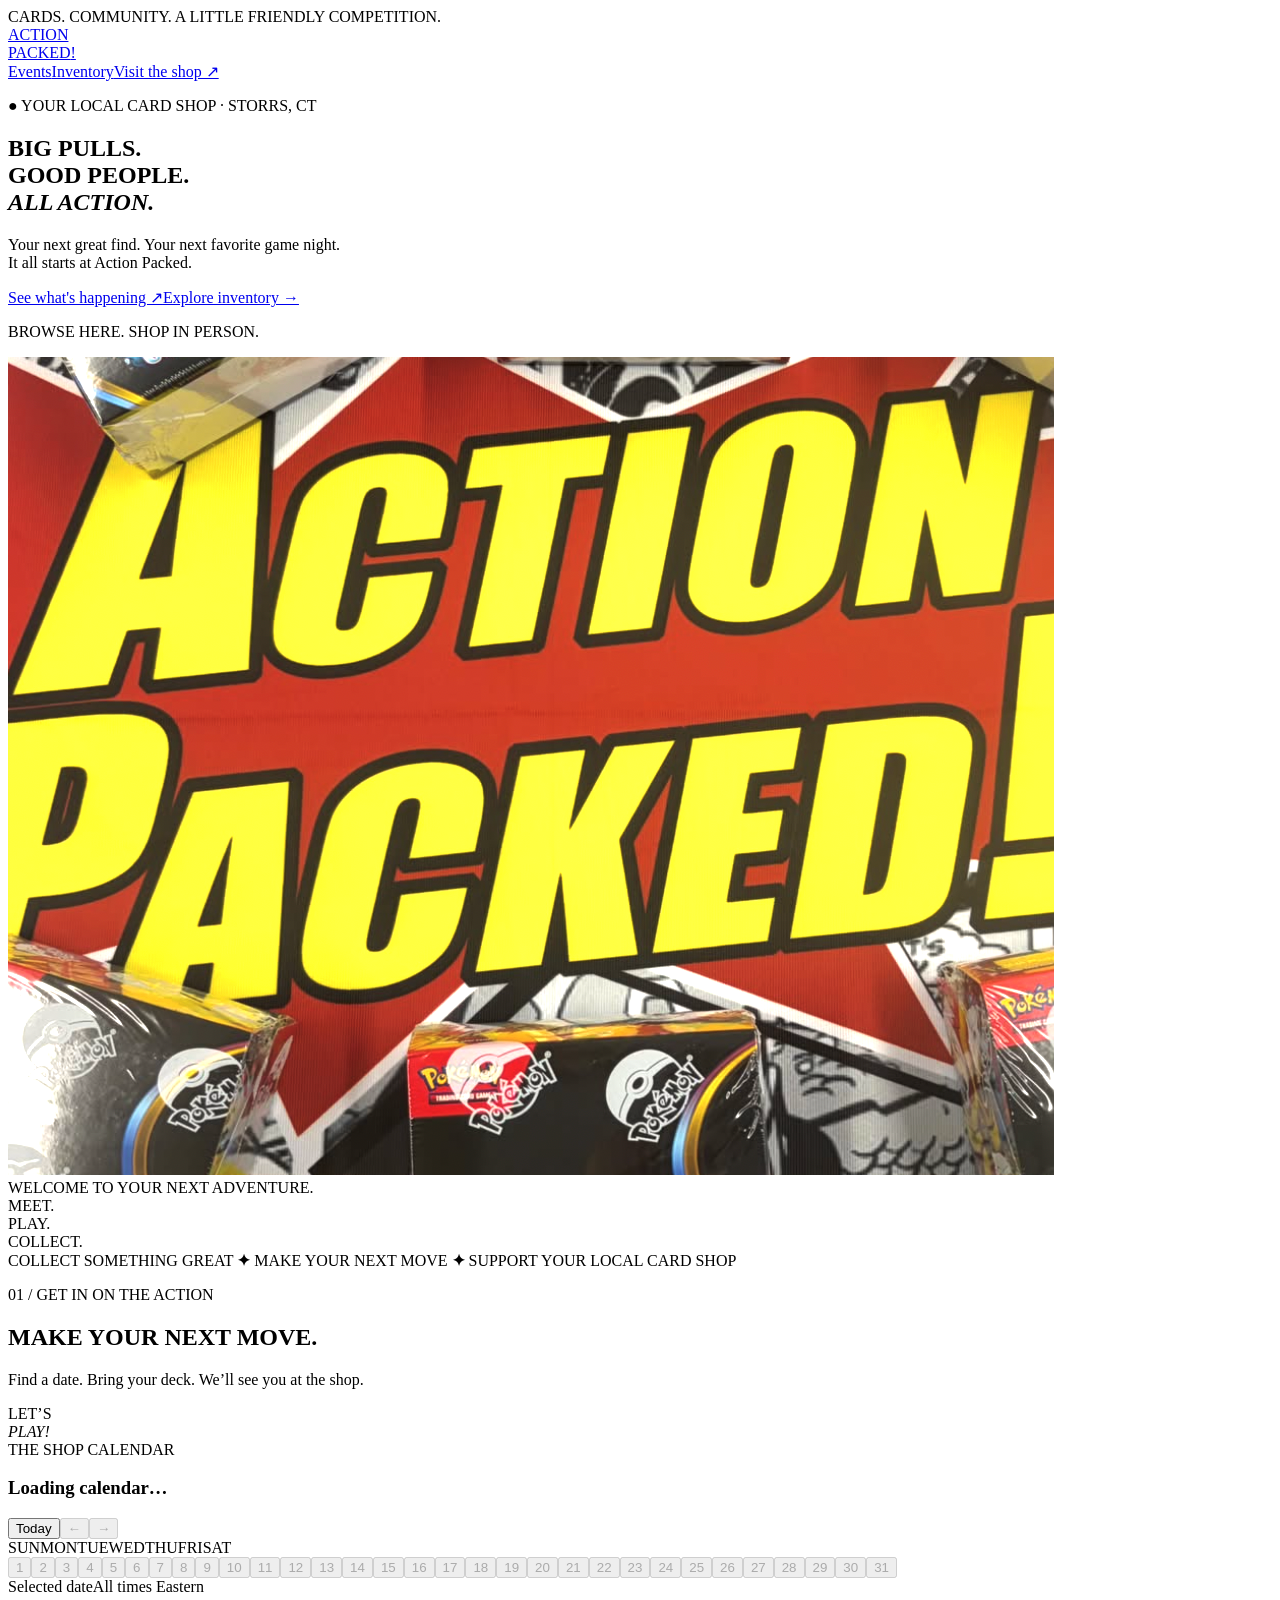
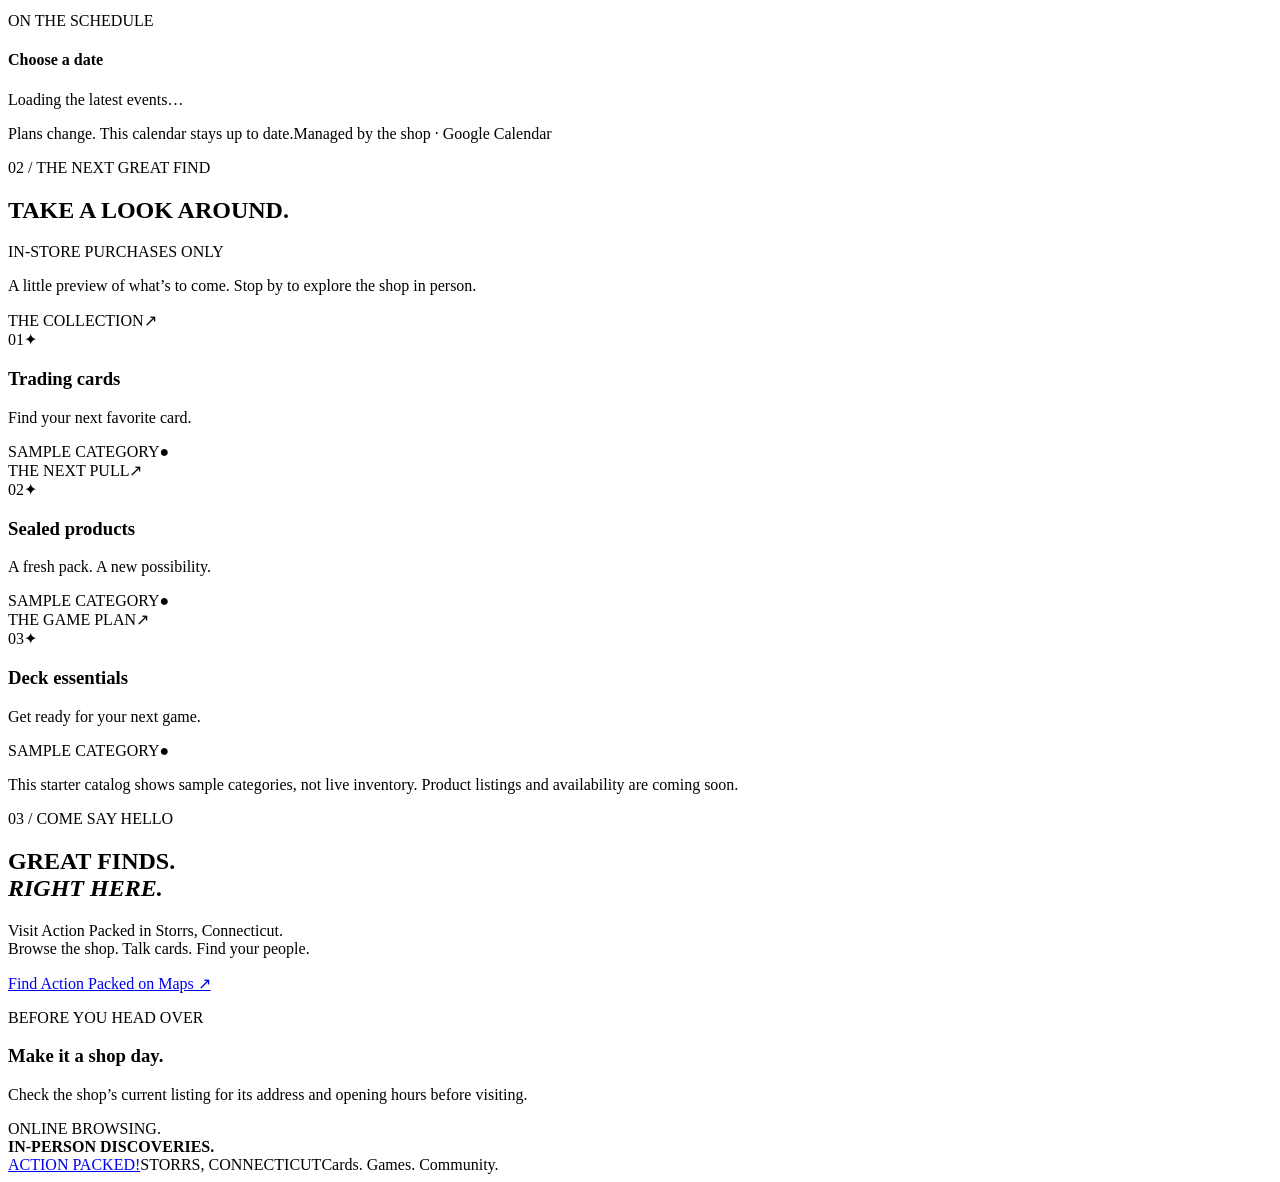
==== public/index.html @ 1ec79d37 "calendar updates" ====
<!DOCTYPE html><html lang="en"><head><meta charSet="utf-8"/><meta name="viewport" content="width=device-width, initial-scale=1"/><link rel="preload" href="/shop.png" as="image"/><link rel="stylesheet" href="/_next/static/css/index.qTgQZl8l.css" data-rsc-css-href="/_next/static/css/index.qTgQZl8l.css" data-precedence="vite-rsc/importer-resources"/><link rel="modulepreload" fetchPriority="low" href="/_next/static/chunks/index-DHJjW2wP.js"/><script src="/_next/static/chunks/rolldown-runtime-C60lm6uB.js" type="module" async=""></script><script src="/_next/static/chunks/framework-D_rUT4EX.js" type="module" async=""></script><link rel="modulepreload" href="/_next/static/chunks/layout-segment-context-zR0-nk5J.js" crossorigin=""/><link rel="modulepreload" href="/_next/static/chunks/event-calendar-CamvcmbI.js" crossorigin=""/><title>Action Packed | Cards &amp; Community in Storrs, CT</title><meta name="description" content="Explore shop events and our inventory preview at Action Packed in Storrs, Connecticut. Visit to shop in person."/><script>Object.assign(((self[Symbol.for("vinext.navigationRuntime")]??={bootstrap:{routeManifest:null},functions:{}}).bootstrap.rsc??={rsc:[]}),{params:{},nav:{"pathname":"/","searchParams":[]}})</script><link rel="modulepreload" href="/_next/static/chunks/index-DHJjW2wP.js" />
</head><body><div class="topline">CARDS. COMMUNITY. A LITTLE FRIENDLY COMPETITION.</div><header><a href="#" class="logo">ACTION<br/>PACKED<span>!</span></a><nav><a href="#events">Events</a><a href="#inventory">Inventory</a><a class="navbutton" href="#visit">Visit the shop ↗</a></nav></header><main><section class="hero"><div><p class="eyebrow">● YOUR LOCAL CARD SHOP · STORRS, CT</p><h1>BIG PULLS.<br/>GOOD PEOPLE.<br/><em>ALL ACTION.</em></h1><p class="intro">Your next great find. Your next favorite game night.<br/>It all starts at Action Packed.</p><div class="actions"><a class="button" href="#events">See what&#x27;s happening ↗</a><a class="textlink" href="#inventory">Explore inventory →</a></div><p class="eyebrow bottomnote">BROWSE HERE. SHOP IN PERSON.</p></div><div class="art"><div class="photo"><img src="/shop.png" alt="Action Packed’s red and yellow shop sign surrounded by trading card products"/><div>WELCOME TO YOUR NEXT ADVENTURE.</div></div><div class="sticker">MEET.<br/>PLAY.<br/>COLLECT.</div></div></section><div class="ticker" aria-hidden="true">COLLECT SOMETHING GREAT <b>✦</b> MAKE YOUR NEXT MOVE <b>✦</b> SUPPORT YOUR LOCAL CARD SHOP</div><section id="events" class="section calendar-section"><p class="eyebrow">01 / GET IN ON THE ACTION</p><div class="calendar-intro"><div><h2>MAKE YOUR NEXT MOVE.</h2><p>Find a date. Bring your deck. We’ll see you at the shop.</p></div><span class="calendar-stamp">LET’S<br/><em>PLAY!</em></span></div><div class="calendar-shell"><div class="calendar-toolbar"><div><span class="calendar-kicker">THE SHOP CALENDAR</span><h3 aria-live="polite">Loading calendar…</h3></div><div class="calendar-controls"><button type="button">Today</button><button type="button" aria-label="Previous month" disabled="">←</button><button type="button" aria-label="Next month" disabled="">→</button></div></div><div class="calendar-body"><div class="month-panel" aria-busy="true"><div class="weekdays" aria-hidden="true"><span>SUN</span><span>MON</span><span>TUE</span><span>WED</span><span>THU</span><span>FRI</span><span>SAT</span></div><div class="month-grid"><div class="blank-day"></div><div class="blank-day"></div><div class="blank-day"></div><div class="blank-day"></div><button type="button" disabled="" aria-pressed="false" aria-label="" class="calendar-day  "><span class="day-number">1</span></button><button type="button" disabled="" aria-pressed="false" aria-label="" class="calendar-day  "><span class="day-number">2</span></button><button type="button" disabled="" aria-pressed="false" aria-label="" class="calendar-day  "><span class="day-number">3</span></button><button type="button" disabled="" aria-pressed="false" aria-label="" class="calendar-day  "><span class="day-number">4</span></button><button type="button" disabled="" aria-pressed="false" aria-label="" class="calendar-day  "><span class="day-number">5</span></button><button type="button" disabled="" aria-pressed="false" aria-label="" class="calendar-day  "><span class="day-number">6</span></button><button type="button" disabled="" aria-pressed="false" aria-label="" class="calendar-day  "><span class="day-number">7</span></button><button type="button" disabled="" aria-pressed="false" aria-label="" class="calendar-day  "><span class="day-number">8</span></button><button type="button" disabled="" aria-pressed="false" aria-label="" class="calendar-day  "><span class="day-number">9</span></button><button type="button" disabled="" aria-pressed="false" aria-label="" class="calendar-day  "><span class="day-number">10</span></button><button type="button" disabled="" aria-pressed="false" aria-label="" class="calendar-day  "><span class="day-number">11</span></button><button type="button" disabled="" aria-pressed="false" aria-label="" class="calendar-day  "><span class="day-number">12</span></button><button type="button" disabled="" aria-pressed="false" aria-label="" class="calendar-day  "><span class="day-number">13</span></button><button type="button" disabled="" aria-pressed="false" aria-label="" class="calendar-day  "><span class="day-number">14</span></button><button type="button" disabled="" aria-pressed="false" aria-label="" class="calendar-day  "><span class="day-number">15</span></button><button type="button" disabled="" aria-pressed="false" aria-label="" class="calendar-day  "><span class="day-number">16</span></button><button type="button" disabled="" aria-pressed="false" aria-label="" class="calendar-day  "><span class="day-number">17</span></button><button type="button" disabled="" aria-pressed="false" aria-label="" class="calendar-day  "><span class="day-number">18</span></button><button type="button" disabled="" aria-pressed="false" aria-label="" class="calendar-day  "><span class="day-number">19</span></button><button type="button" disabled="" aria-pressed="false" aria-label="" class="calendar-day  "><span class="day-number">20</span></button><button type="button" disabled="" aria-pressed="false" aria-label="" class="calendar-day  "><span class="day-number">21</span></button><button type="button" disabled="" aria-pressed="false" aria-label="" class="calendar-day  "><span class="day-number">22</span></button><button type="button" disabled="" aria-pressed="false" aria-label="" class="calendar-day  "><span class="day-number">23</span></button><button type="button" disabled="" aria-pressed="false" aria-label="" class="calendar-day  "><span class="day-number">24</span></button><button type="button" disabled="" aria-pressed="false" aria-label="" class="calendar-day  "><span class="day-number">25</span></button><button type="button" disabled="" aria-pressed="false" aria-label="" class="calendar-day  "><span class="day-number">26</span></button><button type="button" disabled="" aria-pressed="false" aria-label="" class="calendar-day  "><span class="day-number">27</span></button><button type="button" disabled="" aria-pressed="false" aria-label="" class="calendar-day  "><span class="day-number">28</span></button><button type="button" disabled="" aria-pressed="false" aria-label="" class="calendar-day  "><span class="day-number">29</span></button><button type="button" disabled="" aria-pressed="false" aria-label="" class="calendar-day  "><span class="day-number">30</span></button><button type="button" disabled="" aria-pressed="false" aria-label="" class="calendar-day  "><span class="day-number">31</span></button></div><div class="calendar-legend"><span><i></i> Selected date</span><span>All times Eastern</span></div></div><div class="day-panel"><p class="eyebrow">ON THE SCHEDULE</p><h4>Choose a date</h4><div aria-live="polite"><p class="calendar-message">Loading the latest events…</p></div></div></div><div class="calendar-footer"><span>Plans change. This calendar stays up to date.</span><span>Managed by the shop · Google Calendar</span></div></div></section><section id="inventory" class="section inventory"><p class="eyebrow">02 / THE NEXT GREAT FIND</p><div class="heading"><h2>TAKE A LOOK AROUND.</h2><span class="pill">IN-STORE PURCHASES ONLY</span></div><p>A little preview of what’s to come. Stop by to explore the shop in person.</p><div class="grid"><article><div class="card-label">THE COLLECTION<span>↗</span></div><div class="number">0<!-- -->1<span>✦</span></div><h3>Trading cards</h3><p>Find your next favorite card.</p><div class="card-footer">SAMPLE CATEGORY<span>●</span></div></article><article><div class="card-label">THE NEXT PULL<span>↗</span></div><div class="number">0<!-- -->2<span>✦</span></div><h3>Sealed products</h3><p>A fresh pack. A new possibility.</p><div class="card-footer">SAMPLE CATEGORY<span>●</span></div></article><article><div class="card-label">THE GAME PLAN<span>↗</span></div><div class="number">0<!-- -->3<span>✦</span></div><h3>Deck essentials</h3><p>Get ready for your next game.</p><div class="card-footer">SAMPLE CATEGORY<span>●</span></div></article></div><p class="inventory-note">This starter catalog shows sample categories, not live inventory. Product listings and availability are coming soon.</p></section><section id="visit" class="section visit"><div><p class="eyebrow">03 / COME SAY HELLO</p><h2>GREAT FINDS.<br/><em>RIGHT HERE.</em></h2><p>Visit Action Packed in Storrs, Connecticut.<br/>Browse the shop. Talk cards. Find your people.</p><a class="button black" href="https://www.google.com/maps/search/?api=1&amp;query=Action+Packed+Storrs+Connecticut" target="_blank" rel="noopener noreferrer">Find Action Packed on Maps ↗</a></div><aside><p class="eyebrow">BEFORE YOU HEAD OVER</p><h3>Make it a shop day.</h3><p>Check the shop’s current listing for its address and opening hours before visiting.</p><div class="aside-bottom">ONLINE BROWSING.<br/><strong>IN-PERSON DISCOVERIES.</strong></div></aside></section></main><footer><a class="footer-logo" href="#">ACTION PACKED!</a><span>STORRS, CONNECTICUT</span><span>Cards. Games. Community.</span></footer><script type="module" src="/_next/static/chunks/index-DHJjW2wP.js" id="_R_" async=""></script><script>((self[Symbol.for("vinext.navigationRuntime")]??={bootstrap:{routeManifest:null},functions:{}}).bootstrap.rsc??={rsc:[]}).rsc.push("0:{\"page:/\":\"$L1\",\"layout:/\":\"$L2\",\"route:/\":\"$L3\",\"__route\":\"route:/\",\"__interceptionContext\":null,\"__layoutIds\":[\"layout:/\"],\"__rootLayout\":\"/\",\"__bfcacheSegmentIdentities\":{\"layout:/\":\"[\\\"layout\\\",\\\"layout:/\\\",\\\"root-boundary:/\\\",\\\"\\\"]\",\"page:/\":\"[\\\"page\\\",\\\"page:/\\\",\\\"root-boundary:/\\\",\\\"\\\"]\"},\"__srcPage\":[\"page\"],\"__layoutFlags\":{\"layout:/\":\"s\"},\"__artifactCompatibility\":{\"schemaVersion\":1,\"graphVersion\":\"app-route-graph:1177fd80f83fa7b0\",\"deploymentVersion\":\"5780fe11-387e-4ee1-a308-7f719c9c3a45\",\"appElementsSchemaVersion\":1,\"rscPayloadSchemaVersion\":1,\"rootBoundaryId\":\"/\",\"renderEpoch\":null}}\n")</script><script>((self[Symbol.for("vinext.navigationRuntime")]??={bootstrap:{routeManifest:null},functions:{}}).bootstrap.rsc??={rsc:[]}).rsc.push("4:I[\"8c0f216c4604\",[],\"Children\",1]\n")</script><script>((self[Symbol.for("vinext.navigationRuntime")]??={bootstrap:{routeManifest:null},functions:{}}).bootstrap.rsc??={rsc:[]}).rsc.push("5:I[\"593f344dc510\",[],\"GlobalErrorBoundary\",1]\n")</script><script>((self[Symbol.for("vinext.navigationRuntime")]??={bootstrap:{routeManifest:null},functions:{}}).bootstrap.rsc??={rsc:[]}).rsc.push("6:I[\"0b874ad30386\",[],\"default\",1]\n")</script><script>((self[Symbol.for("vinext.navigationRuntime")]??={bootstrap:{routeManifest:null},functions:{}}).bootstrap.rsc??={rsc:[]}).rsc.push("7:I[\"593f344dc510\",[],\"ErrorBoundary\",1]\n")</script><script>((self[Symbol.for("vinext.navigationRuntime")]??={bootstrap:{routeManifest:null},functions:{}}).bootstrap.rsc??={rsc:[]}).rsc.push("8:I[\"15c18cfaeeff\",[],\"LayoutSegmentProvider\",1]\n")</script><script>((self[Symbol.for("vinext.navigationRuntime")]??={bootstrap:{routeManifest:null},functions:{}}).bootstrap.rsc??={rsc:[]}).rsc.push("9:I[\"8c0f216c4604\",[],\"Slot\",1]\n")</script><script>((self[Symbol.for("vinext.navigationRuntime")]??={bootstrap:{routeManifest:null},functions:{}}).bootstrap.rsc??={rsc:[]}).rsc.push("a:I[\"593f344dc510\",[],\"NotFoundBoundary\",1]\n")</script><script>((self[Symbol.for("vinext.navigationRuntime")]??={bootstrap:{routeManifest:null},functions:{}}).bootstrap.rsc??={rsc:[]}).rsc.push("b:I[\"9276801271d6\",[],\"AppRouterScrollTarget\",1]\n")</script><script>((self[Symbol.for("vinext.navigationRuntime")]??={bootstrap:{routeManifest:null},functions:{}}).bootstrap.rsc??={rsc:[]}).rsc.push("c:I[\"593f344dc510\",[],\"RedirectBoundary\",1]\n")</script><script>((self[Symbol.for("vinext.navigationRuntime")]??={bootstrap:{routeManifest:null},functions:{}}).bootstrap.rsc??={rsc:[]}).rsc.push(":HL[\"/_next/static/css/index.qTgQZl8l.css\",\"style\"     ]\n")</script><script>((self[Symbol.for("vinext.navigationRuntime")]??={bootstrap:{routeManifest:null},functions:{}}).bootstrap.rsc??={rsc:[]}).rsc.push("2:[[[\"$\",\"link\",\"css:/_next/static/css/index.qTgQZl8l.css\",{\"rel\":\"stylesheet\",\"precedence\":\"vite-rsc/importer-resources\",\"href\":\"/_next/static/css/index.qTgQZl8l.css\",\"data-rsc-css-href\":\"/_next/static/css/index.qTgQZl8l.css\"}],\"$undefined\"],[\"$\",\"html\",null,{\"lang\":\"en\",\"children\":[\"$\",\"body\",null,{\"children\":[\"$\",\"$L4\",null,{}]}]}]]\n")</script><script>((self[Symbol.for("vinext.navigationRuntime")]??={bootstrap:{routeManifest:null},functions:{}}).bootstrap.rsc??={rsc:[]}).rsc.push("3:[[[\"$\",\"meta\",null,{\"charSet\":\"utf-8\"}],[[\"$\",\"title\",\"0\",{\"children\":\"Action Packed | Cards \u0026 Community in Storrs, CT\"}],[\"$\",\"meta\",\"1\",{\"name\":\"description\",\"content\":\"Explore shop events and our inventory preview at Action Packed in Storrs, Connecticut. Visit to shop in person.\"}]],[[\"$\",\"meta\",\"0\",{\"name\":\"viewport\",\"content\":\"width=device-width, initial-scale=1\"}]]],[\"$\",\"$L5\",null,{\"fallback\":\"$6\",\"children\":[\"$\",\"$L7\",null,{\"fallback\":\"$6\",\"children\":[\"$\",\"$L8\",null,{\"providerId\":\"layout:/\",\"segmentMap\":{\"children\":[]},\"children\":[\"$\",\"$L9\",null,{\"id\":\"layout:/\",\"parallelSlots\":\"$undefined\",\"children\":[\"$\",\"$La\",null,{\"resetKey\":\"\",\"fallback\":[[\"$\",\"title\",null,{\"children\":\"404: This page could not be found.\"}],[\"$\",\"div\",null,{\"style\":{\"fontFamily\":\"system-ui,\\\"Segoe UI\\\",Roboto,Helvetica,Arial,sans-serif,\\\"Apple Color Emoji\\\",\\\"Segoe UI Emoji\\\"\",\"height\":\"100vh\",\"textAlign\":\"center\",\"display\":\"flex\",\"flexDirection\":\"column\",\"alignItems\":\"center\",\"justifyContent\":\"center\"},\"children\":[\"$\",\"div\",null,{\"children\":[[\"$\",\"style\",null,{\"dangerouslySetInnerHTML\":{\"__html\":\"body{color:#000;background:#fff;margin:0}.next-error-h1{border-right:1px solid rgba(0,0,0,.3)}@media (prefers-color-scheme:dark){body{color:#fff;background:#000}.next-error-h1{border-right:1px solid rgba(255,255,255,.3)}}\"}}],[\"$\",\"h1\",null,{\"className\":\"next-error-h1\",\"style\":{\"display\":\"inline-block\",\"margin\":\"0 20px 0 0\",\"padding\":\"0 23px 0 0\",\"fontSize\":24,\"fontWeight\":500,\"verticalAlign\":\"top\",\"lineHeight\":\"49px\"},\"children\":404}],[\"$\",\"div\",null,{\"style\":{\"display\":\"inline-block\"},\"children\":[\"$\",\"h2\",null,{\"style\":{\"fontSize\":14,\"fontWeight\":400,\"lineHeight\":\"49px\",\"margin\":0},\"children\":\"This page could not be found.\"}]}]]}]}]],\"children\":[\"$\",\"$Lb\",null,{\"children\":[\"$\",\"$Lc\",null,{\"children\":[[\"$\",\"$L8\",null,{\"providerId\":\"page:/\",\"segmentMap\":{\"children\":[\"__PAGE__\"]},\"children\":[\"$\",\"$L9\",null,{\"id\":\"page:/\"}]}],null]}]}]}]}]}]}]}],null,null]\n")</script><script>((self[Symbol.for("vinext.navigationRuntime")]??={bootstrap:{routeManifest:null},functions:{}}).bootstrap.rsc??={rsc:[]}).rsc.push("d:I[\"7183f9733702\",[],\"default\",1]\n")</script><script>((self[Symbol.for("vinext.navigationRuntime")]??={bootstrap:{routeManifest:null},functions:{}}).bootstrap.rsc??={rsc:[]}).rsc.push(":HL[\"/shop.png\",\"image\"]\n")</script><script>((self[Symbol.for("vinext.navigationRuntime")]??={bootstrap:{routeManifest:null},functions:{}}).bootstrap.rsc??={rsc:[]}).rsc.push("1:[[\"$\",\"div\",null,{\"className\":\"topline\",\"children\":\"CARDS. COMMUNITY. A LITTLE FRIENDLY COMPETITION.\"}],[\"$\",\"header\",null,{\"children\":[[\"$\",\"a\",null,{\"href\":\"#\",\"className\":\"logo\",\"children\":[\"ACTION\",[\"$\",\"br\",null,{}],\"PACKED\",[\"$\",\"span\",null,{\"children\":\"!\"}]]}],[\"$\",\"nav\",null,{\"children\":[[\"$\",\"a\",null,{\"href\":\"#events\",\"children\":\"Events\"}],[\"$\",\"a\",null,{\"href\":\"#inventory\",\"children\":\"Inventory\"}],[\"$\",\"a\",null,{\"className\":\"navbutton\",\"href\":\"#visit\",\"children\":\"Visit the shop ↗\"}]]}]]}],[\"$\",\"main\",null,{\"children\":[[\"$\",\"section\",null,{\"className\":\"hero\",\"children\":[[\"$\",\"div\",null,{\"children\":[[\"$\",\"p\",null,{\"className\":\"eyebrow\",\"children\":\"● YOUR LOCAL CARD SHOP · STORRS, CT\"}],[\"$\",\"h1\",null,{\"children\":[\"BIG PULLS.\",[\"$\",\"br\",null,{}],\"GOOD PEOPLE.\",[\"$\",\"br\",null,{}],[\"$\",\"em\",null,{\"children\":\"ALL ACTION.\"}]]}],[\"$\",\"p\",null,{\"className\":\"intro\",\"children\":[\"Your next great find. Your next favorite game night.\",[\"$\",\"br\",null,{}],\"It all starts at Action Packed.\"]}],[\"$\",\"div\",null,{\"className\":\"actions\",\"children\":[[\"$\",\"a\",null,{\"className\":\"button\",\"href\":\"#events\",\"children\":\"See what's happening ↗\"}],[\"$\",\"a\",null,{\"className\":\"textlink\",\"href\":\"#inventory\",\"children\":\"Explore inventory →\"}]]}],[\"$\",\"p\",null,{\"className\":\"eyebrow bottomnote\",\"children\":\"BROWSE HERE. SHOP IN PERSON.\"}]]}],[\"$\",\"div\",null,{\"className\":\"art\",\"children\":[[\"$\",\"div\",null,{\"className\":\"photo\",\"children\":[[\"$\",\"img\",null,{\"src\":\"/shop.png\",\"alt\":\"Action Packed’s red and yellow shop sign surrounded by trading card products\"}],[\"$\",\"div\",null,{\"children\":\"WELCOME TO YOUR NEXT ADVENTURE.\"}]]}],[\"$\",\"div\",null,{\"className\":\"sticker\",\"children\":[\"MEET.\",[\"$\",\"br\",null,{}],\"PLAY.\",[\"$\",\"br\",null,{}],\"COLLECT.\"]}]]}]]}],[\"$\",\"div\",null,{\"className\":\"ticker\",\"aria-hidden\":\"true\",\"children\":[\"COLLECT SOMETHING GREAT \",[\"$\",\"b\",null,{\"children\":\"✦\"}],\" MAKE YOUR NEXT MOVE \",[\"$\",\"b\",null,{\"children\":\"✦\"}],\" SUPPORT YOUR LOCAL CARD SHOP\"]}],[\"$\",\"$Ld\",null,{}],[\"$\",\"section\",null,{\"id\":\"inventory\",\"className\":\"section inventory\",\"children\":[[\"$\",\"p\",null,{\"className\":\"eyebrow\",\"children\":\"02 / THE NEXT GREAT FIND\"}],[\"$\",\"div\",null,{\"className\":\"heading\",\"children\":[[\"$\",\"h2\",null,{\"children\":\"TAKE A LOOK AROUND.\"}],[\"$\",\"span\",null,{\"className\":\"pill\",\"children\":\"IN-STORE PURCHASES ONLY\"}]]}],[\"$\",\"p\",null,{\"children\":\"A little preview of what’s to come. Stop by to explore the shop in person.\"}],[\"$\",\"div\",null,{\"className\":\"grid\",\"children\":[[\"$\",\"article\",\"Trading cards\",{\"children\":[[\"$\",\"div\",null,{\"className\":\"card-label\",\"children\":[\"THE COLLECTION\",[\"$\",\"span\",null,{\"children\":\"↗\"}]]}],[\"$\",\"div\",null,{\"className\":\"number\",\"children\":[\"0\",1,[\"$\",\"span\",null,{\"children\":\"✦\"}]]}],[\"$\",\"h3\",null,{\"children\":\"Trading cards\"}],[\"$\",\"p\",null,{\"children\":\"Find your next favorite card.\"}],[\"$\",\"div\",null,{\"className\":\"card-footer\",\"children\":[\"SAMPLE CATEGORY\",[\"$\",\"span\",null,{\"children\":\"●\"}]]}]]}],[\"$\",\"article\",\"Sealed products\",{\"children\":[[\"$\",\"div\",null,{\"className\":\"card-label\",\"children\":[\"THE NEXT PULL\",[\"$\",\"span\",null,{\"children\":\"↗\"}]]}],[\"$\",\"div\",null,{\"className\":\"number\",\"children\":[\"0\",2,[\"$\",\"span\",null,{\"children\":\"✦\"}]]}],[\"$\",\"h3\",null,{\"children\":\"Sealed products\"}],[\"$\",\"p\",null,{\"children\":\"A fresh pack. A new possibility.\"}],[\"$\",\"div\",null,{\"className\":\"card-footer\",\"children\":[\"SAMPLE CATEGORY\",[\"$\",\"span\",null,{\"children\":\"●\"}]]}]]}],[\"$\",\"article\",\"Deck essentials\",{\"children\":[[\"$\",\"div\",null,{\"className\":\"card-label\",\"children\":[\"THE GAME PLAN\",[\"$\",\"span\",null,{\"children\":\"↗\"}]]}],[\"$\",\"div\",null,{\"className\":\"number\",\"children\":[\"0\",3,[\"$\",\"span\",null,{\"children\":\"✦\"}]]}],[\"$\",\"h3\",null,{\"children\":\"Deck essentials\"}],[\"$\",\"p\",null,{\"children\":\"Get ready for your next game.\"}],[\"$\",\"div\",null,{\"className\":\"card-footer\",\"children\":[\"SAMPLE CATEGORY\",[\"$\",\"span\",null,{\"children\":\"●\"}]]}]]}]]}],[\"$\",\"p\",null,{\"className\":\"inventory-note\",\"children\":\"This starter catalog shows sample categories, not live inventory. Product listings and availability are coming soon.\"}]]}],[\"$\",\"section\",null,{\"id\":\"visit\",\"className\":\"section visit\",\"children\":[[\"$\",\"div\",null,{\"children\":[[\"$\",\"p\",null,{\"className\":\"eyebrow\",\"children\":\"03 / COME SAY HELLO\"}],[\"$\",\"h2\",null,{\"children\":[\"GREAT FINDS.\",[\"$\",\"br\",null,{}],[\"$\",\"em\",null,{\"children\":\"RIGHT HERE.\"}]]}],[\"$\",\"p\",null,{\"children\":[\"Visit Action Packed in Storrs, Connecticut.\",[\"$\",\"br\",null,{}],\"Browse the shop. Talk cards. Find your people.\"]}],[\"$\",\"a\",null,{\"className\":\"button black\",\"href\":\"https://www.google.com/maps/search/?api=1\u0026query=Action+Packed+Storrs+Connecticut\",\"target\":\"_blank\",\"rel\":\"noopener noreferrer\",\"children\":\"Find Action Packed on Maps ↗\"}]]}],[\"$\",\"aside\",null,{\"children\":[[\"$\",\"p\",null,{\"className\":\"eyebrow\",\"children\":\"BEFORE YOU HEAD OVER\"}],\"$Le\",\"$Lf\",\"$L10\"]}]]}]]}],\"$L11\"]\n")</script><script>((self[Symbol.for("vinext.navigationRuntime")]??={bootstrap:{routeManifest:null},functions:{}}).bootstrap.rsc??={rsc:[]}).rsc.push("e:[\"$\",\"h3\",null,{\"children\":\"Make it a shop day.\"}]\n")</script><script>((self[Symbol.for("vinext.navigationRuntime")]??={bootstrap:{routeManifest:null},functions:{}}).bootstrap.rsc??={rsc:[]}).rsc.push("f:[\"$\",\"p\",null,{\"children\":\"Check the shop’s current listing for its address and opening hours before visiting.\"}]\n")</script><script>((self[Symbol.for("vinext.navigationRuntime")]??={bootstrap:{routeManifest:null},functions:{}}).bootstrap.rsc??={rsc:[]}).rsc.push("10:[\"$\",\"div\",null,{\"className\":\"aside-bottom\",\"children\":[\"ONLINE BROWSING.\",[\"$\",\"br\",null,{}],[\"$\",\"strong\",null,{\"children\":\"IN-PERSON DISCOVERIES.\"}]]}]\n")</script><script>((self[Symbol.for("vinext.navigationRuntime")]??={bootstrap:{routeManifest:null},functions:{}}).bootstrap.rsc??={rsc:[]}).rsc.push("11:[\"$\",\"footer\",null,{\"children\":[[\"$\",\"a\",null,{\"className\":\"footer-logo\",\"href\":\"#\",\"children\":\"ACTION PACKED!\"}],[\"$\",\"span\",null,{\"children\":\"STORRS, CONNECTICUT\"}],[\"$\",\"span\",null,{\"children\":\"Cards. Games. Community.\"}]]}]\n")</script><script>Object.assign(((self[Symbol.for("vinext.navigationRuntime")]??={bootstrap:{routeManifest:null},functions:{}}).bootstrap.rsc??={rsc:[]}),{"initialCacheKind":"static"});((self[Symbol.for("vinext.navigationRuntime")]??={bootstrap:{routeManifest:null},functions:{}}).bootstrap.rsc??={rsc:[]}).done=true</script></body></html>
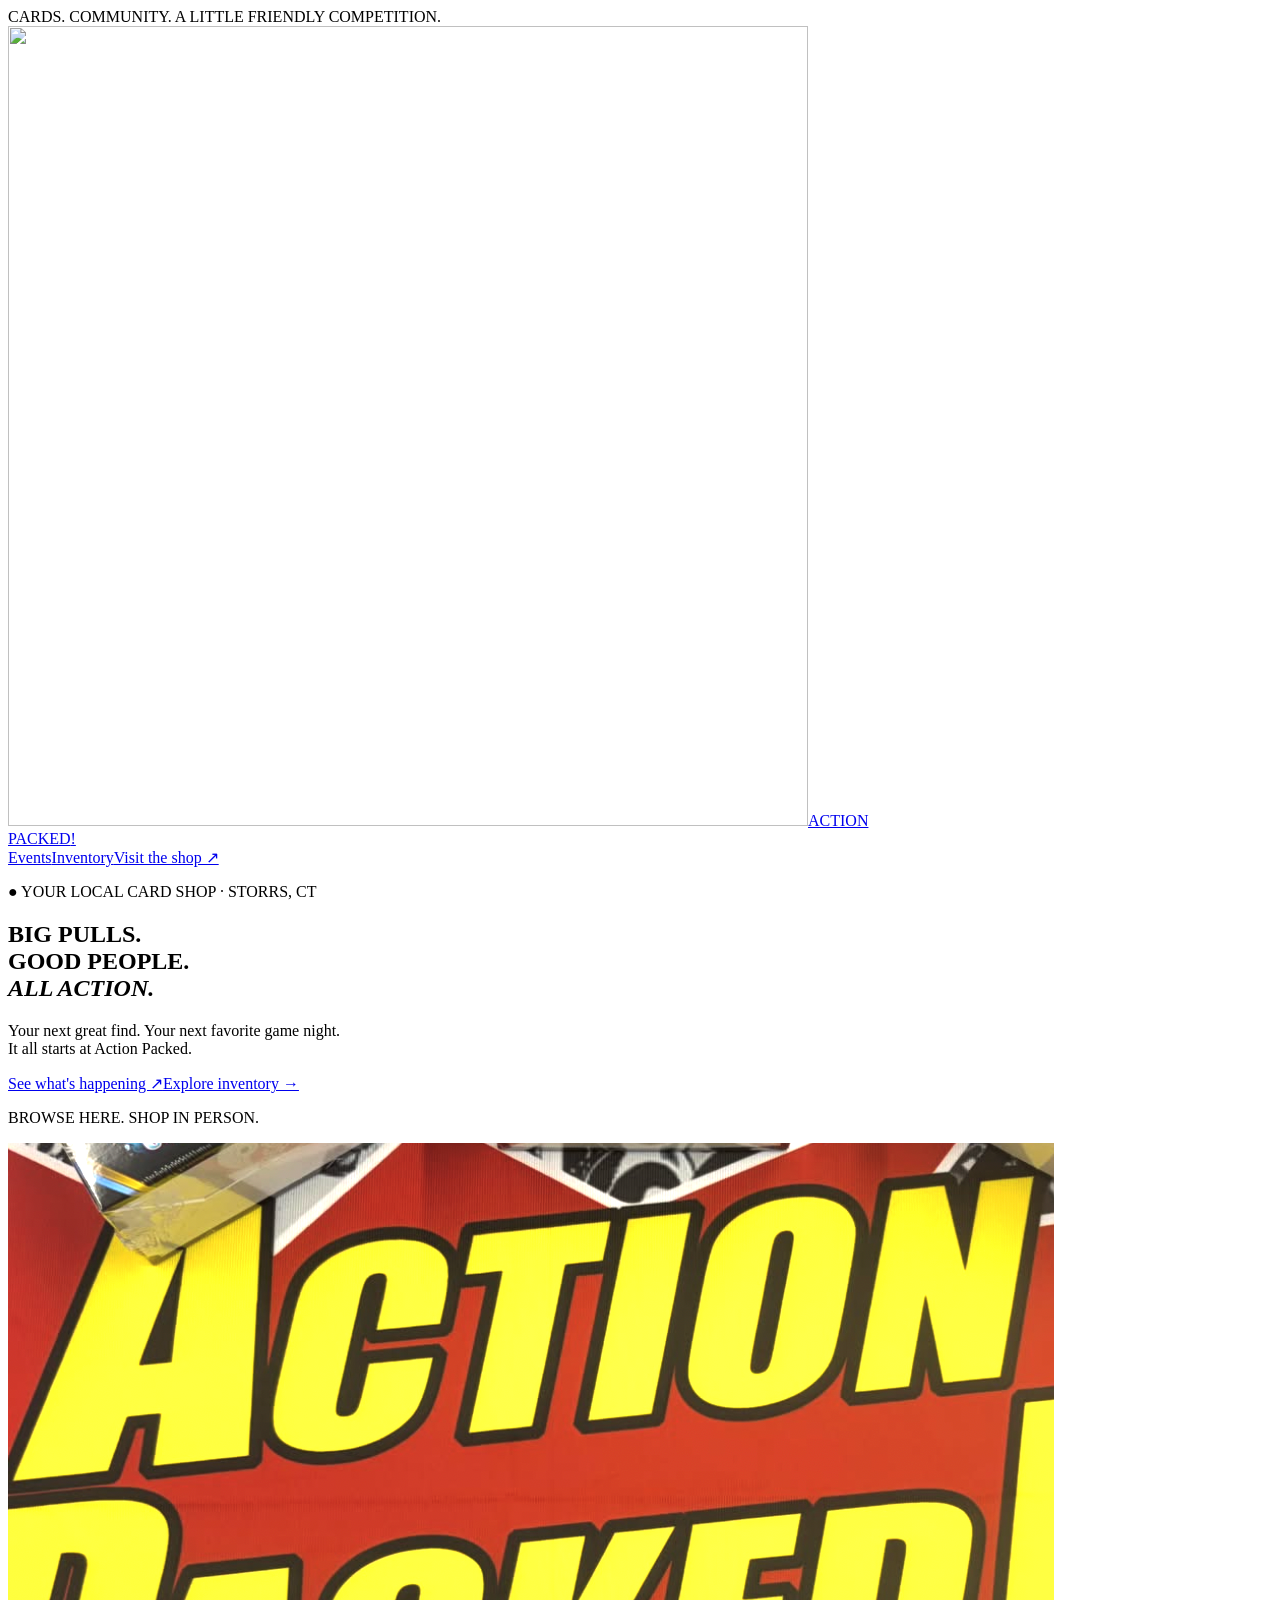
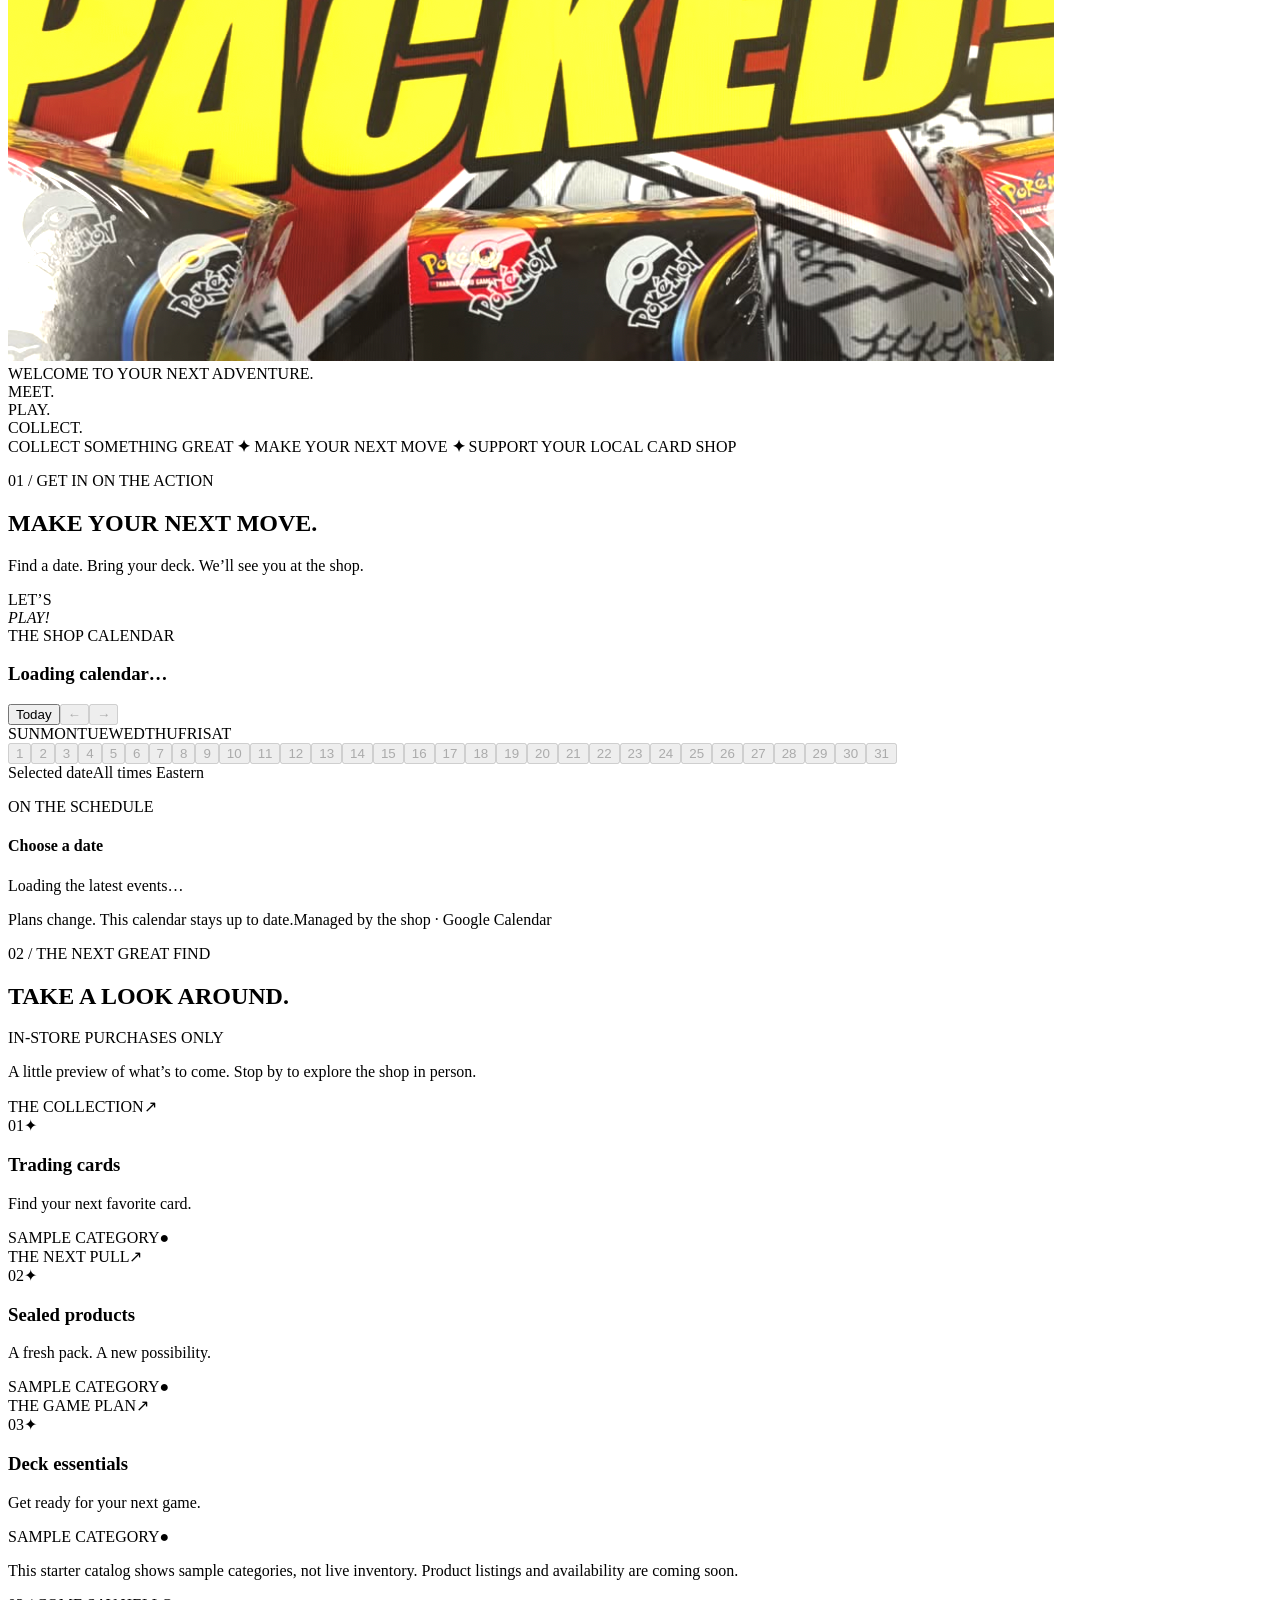
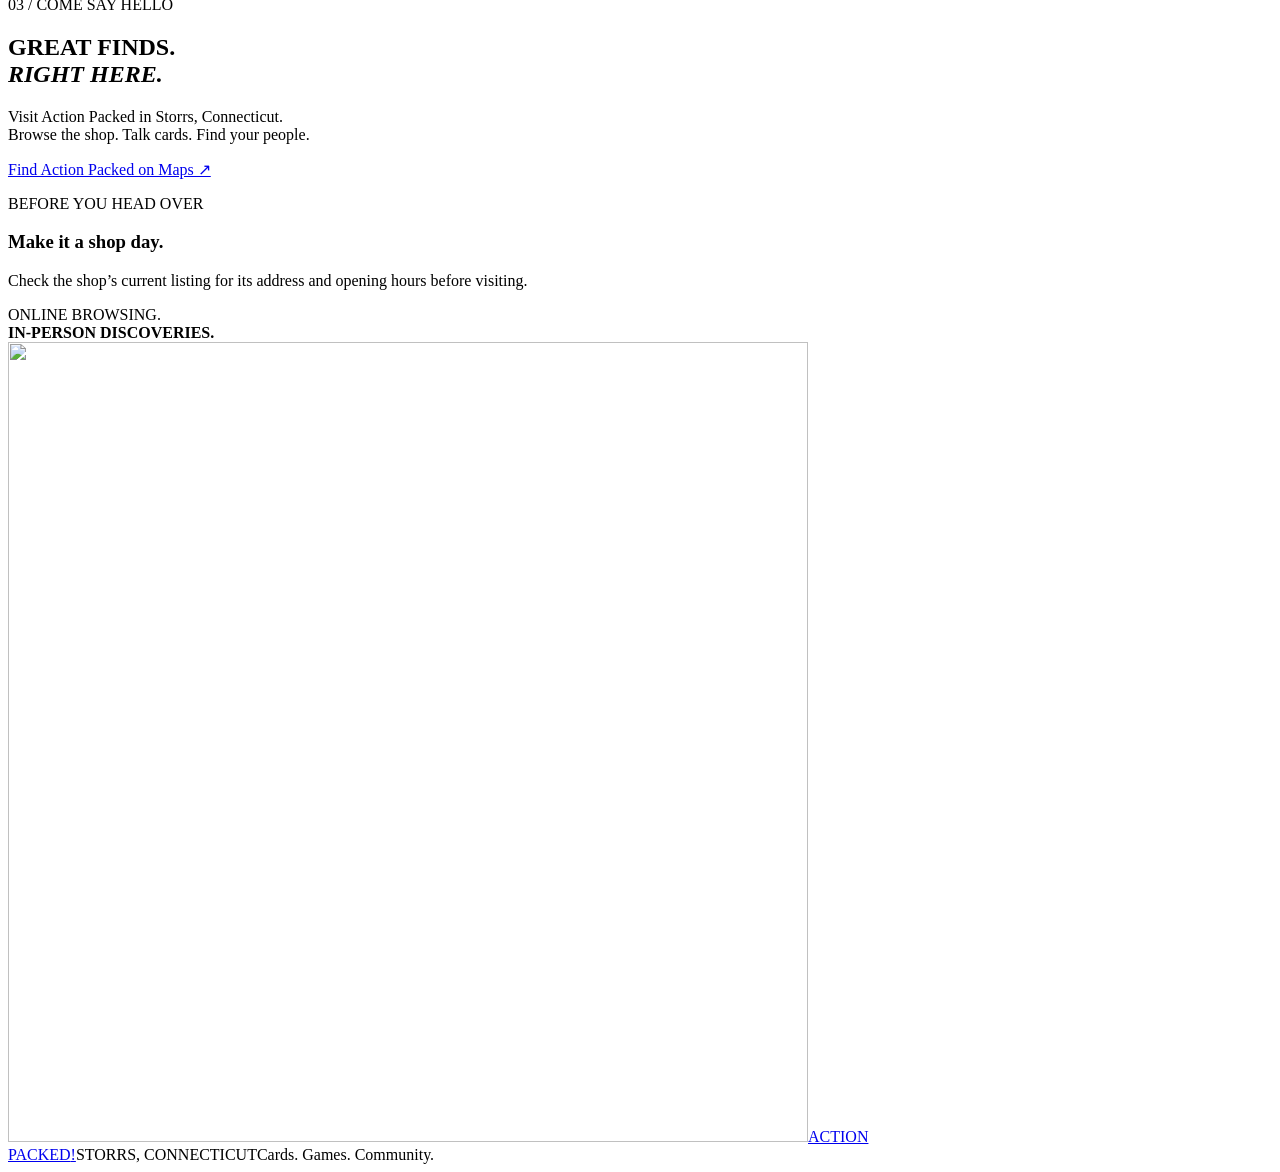
==== commit e1f24b63: "logo add" ====
--- a/public/index.html
+++ b/public/index.html
@@ -1,2 +1,604 @@
-<!DOCTYPE html><html lang="en"><head><meta charSet="utf-8"/><meta name="viewport" content="width=device-width, initial-scale=1"/><link rel="preload" href="/shop.png" as="image"/><link rel="stylesheet" href="/_next/static/css/index.qTgQZl8l.css" data-rsc-css-href="/_next/static/css/index.qTgQZl8l.css" data-precedence="vite-rsc/importer-resources"/><link rel="modulepreload" fetchPriority="low" href="/_next/static/chunks/index-DHJjW2wP.js"/><script src="/_next/static/chunks/rolldown-runtime-C60lm6uB.js" type="module" async=""></script><script src="/_next/static/chunks/framework-D_rUT4EX.js" type="module" async=""></script><link rel="modulepreload" href="/_next/static/chunks/layout-segment-context-zR0-nk5J.js" crossorigin=""/><link rel="modulepreload" href="/_next/static/chunks/event-calendar-CamvcmbI.js" crossorigin=""/><title>Action Packed | Cards &amp; Community in Storrs, CT</title><meta name="description" content="Explore shop events and our inventory preview at Action Packed in Storrs, Connecticut. Visit to shop in person."/><script>Object.assign(((self[Symbol.for("vinext.navigationRuntime")]??={bootstrap:{routeManifest:null},functions:{}}).bootstrap.rsc??={rsc:[]}),{params:{},nav:{"pathname":"/","searchParams":[]}})</script><link rel="modulepreload" href="/_next/static/chunks/index-DHJjW2wP.js" />
-</head><body><div class="topline">CARDS. COMMUNITY. A LITTLE FRIENDLY COMPETITION.</div><header><a href="#" class="logo">ACTION<br/>PACKED<span>!</span></a><nav><a href="#events">Events</a><a href="#inventory">Inventory</a><a class="navbutton" href="#visit">Visit the shop ↗</a></nav></header><main><section class="hero"><div><p class="eyebrow">● YOUR LOCAL CARD SHOP · STORRS, CT</p><h1>BIG PULLS.<br/>GOOD PEOPLE.<br/><em>ALL ACTION.</em></h1><p class="intro">Your next great find. Your next favorite game night.<br/>It all starts at Action Packed.</p><div class="actions"><a class="button" href="#events">See what&#x27;s happening ↗</a><a class="textlink" href="#inventory">Explore inventory →</a></div><p class="eyebrow bottomnote">BROWSE HERE. SHOP IN PERSON.</p></div><div class="art"><div class="photo"><img src="/shop.png" alt="Action Packed’s red and yellow shop sign surrounded by trading card products"/><div>WELCOME TO YOUR NEXT ADVENTURE.</div></div><div class="sticker">MEET.<br/>PLAY.<br/>COLLECT.</div></div></section><div class="ticker" aria-hidden="true">COLLECT SOMETHING GREAT <b>✦</b> MAKE YOUR NEXT MOVE <b>✦</b> SUPPORT YOUR LOCAL CARD SHOP</div><section id="events" class="section calendar-section"><p class="eyebrow">01 / GET IN ON THE ACTION</p><div class="calendar-intro"><div><h2>MAKE YOUR NEXT MOVE.</h2><p>Find a date. Bring your deck. We’ll see you at the shop.</p></div><span class="calendar-stamp">LET’S<br/><em>PLAY!</em></span></div><div class="calendar-shell"><div class="calendar-toolbar"><div><span class="calendar-kicker">THE SHOP CALENDAR</span><h3 aria-live="polite">Loading calendar…</h3></div><div class="calendar-controls"><button type="button">Today</button><button type="button" aria-label="Previous month" disabled="">←</button><button type="button" aria-label="Next month" disabled="">→</button></div></div><div class="calendar-body"><div class="month-panel" aria-busy="true"><div class="weekdays" aria-hidden="true"><span>SUN</span><span>MON</span><span>TUE</span><span>WED</span><span>THU</span><span>FRI</span><span>SAT</span></div><div class="month-grid"><div class="blank-day"></div><div class="blank-day"></div><div class="blank-day"></div><div class="blank-day"></div><button type="button" disabled="" aria-pressed="false" aria-label="" class="calendar-day  "><span class="day-number">1</span></button><button type="button" disabled="" aria-pressed="false" aria-label="" class="calendar-day  "><span class="day-number">2</span></button><button type="button" disabled="" aria-pressed="false" aria-label="" class="calendar-day  "><span class="day-number">3</span></button><button type="button" disabled="" aria-pressed="false" aria-label="" class="calendar-day  "><span class="day-number">4</span></button><button type="button" disabled="" aria-pressed="false" aria-label="" class="calendar-day  "><span class="day-number">5</span></button><button type="button" disabled="" aria-pressed="false" aria-label="" class="calendar-day  "><span class="day-number">6</span></button><button type="button" disabled="" aria-pressed="false" aria-label="" class="calendar-day  "><span class="day-number">7</span></button><button type="button" disabled="" aria-pressed="false" aria-label="" class="calendar-day  "><span class="day-number">8</span></button><button type="button" disabled="" aria-pressed="false" aria-label="" class="calendar-day  "><span class="day-number">9</span></button><button type="button" disabled="" aria-pressed="false" aria-label="" class="calendar-day  "><span class="day-number">10</span></button><button type="button" disabled="" aria-pressed="false" aria-label="" class="calendar-day  "><span class="day-number">11</span></button><button type="button" disabled="" aria-pressed="false" aria-label="" class="calendar-day  "><span class="day-number">12</span></button><button type="button" disabled="" aria-pressed="false" aria-label="" class="calendar-day  "><span class="day-number">13</span></button><button type="button" disabled="" aria-pressed="false" aria-label="" class="calendar-day  "><span class="day-number">14</span></button><button type="button" disabled="" aria-pressed="false" aria-label="" class="calendar-day  "><span class="day-number">15</span></button><button type="button" disabled="" aria-pressed="false" aria-label="" class="calendar-day  "><span class="day-number">16</span></button><button type="button" disabled="" aria-pressed="false" aria-label="" class="calendar-day  "><span class="day-number">17</span></button><button type="button" disabled="" aria-pressed="false" aria-label="" class="calendar-day  "><span class="day-number">18</span></button><button type="button" disabled="" aria-pressed="false" aria-label="" class="calendar-day  "><span class="day-number">19</span></button><button type="button" disabled="" aria-pressed="false" aria-label="" class="calendar-day  "><span class="day-number">20</span></button><button type="button" disabled="" aria-pressed="false" aria-label="" class="calendar-day  "><span class="day-number">21</span></button><button type="button" disabled="" aria-pressed="false" aria-label="" class="calendar-day  "><span class="day-number">22</span></button><button type="button" disabled="" aria-pressed="false" aria-label="" class="calendar-day  "><span class="day-number">23</span></button><button type="button" disabled="" aria-pressed="false" aria-label="" class="calendar-day  "><span class="day-number">24</span></button><button type="button" disabled="" aria-pressed="false" aria-label="" class="calendar-day  "><span class="day-number">25</span></button><button type="button" disabled="" aria-pressed="false" aria-label="" class="calendar-day  "><span class="day-number">26</span></button><button type="button" disabled="" aria-pressed="false" aria-label="" class="calendar-day  "><span class="day-number">27</span></button><button type="button" disabled="" aria-pressed="false" aria-label="" class="calendar-day  "><span class="day-number">28</span></button><button type="button" disabled="" aria-pressed="false" aria-label="" class="calendar-day  "><span class="day-number">29</span></button><button type="button" disabled="" aria-pressed="false" aria-label="" class="calendar-day  "><span class="day-number">30</span></button><button type="button" disabled="" aria-pressed="false" aria-label="" class="calendar-day  "><span class="day-number">31</span></button></div><div class="calendar-legend"><span><i></i> Selected date</span><span>All times Eastern</span></div></div><div class="day-panel"><p class="eyebrow">ON THE SCHEDULE</p><h4>Choose a date</h4><div aria-live="polite"><p class="calendar-message">Loading the latest events…</p></div></div></div><div class="calendar-footer"><span>Plans change. This calendar stays up to date.</span><span>Managed by the shop · Google Calendar</span></div></div></section><section id="inventory" class="section inventory"><p class="eyebrow">02 / THE NEXT GREAT FIND</p><div class="heading"><h2>TAKE A LOOK AROUND.</h2><span class="pill">IN-STORE PURCHASES ONLY</span></div><p>A little preview of what’s to come. Stop by to explore the shop in person.</p><div class="grid"><article><div class="card-label">THE COLLECTION<span>↗</span></div><div class="number">0<!-- -->1<span>✦</span></div><h3>Trading cards</h3><p>Find your next favorite card.</p><div class="card-footer">SAMPLE CATEGORY<span>●</span></div></article><article><div class="card-label">THE NEXT PULL<span>↗</span></div><div class="number">0<!-- -->2<span>✦</span></div><h3>Sealed products</h3><p>A fresh pack. A new possibility.</p><div class="card-footer">SAMPLE CATEGORY<span>●</span></div></article><article><div class="card-label">THE GAME PLAN<span>↗</span></div><div class="number">0<!-- -->3<span>✦</span></div><h3>Deck essentials</h3><p>Get ready for your next game.</p><div class="card-footer">SAMPLE CATEGORY<span>●</span></div></article></div><p class="inventory-note">This starter catalog shows sample categories, not live inventory. Product listings and availability are coming soon.</p></section><section id="visit" class="section visit"><div><p class="eyebrow">03 / COME SAY HELLO</p><h2>GREAT FINDS.<br/><em>RIGHT HERE.</em></h2><p>Visit Action Packed in Storrs, Connecticut.<br/>Browse the shop. Talk cards. Find your people.</p><a class="button black" href="https://www.google.com/maps/search/?api=1&amp;query=Action+Packed+Storrs+Connecticut" target="_blank" rel="noopener noreferrer">Find Action Packed on Maps ↗</a></div><aside><p class="eyebrow">BEFORE YOU HEAD OVER</p><h3>Make it a shop day.</h3><p>Check the shop’s current listing for its address and opening hours before visiting.</p><div class="aside-bottom">ONLINE BROWSING.<br/><strong>IN-PERSON DISCOVERIES.</strong></div></aside></section></main><footer><a class="footer-logo" href="#">ACTION PACKED!</a><span>STORRS, CONNECTICUT</span><span>Cards. Games. Community.</span></footer><script type="module" src="/_next/static/chunks/index-DHJjW2wP.js" id="_R_" async=""></script><script>((self[Symbol.for("vinext.navigationRuntime")]??={bootstrap:{routeManifest:null},functions:{}}).bootstrap.rsc??={rsc:[]}).rsc.push("0:{\"page:/\":\"$L1\",\"layout:/\":\"$L2\",\"route:/\":\"$L3\",\"__route\":\"route:/\",\"__interceptionContext\":null,\"__layoutIds\":[\"layout:/\"],\"__rootLayout\":\"/\",\"__bfcacheSegmentIdentities\":{\"layout:/\":\"[\\\"layout\\\",\\\"layout:/\\\",\\\"root-boundary:/\\\",\\\"\\\"]\",\"page:/\":\"[\\\"page\\\",\\\"page:/\\\",\\\"root-boundary:/\\\",\\\"\\\"]\"},\"__srcPage\":[\"page\"],\"__layoutFlags\":{\"layout:/\":\"s\"},\"__artifactCompatibility\":{\"schemaVersion\":1,\"graphVersion\":\"app-route-graph:1177fd80f83fa7b0\",\"deploymentVersion\":\"5780fe11-387e-4ee1-a308-7f719c9c3a45\",\"appElementsSchemaVersion\":1,\"rscPayloadSchemaVersion\":1,\"rootBoundaryId\":\"/\",\"renderEpoch\":null}}\n")</script><script>((self[Symbol.for("vinext.navigationRuntime")]??={bootstrap:{routeManifest:null},functions:{}}).bootstrap.rsc??={rsc:[]}).rsc.push("4:I[\"8c0f216c4604\",[],\"Children\",1]\n")</script><script>((self[Symbol.for("vinext.navigationRuntime")]??={bootstrap:{routeManifest:null},functions:{}}).bootstrap.rsc??={rsc:[]}).rsc.push("5:I[\"593f344dc510\",[],\"GlobalErrorBoundary\",1]\n")</script><script>((self[Symbol.for("vinext.navigationRuntime")]??={bootstrap:{routeManifest:null},functions:{}}).bootstrap.rsc??={rsc:[]}).rsc.push("6:I[\"0b874ad30386\",[],\"default\",1]\n")</script><script>((self[Symbol.for("vinext.navigationRuntime")]??={bootstrap:{routeManifest:null},functions:{}}).bootstrap.rsc??={rsc:[]}).rsc.push("7:I[\"593f344dc510\",[],\"ErrorBoundary\",1]\n")</script><script>((self[Symbol.for("vinext.navigationRuntime")]??={bootstrap:{routeManifest:null},functions:{}}).bootstrap.rsc??={rsc:[]}).rsc.push("8:I[\"15c18cfaeeff\",[],\"LayoutSegmentProvider\",1]\n")</script><script>((self[Symbol.for("vinext.navigationRuntime")]??={bootstrap:{routeManifest:null},functions:{}}).bootstrap.rsc??={rsc:[]}).rsc.push("9:I[\"8c0f216c4604\",[],\"Slot\",1]\n")</script><script>((self[Symbol.for("vinext.navigationRuntime")]??={bootstrap:{routeManifest:null},functions:{}}).bootstrap.rsc??={rsc:[]}).rsc.push("a:I[\"593f344dc510\",[],\"NotFoundBoundary\",1]\n")</script><script>((self[Symbol.for("vinext.navigationRuntime")]??={bootstrap:{routeManifest:null},functions:{}}).bootstrap.rsc??={rsc:[]}).rsc.push("b:I[\"9276801271d6\",[],\"AppRouterScrollTarget\",1]\n")</script><script>((self[Symbol.for("vinext.navigationRuntime")]??={bootstrap:{routeManifest:null},functions:{}}).bootstrap.rsc??={rsc:[]}).rsc.push("c:I[\"593f344dc510\",[],\"RedirectBoundary\",1]\n")</script><script>((self[Symbol.for("vinext.navigationRuntime")]??={bootstrap:{routeManifest:null},functions:{}}).bootstrap.rsc??={rsc:[]}).rsc.push(":HL[\"/_next/static/css/index.qTgQZl8l.css\",\"style\"     ]\n")</script><script>((self[Symbol.for("vinext.navigationRuntime")]??={bootstrap:{routeManifest:null},functions:{}}).bootstrap.rsc??={rsc:[]}).rsc.push("2:[[[\"$\",\"link\",\"css:/_next/static/css/index.qTgQZl8l.css\",{\"rel\":\"stylesheet\",\"precedence\":\"vite-rsc/importer-resources\",\"href\":\"/_next/static/css/index.qTgQZl8l.css\",\"data-rsc-css-href\":\"/_next/static/css/index.qTgQZl8l.css\"}],\"$undefined\"],[\"$\",\"html\",null,{\"lang\":\"en\",\"children\":[\"$\",\"body\",null,{\"children\":[\"$\",\"$L4\",null,{}]}]}]]\n")</script><script>((self[Symbol.for("vinext.navigationRuntime")]??={bootstrap:{routeManifest:null},functions:{}}).bootstrap.rsc??={rsc:[]}).rsc.push("3:[[[\"$\",\"meta\",null,{\"charSet\":\"utf-8\"}],[[\"$\",\"title\",\"0\",{\"children\":\"Action Packed | Cards \u0026 Community in Storrs, CT\"}],[\"$\",\"meta\",\"1\",{\"name\":\"description\",\"content\":\"Explore shop events and our inventory preview at Action Packed in Storrs, Connecticut. Visit to shop in person.\"}]],[[\"$\",\"meta\",\"0\",{\"name\":\"viewport\",\"content\":\"width=device-width, initial-scale=1\"}]]],[\"$\",\"$L5\",null,{\"fallback\":\"$6\",\"children\":[\"$\",\"$L7\",null,{\"fallback\":\"$6\",\"children\":[\"$\",\"$L8\",null,{\"providerId\":\"layout:/\",\"segmentMap\":{\"children\":[]},\"children\":[\"$\",\"$L9\",null,{\"id\":\"layout:/\",\"parallelSlots\":\"$undefined\",\"children\":[\"$\",\"$La\",null,{\"resetKey\":\"\",\"fallback\":[[\"$\",\"title\",null,{\"children\":\"404: This page could not be found.\"}],[\"$\",\"div\",null,{\"style\":{\"fontFamily\":\"system-ui,\\\"Segoe UI\\\",Roboto,Helvetica,Arial,sans-serif,\\\"Apple Color Emoji\\\",\\\"Segoe UI Emoji\\\"\",\"height\":\"100vh\",\"textAlign\":\"center\",\"display\":\"flex\",\"flexDirection\":\"column\",\"alignItems\":\"center\",\"justifyContent\":\"center\"},\"children\":[\"$\",\"div\",null,{\"children\":[[\"$\",\"style\",null,{\"dangerouslySetInnerHTML\":{\"__html\":\"body{color:#000;background:#fff;margin:0}.next-error-h1{border-right:1px solid rgba(0,0,0,.3)}@media (prefers-color-scheme:dark){body{color:#fff;background:#000}.next-error-h1{border-right:1px solid rgba(255,255,255,.3)}}\"}}],[\"$\",\"h1\",null,{\"className\":\"next-error-h1\",\"style\":{\"display\":\"inline-block\",\"margin\":\"0 20px 0 0\",\"padding\":\"0 23px 0 0\",\"fontSize\":24,\"fontWeight\":500,\"verticalAlign\":\"top\",\"lineHeight\":\"49px\"},\"children\":404}],[\"$\",\"div\",null,{\"style\":{\"display\":\"inline-block\"},\"children\":[\"$\",\"h2\",null,{\"style\":{\"fontSize\":14,\"fontWeight\":400,\"lineHeight\":\"49px\",\"margin\":0},\"children\":\"This page could not be found.\"}]}]]}]}]],\"children\":[\"$\",\"$Lb\",null,{\"children\":[\"$\",\"$Lc\",null,{\"children\":[[\"$\",\"$L8\",null,{\"providerId\":\"page:/\",\"segmentMap\":{\"children\":[\"__PAGE__\"]},\"children\":[\"$\",\"$L9\",null,{\"id\":\"page:/\"}]}],null]}]}]}]}]}]}]}],null,null]\n")</script><script>((self[Symbol.for("vinext.navigationRuntime")]??={bootstrap:{routeManifest:null},functions:{}}).bootstrap.rsc??={rsc:[]}).rsc.push("d:I[\"7183f9733702\",[],\"default\",1]\n")</script><script>((self[Symbol.for("vinext.navigationRuntime")]??={bootstrap:{routeManifest:null},functions:{}}).bootstrap.rsc??={rsc:[]}).rsc.push(":HL[\"/shop.png\",\"image\"]\n")</script><script>((self[Symbol.for("vinext.navigationRuntime")]??={bootstrap:{routeManifest:null},functions:{}}).bootstrap.rsc??={rsc:[]}).rsc.push("1:[[\"$\",\"div\",null,{\"className\":\"topline\",\"children\":\"CARDS. COMMUNITY. A LITTLE FRIENDLY COMPETITION.\"}],[\"$\",\"header\",null,{\"children\":[[\"$\",\"a\",null,{\"href\":\"#\",\"className\":\"logo\",\"children\":[\"ACTION\",[\"$\",\"br\",null,{}],\"PACKED\",[\"$\",\"span\",null,{\"children\":\"!\"}]]}],[\"$\",\"nav\",null,{\"children\":[[\"$\",\"a\",null,{\"href\":\"#events\",\"children\":\"Events\"}],[\"$\",\"a\",null,{\"href\":\"#inventory\",\"children\":\"Inventory\"}],[\"$\",\"a\",null,{\"className\":\"navbutton\",\"href\":\"#visit\",\"children\":\"Visit the shop ↗\"}]]}]]}],[\"$\",\"main\",null,{\"children\":[[\"$\",\"section\",null,{\"className\":\"hero\",\"children\":[[\"$\",\"div\",null,{\"children\":[[\"$\",\"p\",null,{\"className\":\"eyebrow\",\"children\":\"● YOUR LOCAL CARD SHOP · STORRS, CT\"}],[\"$\",\"h1\",null,{\"children\":[\"BIG PULLS.\",[\"$\",\"br\",null,{}],\"GOOD PEOPLE.\",[\"$\",\"br\",null,{}],[\"$\",\"em\",null,{\"children\":\"ALL ACTION.\"}]]}],[\"$\",\"p\",null,{\"className\":\"intro\",\"children\":[\"Your next great find. Your next favorite game night.\",[\"$\",\"br\",null,{}],\"It all starts at Action Packed.\"]}],[\"$\",\"div\",null,{\"className\":\"actions\",\"children\":[[\"$\",\"a\",null,{\"className\":\"button\",\"href\":\"#events\",\"children\":\"See what's happening ↗\"}],[\"$\",\"a\",null,{\"className\":\"textlink\",\"href\":\"#inventory\",\"children\":\"Explore inventory →\"}]]}],[\"$\",\"p\",null,{\"className\":\"eyebrow bottomnote\",\"children\":\"BROWSE HERE. SHOP IN PERSON.\"}]]}],[\"$\",\"div\",null,{\"className\":\"art\",\"children\":[[\"$\",\"div\",null,{\"className\":\"photo\",\"children\":[[\"$\",\"img\",null,{\"src\":\"/shop.png\",\"alt\":\"Action Packed’s red and yellow shop sign surrounded by trading card products\"}],[\"$\",\"div\",null,{\"children\":\"WELCOME TO YOUR NEXT ADVENTURE.\"}]]}],[\"$\",\"div\",null,{\"className\":\"sticker\",\"children\":[\"MEET.\",[\"$\",\"br\",null,{}],\"PLAY.\",[\"$\",\"br\",null,{}],\"COLLECT.\"]}]]}]]}],[\"$\",\"div\",null,{\"className\":\"ticker\",\"aria-hidden\":\"true\",\"children\":[\"COLLECT SOMETHING GREAT \",[\"$\",\"b\",null,{\"children\":\"✦\"}],\" MAKE YOUR NEXT MOVE \",[\"$\",\"b\",null,{\"children\":\"✦\"}],\" SUPPORT YOUR LOCAL CARD SHOP\"]}],[\"$\",\"$Ld\",null,{}],[\"$\",\"section\",null,{\"id\":\"inventory\",\"className\":\"section inventory\",\"children\":[[\"$\",\"p\",null,{\"className\":\"eyebrow\",\"children\":\"02 / THE NEXT GREAT FIND\"}],[\"$\",\"div\",null,{\"className\":\"heading\",\"children\":[[\"$\",\"h2\",null,{\"children\":\"TAKE A LOOK AROUND.\"}],[\"$\",\"span\",null,{\"className\":\"pill\",\"children\":\"IN-STORE PURCHASES ONLY\"}]]}],[\"$\",\"p\",null,{\"children\":\"A little preview of what’s to come. Stop by to explore the shop in person.\"}],[\"$\",\"div\",null,{\"className\":\"grid\",\"children\":[[\"$\",\"article\",\"Trading cards\",{\"children\":[[\"$\",\"div\",null,{\"className\":\"card-label\",\"children\":[\"THE COLLECTION\",[\"$\",\"span\",null,{\"children\":\"↗\"}]]}],[\"$\",\"div\",null,{\"className\":\"number\",\"children\":[\"0\",1,[\"$\",\"span\",null,{\"children\":\"✦\"}]]}],[\"$\",\"h3\",null,{\"children\":\"Trading cards\"}],[\"$\",\"p\",null,{\"children\":\"Find your next favorite card.\"}],[\"$\",\"div\",null,{\"className\":\"card-footer\",\"children\":[\"SAMPLE CATEGORY\",[\"$\",\"span\",null,{\"children\":\"●\"}]]}]]}],[\"$\",\"article\",\"Sealed products\",{\"children\":[[\"$\",\"div\",null,{\"className\":\"card-label\",\"children\":[\"THE NEXT PULL\",[\"$\",\"span\",null,{\"children\":\"↗\"}]]}],[\"$\",\"div\",null,{\"className\":\"number\",\"children\":[\"0\",2,[\"$\",\"span\",null,{\"children\":\"✦\"}]]}],[\"$\",\"h3\",null,{\"children\":\"Sealed products\"}],[\"$\",\"p\",null,{\"children\":\"A fresh pack. A new possibility.\"}],[\"$\",\"div\",null,{\"className\":\"card-footer\",\"children\":[\"SAMPLE CATEGORY\",[\"$\",\"span\",null,{\"children\":\"●\"}]]}]]}],[\"$\",\"article\",\"Deck essentials\",{\"children\":[[\"$\",\"div\",null,{\"className\":\"card-label\",\"children\":[\"THE GAME PLAN\",[\"$\",\"span\",null,{\"children\":\"↗\"}]]}],[\"$\",\"div\",null,{\"className\":\"number\",\"children\":[\"0\",3,[\"$\",\"span\",null,{\"children\":\"✦\"}]]}],[\"$\",\"h3\",null,{\"children\":\"Deck essentials\"}],[\"$\",\"p\",null,{\"children\":\"Get ready for your next game.\"}],[\"$\",\"div\",null,{\"className\":\"card-footer\",\"children\":[\"SAMPLE CATEGORY\",[\"$\",\"span\",null,{\"children\":\"●\"}]]}]]}]]}],[\"$\",\"p\",null,{\"className\":\"inventory-note\",\"children\":\"This starter catalog shows sample categories, not live inventory. Product listings and availability are coming soon.\"}]]}],[\"$\",\"section\",null,{\"id\":\"visit\",\"className\":\"section visit\",\"children\":[[\"$\",\"div\",null,{\"children\":[[\"$\",\"p\",null,{\"className\":\"eyebrow\",\"children\":\"03 / COME SAY HELLO\"}],[\"$\",\"h2\",null,{\"children\":[\"GREAT FINDS.\",[\"$\",\"br\",null,{}],[\"$\",\"em\",null,{\"children\":\"RIGHT HERE.\"}]]}],[\"$\",\"p\",null,{\"children\":[\"Visit Action Packed in Storrs, Connecticut.\",[\"$\",\"br\",null,{}],\"Browse the shop. Talk cards. Find your people.\"]}],[\"$\",\"a\",null,{\"className\":\"button black\",\"href\":\"https://www.google.com/maps/search/?api=1\u0026query=Action+Packed+Storrs+Connecticut\",\"target\":\"_blank\",\"rel\":\"noopener noreferrer\",\"children\":\"Find Action Packed on Maps ↗\"}]]}],[\"$\",\"aside\",null,{\"children\":[[\"$\",\"p\",null,{\"className\":\"eyebrow\",\"children\":\"BEFORE YOU HEAD OVER\"}],\"$Le\",\"$Lf\",\"$L10\"]}]]}]]}],\"$L11\"]\n")</script><script>((self[Symbol.for("vinext.navigationRuntime")]??={bootstrap:{routeManifest:null},functions:{}}).bootstrap.rsc??={rsc:[]}).rsc.push("e:[\"$\",\"h3\",null,{\"children\":\"Make it a shop day.\"}]\n")</script><script>((self[Symbol.for("vinext.navigationRuntime")]??={bootstrap:{routeManifest:null},functions:{}}).bootstrap.rsc??={rsc:[]}).rsc.push("f:[\"$\",\"p\",null,{\"children\":\"Check the shop’s current listing for its address and opening hours before visiting.\"}]\n")</script><script>((self[Symbol.for("vinext.navigationRuntime")]??={bootstrap:{routeManifest:null},functions:{}}).bootstrap.rsc??={rsc:[]}).rsc.push("10:[\"$\",\"div\",null,{\"className\":\"aside-bottom\",\"children\":[\"ONLINE BROWSING.\",[\"$\",\"br\",null,{}],[\"$\",\"strong\",null,{\"children\":\"IN-PERSON DISCOVERIES.\"}]]}]\n")</script><script>((self[Symbol.for("vinext.navigationRuntime")]??={bootstrap:{routeManifest:null},functions:{}}).bootstrap.rsc??={rsc:[]}).rsc.push("11:[\"$\",\"footer\",null,{\"children\":[[\"$\",\"a\",null,{\"className\":\"footer-logo\",\"href\":\"#\",\"children\":\"ACTION PACKED!\"}],[\"$\",\"span\",null,{\"children\":\"STORRS, CONNECTICUT\"}],[\"$\",\"span\",null,{\"children\":\"Cards. Games. Community.\"}]]}]\n")</script><script>Object.assign(((self[Symbol.for("vinext.navigationRuntime")]??={bootstrap:{routeManifest:null},functions:{}}).bootstrap.rsc??={rsc:[]}),{"initialCacheKind":"static"});((self[Symbol.for("vinext.navigationRuntime")]??={bootstrap:{routeManifest:null},functions:{}}).bootstrap.rsc??={rsc:[]}).done=true</script></body></html>+<!doctype html>
+<html lang="en">
+  <head>
+    <meta charset="utf-8" />
+    <meta name="viewport" content="width=device-width, initial-scale=1" />
+    <link rel="preload" href="/shop.png" as="image" />
+    <link
+      rel="stylesheet"
+      href="/_next/static/css/index.ba6828fe4f.css"
+      data-rsc-css-href="/_next/static/css/index.ba6828fe4f.css"
+      data-precedence="vite-rsc/importer-resources"
+    />
+    <link rel="modulepreload" fetchpriority="low" href="/_next/static/chunks/index-DHJjW2wP.js" />
+    <script src="/_next/static/chunks/rolldown-runtime-C60lm6uB.js" type="module" async=""></script>
+    <script src="/_next/static/chunks/framework-D_rUT4EX.js" type="module" async=""></script>
+    <link
+      rel="modulepreload"
+      href="/_next/static/chunks/layout-segment-context-zR0-nk5J.js"
+      crossorigin=""
+    />
+    <link
+      rel="modulepreload"
+      href="/_next/static/chunks/event-calendar-CamvcmbI.js"
+      crossorigin=""
+    />
+    <title>Action Packed | Cards &amp; Community in Storrs, CT</title>
+    <meta
+      name="description"
+      content="Explore shop events and our inventory preview at Action Packed in Storrs, Connecticut. Visit to shop in person."
+    />
+    <script>
+      Object.assign(
+        ((self[Symbol.for("vinext.navigationRuntime")] ??= {
+          bootstrap: { routeManifest: null },
+          functions: {},
+        }).bootstrap.rsc ??= { rsc: [] }),
+        { params: {}, nav: { pathname: "/", searchParams: [] } },
+      );
+    </script>
+    <link rel="modulepreload" href="/_next/static/chunks/index-DHJjW2wP.js" />
+  </head>
+  <body>
+    <div class="topline">CARDS. COMMUNITY. A LITTLE FRIENDLY COMPETITION.</div>
+    <header>
+      <a href="#" class="logo" aria-label="Action Packed home"><span class="brand-mark"><img src="/action-packed-logo.png" alt="" width="800" height="800" /></span><span class="brand-wordmark">ACTION<br />PACKED<span>!</span></span></a>
+      <nav>
+        <a href="#events">Events</a><a href="#inventory">Inventory</a
+        ><a class="navbutton" href="#visit">Visit the shop ↗</a>
+      </nav>
+    </header>
+    <main>
+      <section class="hero">
+        <div>
+          <p class="eyebrow">● YOUR LOCAL CARD SHOP · STORRS, CT</p>
+          <h1>BIG PULLS.<br />GOOD PEOPLE.<br /><em>ALL ACTION.</em></h1>
+          <p class="intro">
+            Your next great find. Your next favorite game night.<br />It all starts at Action
+            Packed.
+          </p>
+          <div class="actions">
+            <a class="button" href="#events">See what&#x27;s happening ↗</a
+            ><a class="textlink" href="#inventory">Explore inventory →</a>
+          </div>
+          <p class="eyebrow bottomnote">BROWSE HERE. SHOP IN PERSON.</p>
+        </div>
+        <div class="art">
+          <div class="photo">
+            <img
+              src="/shop.png"
+              alt="Action Packed’s red and yellow shop sign surrounded by trading card products"
+            />
+            <div>WELCOME TO YOUR NEXT ADVENTURE.</div>
+          </div>
+          <div class="sticker">MEET.<br />PLAY.<br />COLLECT.</div>
+        </div>
+      </section>
+      <div class="ticker" aria-hidden="true">
+        COLLECT SOMETHING GREAT <b>✦</b> MAKE YOUR NEXT MOVE <b>✦</b> SUPPORT YOUR LOCAL CARD SHOP
+      </div>
+      <section id="events" class="section calendar-section">
+        <p class="eyebrow">01 / GET IN ON THE ACTION</p>
+        <div class="calendar-intro">
+          <div>
+            <h2>MAKE YOUR NEXT MOVE.</h2>
+            <p>Find a date. Bring your deck. We’ll see you at the shop.</p>
+          </div>
+          <span class="calendar-stamp">LET’S<br /><em>PLAY!</em></span>
+        </div>
+        <div class="calendar-shell">
+          <div class="calendar-toolbar">
+            <div>
+              <span class="calendar-kicker">THE SHOP CALENDAR</span>
+              <h3 aria-live="polite">Loading calendar…</h3>
+            </div>
+            <div class="calendar-controls">
+              <button type="button">Today</button
+              ><button type="button" aria-label="Previous month" disabled="">←</button
+              ><button type="button" aria-label="Next month" disabled="">→</button>
+            </div>
+          </div>
+          <div class="calendar-body">
+            <div class="month-panel" aria-busy="true">
+              <div class="weekdays" aria-hidden="true">
+                <span>SUN</span><span>MON</span><span>TUE</span><span>WED</span><span>THU</span
+                ><span>FRI</span><span>SAT</span>
+              </div>
+              <div class="month-grid">
+                <div class="blank-day"></div>
+                <div class="blank-day"></div>
+                <div class="blank-day"></div>
+                <div class="blank-day"></div>
+                <button
+                  type="button"
+                  disabled=""
+                  aria-pressed="false"
+                  aria-label=""
+                  class="calendar-day"
+                >
+                  <span class="day-number">1</span></button
+                ><button
+                  type="button"
+                  disabled=""
+                  aria-pressed="false"
+                  aria-label=""
+                  class="calendar-day"
+                >
+                  <span class="day-number">2</span></button
+                ><button
+                  type="button"
+                  disabled=""
+                  aria-pressed="false"
+                  aria-label=""
+                  class="calendar-day"
+                >
+                  <span class="day-number">3</span></button
+                ><button
+                  type="button"
+                  disabled=""
+                  aria-pressed="false"
+                  aria-label=""
+                  class="calendar-day"
+                >
+                  <span class="day-number">4</span></button
+                ><button
+                  type="button"
+                  disabled=""
+                  aria-pressed="false"
+                  aria-label=""
+                  class="calendar-day"
+                >
+                  <span class="day-number">5</span></button
+                ><button
+                  type="button"
+                  disabled=""
+                  aria-pressed="false"
+                  aria-label=""
+                  class="calendar-day"
+                >
+                  <span class="day-number">6</span></button
+                ><button
+                  type="button"
+                  disabled=""
+                  aria-pressed="false"
+                  aria-label=""
+                  class="calendar-day"
+                >
+                  <span class="day-number">7</span></button
+                ><button
+                  type="button"
+                  disabled=""
+                  aria-pressed="false"
+                  aria-label=""
+                  class="calendar-day"
+                >
+                  <span class="day-number">8</span></button
+                ><button
+                  type="button"
+                  disabled=""
+                  aria-pressed="false"
+                  aria-label=""
+                  class="calendar-day"
+                >
+                  <span class="day-number">9</span></button
+                ><button
+                  type="button"
+                  disabled=""
+                  aria-pressed="false"
+                  aria-label=""
+                  class="calendar-day"
+                >
+                  <span class="day-number">10</span></button
+                ><button
+                  type="button"
+                  disabled=""
+                  aria-pressed="false"
+                  aria-label=""
+                  class="calendar-day"
+                >
+                  <span class="day-number">11</span></button
+                ><button
+                  type="button"
+                  disabled=""
+                  aria-pressed="false"
+                  aria-label=""
+                  class="calendar-day"
+                >
+                  <span class="day-number">12</span></button
+                ><button
+                  type="button"
+                  disabled=""
+                  aria-pressed="false"
+                  aria-label=""
+                  class="calendar-day"
+                >
+                  <span class="day-number">13</span></button
+                ><button
+                  type="button"
+                  disabled=""
+                  aria-pressed="false"
+                  aria-label=""
+                  class="calendar-day"
+                >
+                  <span class="day-number">14</span></button
+                ><button
+                  type="button"
+                  disabled=""
+                  aria-pressed="false"
+                  aria-label=""
+                  class="calendar-day"
+                >
+                  <span class="day-number">15</span></button
+                ><button
+                  type="button"
+                  disabled=""
+                  aria-pressed="false"
+                  aria-label=""
+                  class="calendar-day"
+                >
+                  <span class="day-number">16</span></button
+                ><button
+                  type="button"
+                  disabled=""
+                  aria-pressed="false"
+                  aria-label=""
+                  class="calendar-day"
+                >
+                  <span class="day-number">17</span></button
+                ><button
+                  type="button"
+                  disabled=""
+                  aria-pressed="false"
+                  aria-label=""
+                  class="calendar-day"
+                >
+                  <span class="day-number">18</span></button
+                ><button
+                  type="button"
+                  disabled=""
+                  aria-pressed="false"
+                  aria-label=""
+                  class="calendar-day"
+                >
+                  <span class="day-number">19</span></button
+                ><button
+                  type="button"
+                  disabled=""
+                  aria-pressed="false"
+                  aria-label=""
+                  class="calendar-day"
+                >
+                  <span class="day-number">20</span></button
+                ><button
+                  type="button"
+                  disabled=""
+                  aria-pressed="false"
+                  aria-label=""
+                  class="calendar-day"
+                >
+                  <span class="day-number">21</span></button
+                ><button
+                  type="button"
+                  disabled=""
+                  aria-pressed="false"
+                  aria-label=""
+                  class="calendar-day"
+                >
+                  <span class="day-number">22</span></button
+                ><button
+                  type="button"
+                  disabled=""
+                  aria-pressed="false"
+                  aria-label=""
+                  class="calendar-day"
+                >
+                  <span class="day-number">23</span></button
+                ><button
+                  type="button"
+                  disabled=""
+                  aria-pressed="false"
+                  aria-label=""
+                  class="calendar-day"
+                >
+                  <span class="day-number">24</span></button
+                ><button
+                  type="button"
+                  disabled=""
+                  aria-pressed="false"
+                  aria-label=""
+                  class="calendar-day"
+                >
+                  <span class="day-number">25</span></button
+                ><button
+                  type="button"
+                  disabled=""
+                  aria-pressed="false"
+                  aria-label=""
+                  class="calendar-day"
+                >
+                  <span class="day-number">26</span></button
+                ><button
+                  type="button"
+                  disabled=""
+                  aria-pressed="false"
+                  aria-label=""
+                  class="calendar-day"
+                >
+                  <span class="day-number">27</span></button
+                ><button
+                  type="button"
+                  disabled=""
+                  aria-pressed="false"
+                  aria-label=""
+                  class="calendar-day"
+                >
+                  <span class="day-number">28</span></button
+                ><button
+                  type="button"
+                  disabled=""
+                  aria-pressed="false"
+                  aria-label=""
+                  class="calendar-day"
+                >
+                  <span class="day-number">29</span></button
+                ><button
+                  type="button"
+                  disabled=""
+                  aria-pressed="false"
+                  aria-label=""
+                  class="calendar-day"
+                >
+                  <span class="day-number">30</span></button
+                ><button
+                  type="button"
+                  disabled=""
+                  aria-pressed="false"
+                  aria-label=""
+                  class="calendar-day"
+                >
+                  <span class="day-number">31</span>
+                </button>
+              </div>
+              <div class="calendar-legend">
+                <span><i></i> Selected date</span><span>All times Eastern</span>
+              </div>
+            </div>
+            <div class="day-panel">
+              <p class="eyebrow">ON THE SCHEDULE</p>
+              <h4>Choose a date</h4>
+              <div aria-live="polite">
+                <p class="calendar-message">Loading the latest events…</p>
+              </div>
+            </div>
+          </div>
+          <div class="calendar-footer">
+            <span>Plans change. This calendar stays up to date.</span
+            ><span>Managed by the shop · Google Calendar</span>
+          </div>
+        </div>
+      </section>
+      <section id="inventory" class="section inventory">
+        <p class="eyebrow">02 / THE NEXT GREAT FIND</p>
+        <div class="heading">
+          <h2>TAKE A LOOK AROUND.</h2>
+          <span class="pill">IN-STORE PURCHASES ONLY</span>
+        </div>
+        <p>A little preview of what’s to come. Stop by to explore the shop in person.</p>
+        <div class="grid">
+          <article>
+            <div class="card-label">THE COLLECTION<span>↗</span></div>
+            <div class="number">0<!-- -->1<span>✦</span></div>
+            <h3>Trading cards</h3>
+            <p>Find your next favorite card.</p>
+            <div class="card-footer">SAMPLE CATEGORY<span>●</span></div>
+          </article>
+          <article>
+            <div class="card-label">THE NEXT PULL<span>↗</span></div>
+            <div class="number">0<!-- -->2<span>✦</span></div>
+            <h3>Sealed products</h3>
+            <p>A fresh pack. A new possibility.</p>
+            <div class="card-footer">SAMPLE CATEGORY<span>●</span></div>
+          </article>
+          <article>
+            <div class="card-label">THE GAME PLAN<span>↗</span></div>
+            <div class="number">0<!-- -->3<span>✦</span></div>
+            <h3>Deck essentials</h3>
+            <p>Get ready for your next game.</p>
+            <div class="card-footer">SAMPLE CATEGORY<span>●</span></div>
+          </article>
+        </div>
+        <p class="inventory-note">
+          This starter catalog shows sample categories, not live inventory. Product listings and
+          availability are coming soon.
+        </p>
+      </section>
+      <section id="visit" class="section visit">
+        <div>
+          <p class="eyebrow">03 / COME SAY HELLO</p>
+          <h2>GREAT FINDS.<br /><em>RIGHT HERE.</em></h2>
+          <p>
+            Visit Action Packed in Storrs, Connecticut.<br />Browse the shop. Talk cards. Find your
+            people.
+          </p>
+          <a
+            class="button black"
+            href="https://www.google.com/maps/search/?api=1&amp;query=Action+Packed+Storrs+Connecticut"
+            target="_blank"
+            rel="noopener noreferrer"
+            >Find Action Packed on Maps ↗</a
+          >
+        </div>
+        <aside>
+          <p class="eyebrow">BEFORE YOU HEAD OVER</p>
+          <h3>Make it a shop day.</h3>
+          <p>Check the shop’s current listing for its address and opening hours before visiting.</p>
+          <div class="aside-bottom">
+            ONLINE BROWSING.<br /><strong>IN-PERSON DISCOVERIES.</strong>
+          </div>
+        </aside>
+      </section>
+    </main>
+    <footer>
+      <a class="footer-logo" href="#" aria-label="Action Packed home"><span class="brand-mark"><img src="/action-packed-logo.png" alt="" width="800" height="800" /></span><span class="brand-wordmark">ACTION<br />PACKED<span>!</span></span></a><span>STORRS, CONNECTICUT</span
+      ><span>Cards. Games. Community.</span>
+    </footer>
+    <script type="module" src="/_next/static/chunks/index-DHJjW2wP.js" id="_R_" async=""></script>
+    <script>
+      ((self[Symbol.for("vinext.navigationRuntime")] ??= {
+        bootstrap: { routeManifest: null },
+        functions: {},
+      }).bootstrap.rsc ??= { rsc: [] }).rsc.push(
+        '0:{"page:/":"$L1","layout:/":"$L2","route:/":"$L3","__route":"route:/","__interceptionContext":null,"__layoutIds":["layout:/"],"__rootLayout":"/","__bfcacheSegmentIdentities":{"layout:/":"[\\"layout\\",\\"layout:/\\",\\"root-boundary:/\\",\\"\\"]","page:/":"[\\"page\\",\\"page:/\\",\\"root-boundary:/\\",\\"\\"]"},"__srcPage":["page"],"__layoutFlags":{"layout:/":"s"},"__artifactCompatibility":{"schemaVersion":1,"graphVersion":"app-route-graph:1177fd80f83fa7b0","deploymentVersion":"5780fe11-387e-4ee1-a308-7f719c9c3a45","appElementsSchemaVersion":1,"rscPayloadSchemaVersion":1,"rootBoundaryId":"/","renderEpoch":null}}\n',
+      );
+    </script>
+    <script>
+      ((self[Symbol.for("vinext.navigationRuntime")] ??= {
+        bootstrap: { routeManifest: null },
+        functions: {},
+      }).bootstrap.rsc ??= { rsc: [] }).rsc.push('4:I["8c0f216c4604",[],"Children",1]\n');
+    </script>
+    <script>
+      ((self[Symbol.for("vinext.navigationRuntime")] ??= {
+        bootstrap: { routeManifest: null },
+        functions: {},
+      }).bootstrap.rsc ??= { rsc: [] }).rsc.push(
+        '5:I["593f344dc510",[],"GlobalErrorBoundary",1]\n',
+      );
+    </script>
+    <script>
+      ((self[Symbol.for("vinext.navigationRuntime")] ??= {
+        bootstrap: { routeManifest: null },
+        functions: {},
+      }).bootstrap.rsc ??= { rsc: [] }).rsc.push('6:I["0b874ad30386",[],"default",1]\n');
+    </script>
+    <script>
+      ((self[Symbol.for("vinext.navigationRuntime")] ??= {
+        bootstrap: { routeManifest: null },
+        functions: {},
+      }).bootstrap.rsc ??= { rsc: [] }).rsc.push('7:I["593f344dc510",[],"ErrorBoundary",1]\n');
+    </script>
+    <script>
+      ((self[Symbol.for("vinext.navigationRuntime")] ??= {
+        bootstrap: { routeManifest: null },
+        functions: {},
+      }).bootstrap.rsc ??= { rsc: [] }).rsc.push(
+        '8:I["15c18cfaeeff",[],"LayoutSegmentProvider",1]\n',
+      );
+    </script>
+    <script>
+      ((self[Symbol.for("vinext.navigationRuntime")] ??= {
+        bootstrap: { routeManifest: null },
+        functions: {},
+      }).bootstrap.rsc ??= { rsc: [] }).rsc.push('9:I["8c0f216c4604",[],"Slot",1]\n');
+    </script>
+    <script>
+      ((self[Symbol.for("vinext.navigationRuntime")] ??= {
+        bootstrap: { routeManifest: null },
+        functions: {},
+      }).bootstrap.rsc ??= { rsc: [] }).rsc.push('a:I["593f344dc510",[],"NotFoundBoundary",1]\n');
+    </script>
+    <script>
+      ((self[Symbol.for("vinext.navigationRuntime")] ??= {
+        bootstrap: { routeManifest: null },
+        functions: {},
+      }).bootstrap.rsc ??= { rsc: [] }).rsc.push(
+        'b:I["9276801271d6",[],"AppRouterScrollTarget",1]\n',
+      );
+    </script>
+    <script>
+      ((self[Symbol.for("vinext.navigationRuntime")] ??= {
+        bootstrap: { routeManifest: null },
+        functions: {},
+      }).bootstrap.rsc ??= { rsc: [] }).rsc.push('c:I["593f344dc510",[],"RedirectBoundary",1]\n');
+    </script>
+    <script>
+      ((self[Symbol.for("vinext.navigationRuntime")] ??= {
+        bootstrap: { routeManifest: null },
+        functions: {},
+      }).bootstrap.rsc ??= { rsc: [] }).rsc.push(
+        ':HL["/_next/static/css/index.ba6828fe4f.css","style"     ]\n',
+      );
+    </script>
+    <script>
+      ((self[Symbol.for("vinext.navigationRuntime")] ??= {
+        bootstrap: { routeManifest: null },
+        functions: {},
+      }).bootstrap.rsc ??= { rsc: [] }).rsc.push(
+        '2:[[["$","link","css:/_next/static/css/index.ba6828fe4f.css",{"rel":"stylesheet","precedence":"vite-rsc/importer-resources","href":"/_next/static/css/index.ba6828fe4f.css","data-rsc-css-href":"/_next/static/css/index.ba6828fe4f.css"}],"$undefined"],["$","html",null,{"lang":"en","children":["$","body",null,{"children":["$","$L4",null,{}]}]}]]\n',
+      );
+    </script>
+    <script>
+      ((self[Symbol.for("vinext.navigationRuntime")] ??= {
+        bootstrap: { routeManifest: null },
+        functions: {},
+      }).bootstrap.rsc ??= { rsc: [] }).rsc.push(
+        '3:[[["$","meta",null,{"charSet":"utf-8"}],[["$","title","0",{"children":"Action Packed | Cards \u0026 Community in Storrs, CT"}],["$","meta","1",{"name":"description","content":"Explore shop events and our inventory preview at Action Packed in Storrs, Connecticut. Visit to shop in person."}]],[["$","meta","0",{"name":"viewport","content":"width=device-width, initial-scale=1"}]]],["$","$L5",null,{"fallback":"$6","children":["$","$L7",null,{"fallback":"$6","children":["$","$L8",null,{"providerId":"layout:/","segmentMap":{"children":[]},"children":["$","$L9",null,{"id":"layout:/","parallelSlots":"$undefined","children":["$","$La",null,{"resetKey":"","fallback":[["$","title",null,{"children":"404: This page could not be found."}],["$","div",null,{"style":{"fontFamily":"system-ui,\\"Segoe UI\\",Roboto,Helvetica,Arial,sans-serif,\\"Apple Color Emoji\\",\\"Segoe UI Emoji\\"","height":"100vh","textAlign":"center","display":"flex","flexDirection":"column","alignItems":"center","justifyContent":"center"},"children":["$","div",null,{"children":[["$","style",null,{"dangerouslySetInnerHTML":{"__html":"body{color:#000;background:#fff;margin:0}.next-error-h1{border-right:1px solid rgba(0,0,0,.3)}@media (prefers-color-scheme:dark){body{color:#fff;background:#000}.next-error-h1{border-right:1px solid rgba(255,255,255,.3)}}"}}],["$","h1",null,{"className":"next-error-h1","style":{"display":"inline-block","margin":"0 20px 0 0","padding":"0 23px 0 0","fontSize":24,"fontWeight":500,"verticalAlign":"top","lineHeight":"49px"},"children":404}],["$","div",null,{"style":{"display":"inline-block"},"children":["$","h2",null,{"style":{"fontSize":14,"fontWeight":400,"lineHeight":"49px","margin":0},"children":"This page could not be found."}]}]]}]}]],"children":["$","$Lb",null,{"children":["$","$Lc",null,{"children":[["$","$L8",null,{"providerId":"page:/","segmentMap":{"children":["__PAGE__"]},"children":["$","$L9",null,{"id":"page:/"}]}],null]}]}]}]}]}]}]}],null,null]\n',
+      );
+    </script>
+    <script>
+      ((self[Symbol.for("vinext.navigationRuntime")] ??= {
+        bootstrap: { routeManifest: null },
+        functions: {},
+      }).bootstrap.rsc ??= { rsc: [] }).rsc.push('d:I["7183f9733702",[],"default",1]\n');
+    </script>
+    <script>
+      ((self[Symbol.for("vinext.navigationRuntime")] ??= {
+        bootstrap: { routeManifest: null },
+        functions: {},
+      }).bootstrap.rsc ??= { rsc: [] }).rsc.push(':HL["/shop.png","image"]\n');
+    </script>
+    <script>
+      ((self[Symbol.for("vinext.navigationRuntime")] ??= {
+        bootstrap: { routeManifest: null },
+        functions: {},
+      }).bootstrap.rsc ??= { rsc: [] }).rsc.push(
+        '1:[["$","div",null,{"className":"topline","children":"CARDS. COMMUNITY. A LITTLE FRIENDLY COMPETITION."}],["$","header",null,{"children":[["$","a",null,{"href":"#","className":"logo","aria-label":"Action Packed home","children":[["$","span",null,{"className":"brand-mark","children":["$","img",null,{"src":"/action-packed-logo.png","alt":"","width":800,"height":800}]}],["$","span",null,{"className":"brand-wordmark","children":["ACTION",["$","br",null,{}],"PACKED",["$","span",null,{"children":"!"}]]}]]}],["$","nav",null,{"children":[["$","a",null,{"href":"#events","children":"Events"}],["$","a",null,{"href":"#inventory","children":"Inventory"}],["$","a",null,{"className":"navbutton","href":"#visit","children":"Visit the shop ↗"}]]}]]}],["$","main",null,{"children":[["$","section",null,{"className":"hero","children":[["$","div",null,{"children":[["$","p",null,{"className":"eyebrow","children":"● YOUR LOCAL CARD SHOP · STORRS, CT"}],["$","h1",null,{"children":["BIG PULLS.",["$","br",null,{}],"GOOD PEOPLE.",["$","br",null,{}],["$","em",null,{"children":"ALL ACTION."}]]}],["$","p",null,{"className":"intro","children":["Your next great find. Your next favorite game night.",["$","br",null,{}],"It all starts at Action Packed."]}],["$","div",null,{"className":"actions","children":[["$","a",null,{"className":"button","href":"#events","children":"See what\'s happening ↗"}],["$","a",null,{"className":"textlink","href":"#inventory","children":"Explore inventory →"}]]}],["$","p",null,{"className":"eyebrow bottomnote","children":"BROWSE HERE. SHOP IN PERSON."}]]}],["$","div",null,{"className":"art","children":[["$","div",null,{"className":"photo","children":[["$","img",null,{"src":"/shop.png","alt":"Action Packed’s red and yellow shop sign surrounded by trading card products"}],["$","div",null,{"children":"WELCOME TO YOUR NEXT ADVENTURE."}]]}],["$","div",null,{"className":"sticker","children":["MEET.",["$","br",null,{}],"PLAY.",["$","br",null,{}],"COLLECT."]}]]}]]}],["$","div",null,{"className":"ticker","aria-hidden":"true","children":["COLLECT SOMETHING GREAT ",["$","b",null,{"children":"✦"}]," MAKE YOUR NEXT MOVE ",["$","b",null,{"children":"✦"}]," SUPPORT YOUR LOCAL CARD SHOP"]}],["$","$Ld",null,{}],["$","section",null,{"id":"inventory","className":"section inventory","children":[["$","p",null,{"className":"eyebrow","children":"02 / THE NEXT GREAT FIND"}],["$","div",null,{"className":"heading","children":[["$","h2",null,{"children":"TAKE A LOOK AROUND."}],["$","span",null,{"className":"pill","children":"IN-STORE PURCHASES ONLY"}]]}],["$","p",null,{"children":"A little preview of what’s to come. Stop by to explore the shop in person."}],["$","div",null,{"className":"grid","children":[["$","article","Trading cards",{"children":[["$","div",null,{"className":"card-label","children":["THE COLLECTION",["$","span",null,{"children":"↗"}]]}],["$","div",null,{"className":"number","children":["0",1,["$","span",null,{"children":"✦"}]]}],["$","h3",null,{"children":"Trading cards"}],["$","p",null,{"children":"Find your next favorite card."}],["$","div",null,{"className":"card-footer","children":["SAMPLE CATEGORY",["$","span",null,{"children":"●"}]]}]]}],["$","article","Sealed products",{"children":[["$","div",null,{"className":"card-label","children":["THE NEXT PULL",["$","span",null,{"children":"↗"}]]}],["$","div",null,{"className":"number","children":["0",2,["$","span",null,{"children":"✦"}]]}],["$","h3",null,{"children":"Sealed products"}],["$","p",null,{"children":"A fresh pack. A new possibility."}],["$","div",null,{"className":"card-footer","children":["SAMPLE CATEGORY",["$","span",null,{"children":"●"}]]}]]}],["$","article","Deck essentials",{"children":[["$","div",null,{"className":"card-label","children":["THE GAME PLAN",["$","span",null,{"children":"↗"}]]}],["$","div",null,{"className":"number","children":["0",3,["$","span",null,{"children":"✦"}]]}],["$","h3",null,{"children":"Deck essentials"}],["$","p",null,{"children":"Get ready for your next game."}],["$","div",null,{"className":"card-footer","children":["SAMPLE CATEGORY",["$","span",null,{"children":"●"}]]}]]}]]}],["$","p",null,{"className":"inventory-note","children":"This starter catalog shows sample categories, not live inventory. Product listings and availability are coming soon."}]]}],["$","section",null,{"id":"visit","className":"section visit","children":[["$","div",null,{"children":[["$","p",null,{"className":"eyebrow","children":"03 / COME SAY HELLO"}],["$","h2",null,{"children":["GREAT FINDS.",["$","br",null,{}],["$","em",null,{"children":"RIGHT HERE."}]]}],["$","p",null,{"children":["Visit Action Packed in Storrs, Connecticut.",["$","br",null,{}],"Browse the shop. Talk cards. Find your people."]}],["$","a",null,{"className":"button black","href":"https://www.google.com/maps/search/?api=1\u0026query=Action+Packed+Storrs+Connecticut","target":"_blank","rel":"noopener noreferrer","children":"Find Action Packed on Maps ↗"}]]}],["$","aside",null,{"children":[["$","p",null,{"className":"eyebrow","children":"BEFORE YOU HEAD OVER"}],"$Le","$Lf","$L10"]}]]}]]}],"$L11"]\n',
+      );
+    </script>
+    <script>
+      ((self[Symbol.for("vinext.navigationRuntime")] ??= {
+        bootstrap: { routeManifest: null },
+        functions: {},
+      }).bootstrap.rsc ??= { rsc: [] }).rsc.push(
+        'e:["$","h3",null,{"children":"Make it a shop day."}]\n',
+      );
+    </script>
+    <script>
+      ((self[Symbol.for("vinext.navigationRuntime")] ??= {
+        bootstrap: { routeManifest: null },
+        functions: {},
+      }).bootstrap.rsc ??= { rsc: [] }).rsc.push(
+        'f:["$","p",null,{"children":"Check the shop’s current listing for its address and opening hours before visiting."}]\n',
+      );
+    </script>
+    <script>
+      ((self[Symbol.for("vinext.navigationRuntime")] ??= {
+        bootstrap: { routeManifest: null },
+        functions: {},
+      }).bootstrap.rsc ??= { rsc: [] }).rsc.push(
+        '10:["$","div",null,{"className":"aside-bottom","children":["ONLINE BROWSING.",["$","br",null,{}],["$","strong",null,{"children":"IN-PERSON DISCOVERIES."}]]}]\n',
+      );
+    </script>
+    <script>
+      ((self[Symbol.for("vinext.navigationRuntime")] ??= {
+        bootstrap: { routeManifest: null },
+        functions: {},
+      }).bootstrap.rsc ??= { rsc: [] }).rsc.push(
+        '11:["$","footer",null,{"children":[["$","a",null,{"className":"footer-logo","href":"#","aria-label":"Action Packed home","children":[["$","span",null,{"className":"brand-mark","children":["$","img",null,{"src":"/action-packed-logo.png","alt":"","width":800,"height":800}]}],["$","span",null,{"className":"brand-wordmark","children":["ACTION",["$","br",null,{}],"PACKED",["$","span",null,{"children":"!"}]]}]]}],["$","span",null,{"children":"STORRS, CONNECTICUT"}],["$","span",null,{"children":"Cards. Games. Community."}]]}]\n',
+      );
+    </script>
+    <script>
+      Object.assign(
+        ((self[Symbol.for("vinext.navigationRuntime")] ??= {
+          bootstrap: { routeManifest: null },
+          functions: {},
+        }).bootstrap.rsc ??= { rsc: [] }),
+        { initialCacheKind: "static" },
+      );
+      ((self[Symbol.for("vinext.navigationRuntime")] ??= {
+        bootstrap: { routeManifest: null },
+        functions: {},
+      }).bootstrap.rsc ??= { rsc: [] }).done = true;
+    </script>
+  </body>
+</html>
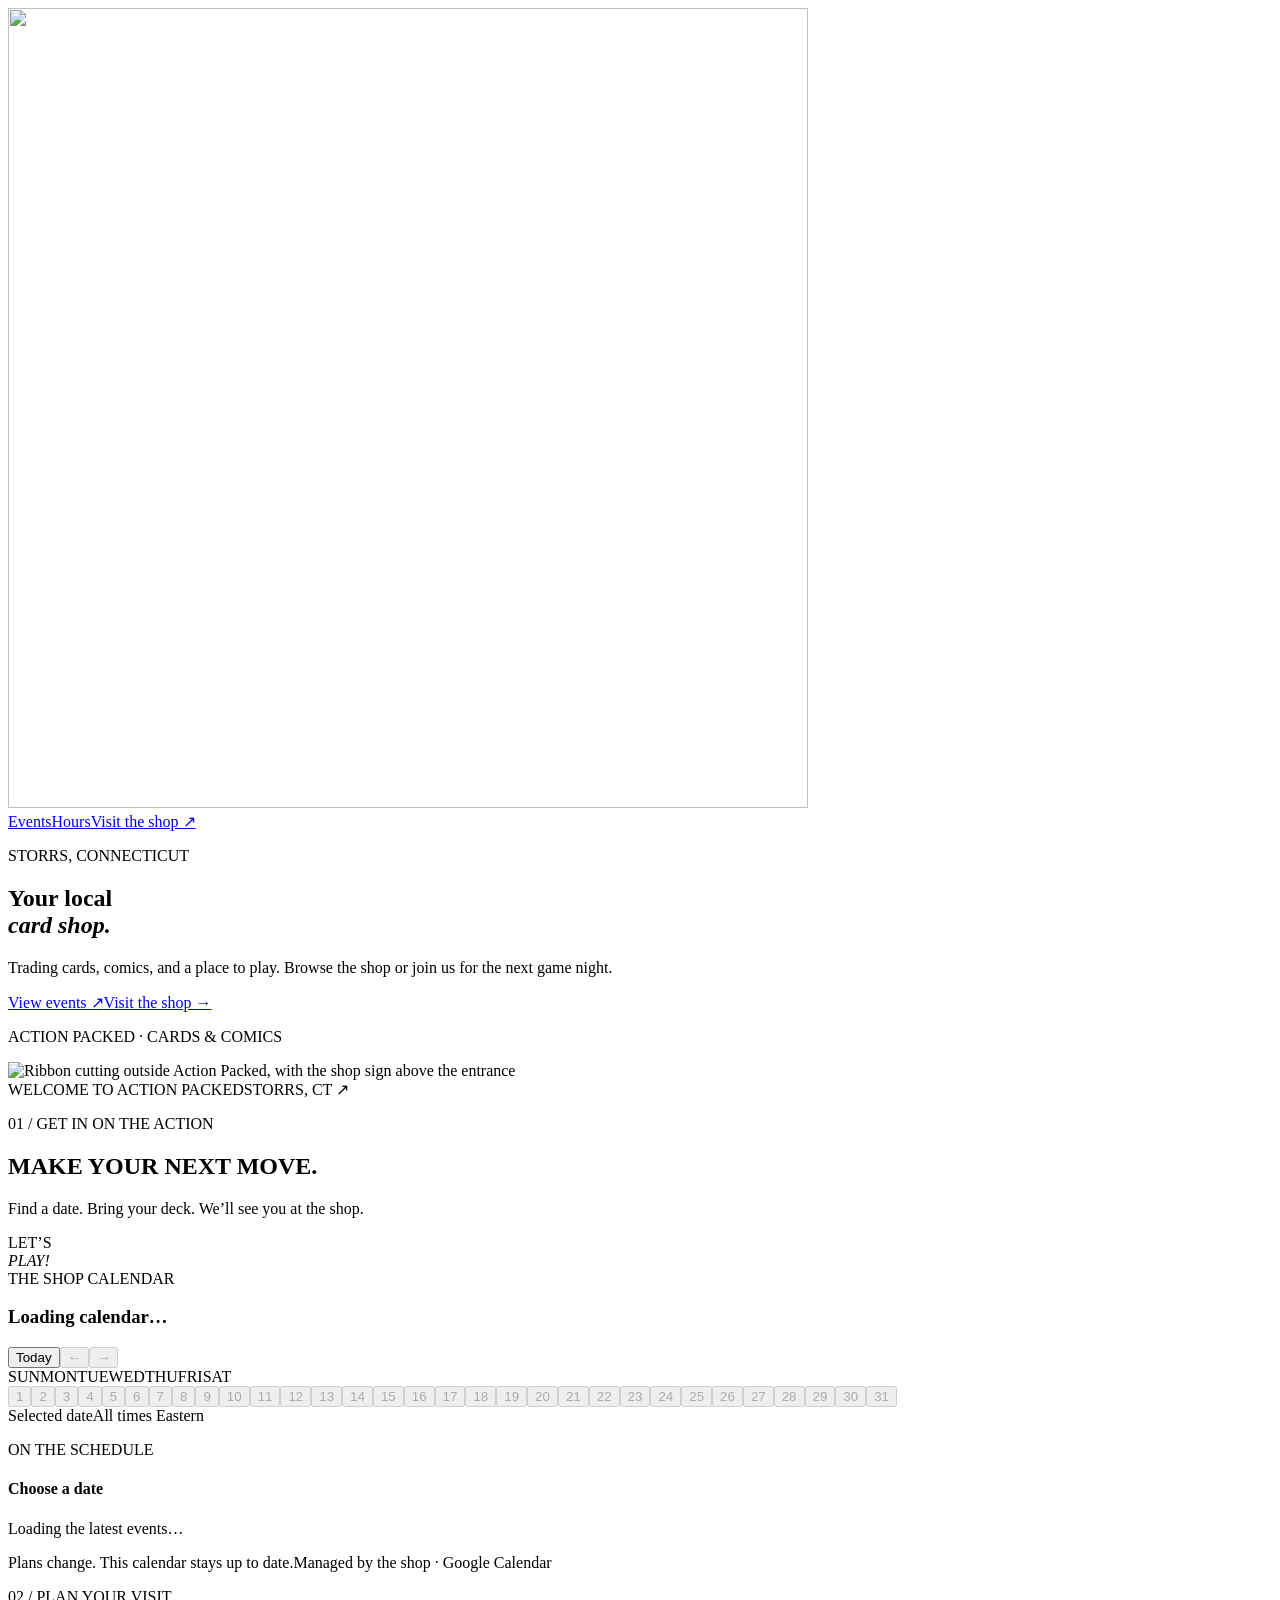
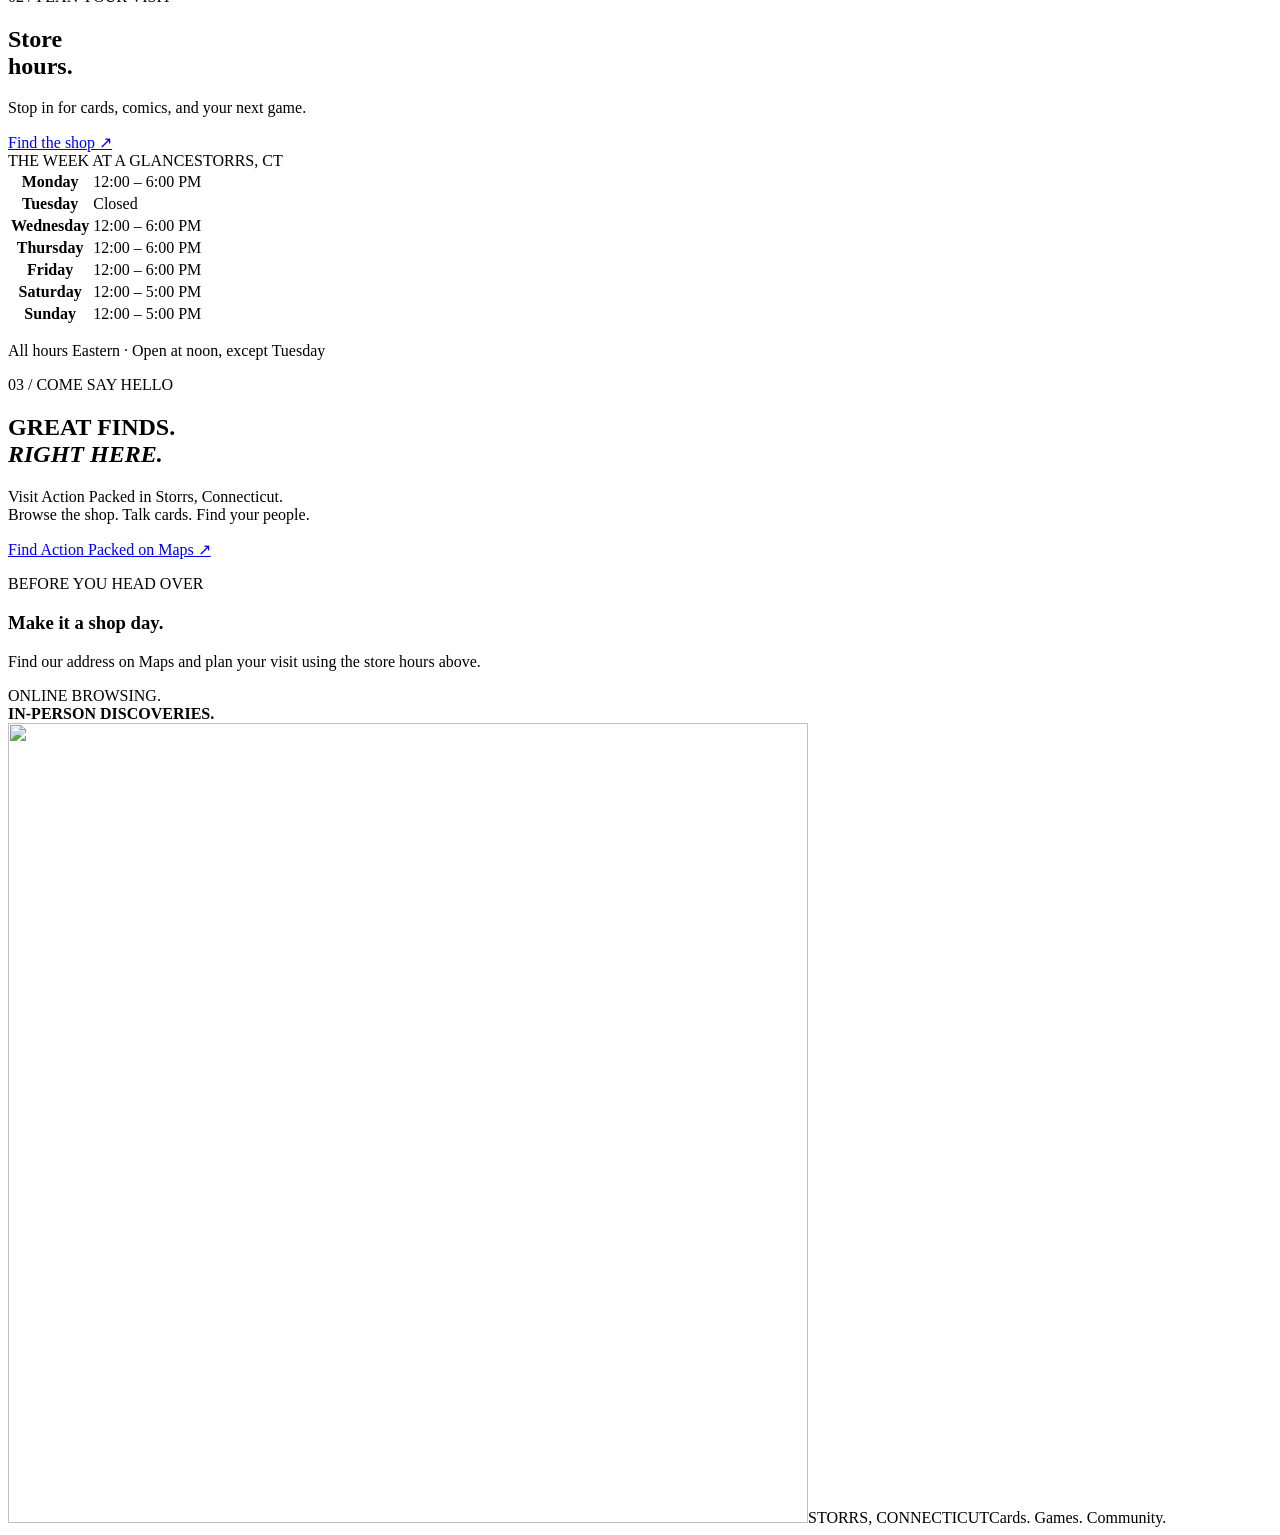
==== commit 2aee1b47: "branding updates" ====
--- a/public/index.html
+++ b/public/index.html
@@ -3,7 +3,7 @@
   <head>
     <meta charset="utf-8" />
     <meta name="viewport" content="width=device-width, initial-scale=1" />
-    <link rel="preload" href="/shop.png" as="image" />
+    <link rel="preload" href="/ap-opening.png" as="image" />
     <link
       rel="stylesheet"
       href="/_next/static/css/index.ba6828fe4f.css"
@@ -26,7 +26,7 @@
     <title>Action Packed | Cards &amp; Community in Storrs, CT</title>
     <meta
       name="description"
-      content="Explore shop events and our inventory preview at Action Packed in Storrs, Connecticut. Visit to shop in person."
+      content="Find store hours and upcoming events at Action Packed, your local card and comic shop in Storrs, Connecticut."
     />
     <script>
       Object.assign(
@@ -40,43 +40,17 @@
     <link rel="modulepreload" href="/_next/static/chunks/index-DHJjW2wP.js" />
   </head>
   <body>
-    <div class="topline">CARDS. COMMUNITY. A LITTLE FRIENDLY COMPETITION.</div>
+    <div class="topline" aria-hidden="true"></div>
     <header>
-      <a href="#" class="logo" aria-label="Action Packed home"><span class="brand-mark"><img src="/action-packed-logo.png" alt="" width="800" height="800" /></span><span class="brand-wordmark">ACTION<br />PACKED<span>!</span></span></a>
+      <a href="#" class="logo" aria-label="Action Packed home"><span class="brand-mark"><img src="/action-packed-logo.png" alt="" width="800" height="800" /></span></a>
       <nav>
-        <a href="#events">Events</a><a href="#inventory">Inventory</a
+        <a href="#events">Events</a><a href="#hours">Hours</a
         ><a class="navbutton" href="#visit">Visit the shop ↗</a>
       </nav>
     </header>
     <main>
-      <section class="hero">
-        <div>
-          <p class="eyebrow">● YOUR LOCAL CARD SHOP · STORRS, CT</p>
-          <h1>BIG PULLS.<br />GOOD PEOPLE.<br /><em>ALL ACTION.</em></h1>
-          <p class="intro">
-            Your next great find. Your next favorite game night.<br />It all starts at Action
-            Packed.
-          </p>
-          <div class="actions">
-            <a class="button" href="#events">See what&#x27;s happening ↗</a
-            ><a class="textlink" href="#inventory">Explore inventory →</a>
-          </div>
-          <p class="eyebrow bottomnote">BROWSE HERE. SHOP IN PERSON.</p>
-        </div>
-        <div class="art">
-          <div class="photo">
-            <img
-              src="/shop.png"
-              alt="Action Packed’s red and yellow shop sign surrounded by trading card products"
-            />
-            <div>WELCOME TO YOUR NEXT ADVENTURE.</div>
-          </div>
-          <div class="sticker">MEET.<br />PLAY.<br />COLLECT.</div>
-        </div>
-      </section>
-      <div class="ticker" aria-hidden="true">
-        COLLECT SOMETHING GREAT <b>✦</b> MAKE YOUR NEXT MOVE <b>✦</b> SUPPORT YOUR LOCAL CARD SHOP
-      </div>
+      <section class="hero"><div class="hero-copy"><p class="eyebrow">STORRS, CONNECTICUT</p><h1>Your local<br><em>card shop.</em></h1><p class="intro">Trading cards, comics, and a place to play. Browse the shop or join us for the next game night.</p><div class="actions"><a class="button" href="#events">View events ↗</a><a class="textlink" href="#visit">Visit the shop →</a></div><p class="eyebrow bottomnote">ACTION PACKED · CARDS &amp; COMICS</p></div><div class="art"><div class="photo"><img src="/ap-opening.png" alt="Ribbon cutting outside Action Packed, with the shop sign above the entrance"><div><span>WELCOME TO ACTION PACKED</span><span>STORRS, CT ↗</span></div></div></div></section>
+      <div class="ticker" aria-hidden="true"></div>
       <section id="events" class="section calendar-section">
         <p class="eyebrow">01 / GET IN ON THE ACTION</p>
         <div class="calendar-intro">
@@ -377,41 +351,7 @@
           </div>
         </div>
       </section>
-      <section id="inventory" class="section inventory">
-        <p class="eyebrow">02 / THE NEXT GREAT FIND</p>
-        <div class="heading">
-          <h2>TAKE A LOOK AROUND.</h2>
-          <span class="pill">IN-STORE PURCHASES ONLY</span>
-        </div>
-        <p>A little preview of what’s to come. Stop by to explore the shop in person.</p>
-        <div class="grid">
-          <article>
-            <div class="card-label">THE COLLECTION<span>↗</span></div>
-            <div class="number">0<!-- -->1<span>✦</span></div>
-            <h3>Trading cards</h3>
-            <p>Find your next favorite card.</p>
-            <div class="card-footer">SAMPLE CATEGORY<span>●</span></div>
-          </article>
-          <article>
-            <div class="card-label">THE NEXT PULL<span>↗</span></div>
-            <div class="number">0<!-- -->2<span>✦</span></div>
-            <h3>Sealed products</h3>
-            <p>A fresh pack. A new possibility.</p>
-            <div class="card-footer">SAMPLE CATEGORY<span>●</span></div>
-          </article>
-          <article>
-            <div class="card-label">THE GAME PLAN<span>↗</span></div>
-            <div class="number">0<!-- -->3<span>✦</span></div>
-            <h3>Deck essentials</h3>
-            <p>Get ready for your next game.</p>
-            <div class="card-footer">SAMPLE CATEGORY<span>●</span></div>
-          </article>
-        </div>
-        <p class="inventory-note">
-          This starter catalog shows sample categories, not live inventory. Product listings and
-          availability are coming soon.
-        </p>
-      </section>
+      <section id="hours" class="section store-hours" aria-labelledby="hours-title"><div class="hours-copy"><p class="eyebrow">02 / PLAN YOUR VISIT</p><h2 id="hours-title">Store<br><span>hours.</span></h2><p class="hours-intro">Stop in for cards, comics, and your next game.</p><a class="hours-link" href="#visit">Find the shop ↗</a></div><div class="hours-panel"><div class="hours-panel-heading"><span>THE WEEK AT A GLANCE</span><span>STORRS, CT</span></div><table class="hours-table" aria-label="Weekly store hours, Eastern time"><tbody><tr class=""><th scope="row">Monday</th><td>12:00 – 6:00 PM</td></tr><tr class="hours-closed"><th scope="row">Tuesday</th><td><span class="closed-label">Closed</span></td></tr><tr class=""><th scope="row">Wednesday</th><td>12:00 – 6:00 PM</td></tr><tr class=""><th scope="row">Thursday</th><td>12:00 – 6:00 PM</td></tr><tr class=""><th scope="row">Friday</th><td>12:00 – 6:00 PM</td></tr><tr class=""><th scope="row">Saturday</th><td>12:00 – 5:00 PM</td></tr><tr class=""><th scope="row">Sunday</th><td>12:00 – 5:00 PM</td></tr></tbody></table><p class="hours-footnote">All hours Eastern · Open at noon, except Tuesday</p></div></section>
       <section id="visit" class="section visit">
         <div>
           <p class="eyebrow">03 / COME SAY HELLO</p>
@@ -431,7 +371,7 @@
         <aside>
           <p class="eyebrow">BEFORE YOU HEAD OVER</p>
           <h3>Make it a shop day.</h3>
-          <p>Check the shop’s current listing for its address and opening hours before visiting.</p>
+          <p>Find our address on Maps and plan your visit using the store hours above.</p>
           <div class="aside-bottom">
             ONLINE BROWSING.<br /><strong>IN-PERSON DISCOVERIES.</strong>
           </div>
@@ -439,7 +379,7 @@
       </section>
     </main>
     <footer>
-      <a class="footer-logo" href="#" aria-label="Action Packed home"><span class="brand-mark"><img src="/action-packed-logo.png" alt="" width="800" height="800" /></span><span class="brand-wordmark">ACTION<br />PACKED<span>!</span></span></a><span>STORRS, CONNECTICUT</span
+      <a class="footer-logo" href="#" aria-label="Action Packed home"><span class="brand-mark"><img src="/action-packed-logo.png" alt="" width="800" height="800" /></span></a><span>STORRS, CONNECTICUT</span
       ><span>Cards. Games. Community.</span>
     </footer>
     <script type="module" src="/_next/static/chunks/index-DHJjW2wP.js" id="_R_" async=""></script>
@@ -532,7 +472,7 @@
         bootstrap: { routeManifest: null },
         functions: {},
       }).bootstrap.rsc ??= { rsc: [] }).rsc.push(
-        '3:[[["$","meta",null,{"charSet":"utf-8"}],[["$","title","0",{"children":"Action Packed | Cards \u0026 Community in Storrs, CT"}],["$","meta","1",{"name":"description","content":"Explore shop events and our inventory preview at Action Packed in Storrs, Connecticut. Visit to shop in person."}]],[["$","meta","0",{"name":"viewport","content":"width=device-width, initial-scale=1"}]]],["$","$L5",null,{"fallback":"$6","children":["$","$L7",null,{"fallback":"$6","children":["$","$L8",null,{"providerId":"layout:/","segmentMap":{"children":[]},"children":["$","$L9",null,{"id":"layout:/","parallelSlots":"$undefined","children":["$","$La",null,{"resetKey":"","fallback":[["$","title",null,{"children":"404: This page could not be found."}],["$","div",null,{"style":{"fontFamily":"system-ui,\\"Segoe UI\\",Roboto,Helvetica,Arial,sans-serif,\\"Apple Color Emoji\\",\\"Segoe UI Emoji\\"","height":"100vh","textAlign":"center","display":"flex","flexDirection":"column","alignItems":"center","justifyContent":"center"},"children":["$","div",null,{"children":[["$","style",null,{"dangerouslySetInnerHTML":{"__html":"body{color:#000;background:#fff;margin:0}.next-error-h1{border-right:1px solid rgba(0,0,0,.3)}@media (prefers-color-scheme:dark){body{color:#fff;background:#000}.next-error-h1{border-right:1px solid rgba(255,255,255,.3)}}"}}],["$","h1",null,{"className":"next-error-h1","style":{"display":"inline-block","margin":"0 20px 0 0","padding":"0 23px 0 0","fontSize":24,"fontWeight":500,"verticalAlign":"top","lineHeight":"49px"},"children":404}],["$","div",null,{"style":{"display":"inline-block"},"children":["$","h2",null,{"style":{"fontSize":14,"fontWeight":400,"lineHeight":"49px","margin":0},"children":"This page could not be found."}]}]]}]}]],"children":["$","$Lb",null,{"children":["$","$Lc",null,{"children":[["$","$L8",null,{"providerId":"page:/","segmentMap":{"children":["__PAGE__"]},"children":["$","$L9",null,{"id":"page:/"}]}],null]}]}]}]}]}]}]}],null,null]\n',
+        '3:[[["$","meta",null,{"charSet":"utf-8"}],[["$","title","0",{"children":"Action Packed | Cards \u0026 Community in Storrs, CT"}],["$","meta","1",{"name":"description","content":"Find store hours and upcoming events at Action Packed, your local card and comic shop in Storrs, Connecticut."}]],[["$","meta","0",{"name":"viewport","content":"width=device-width, initial-scale=1"}]]],["$","$L5",null,{"fallback":"$6","children":["$","$L7",null,{"fallback":"$6","children":["$","$L8",null,{"providerId":"layout:/","segmentMap":{"children":[]},"children":["$","$L9",null,{"id":"layout:/","parallelSlots":"$undefined","children":["$","$La",null,{"resetKey":"","fallback":[["$","title",null,{"children":"404: This page could not be found."}],["$","div",null,{"style":{"fontFamily":"system-ui,\\"Segoe UI\\",Roboto,Helvetica,Arial,sans-serif,\\"Apple Color Emoji\\",\\"Segoe UI Emoji\\"","height":"100vh","textAlign":"center","display":"flex","flexDirection":"column","alignItems":"center","justifyContent":"center"},"children":["$","div",null,{"children":[["$","style",null,{"dangerouslySetInnerHTML":{"__html":"body{color:#000;background:#fff;margin:0}.next-error-h1{border-right:1px solid rgba(0,0,0,.3)}@media (prefers-color-scheme:dark){body{color:#fff;background:#000}.next-error-h1{border-right:1px solid rgba(255,255,255,.3)}}"}}],["$","h1",null,{"className":"next-error-h1","style":{"display":"inline-block","margin":"0 20px 0 0","padding":"0 23px 0 0","fontSize":24,"fontWeight":500,"verticalAlign":"top","lineHeight":"49px"},"children":404}],["$","div",null,{"style":{"display":"inline-block"},"children":["$","h2",null,{"style":{"fontSize":14,"fontWeight":400,"lineHeight":"49px","margin":0},"children":"This page could not be found."}]}]]}]}]],"children":["$","$Lb",null,{"children":["$","$Lc",null,{"children":[["$","$L8",null,{"providerId":"page:/","segmentMap":{"children":["__PAGE__"]},"children":["$","$L9",null,{"id":"page:/"}]}],null]}]}]}]}]}]}]}],null,null]\n',
       );
     </script>
     <script>
@@ -545,14 +485,14 @@
       ((self[Symbol.for("vinext.navigationRuntime")] ??= {
         bootstrap: { routeManifest: null },
         functions: {},
-      }).bootstrap.rsc ??= { rsc: [] }).rsc.push(':HL["/shop.png","image"]\n');
-    </script>
-    <script>
-      ((self[Symbol.for("vinext.navigationRuntime")] ??= {
-        bootstrap: { routeManifest: null },
-        functions: {},
-      }).bootstrap.rsc ??= { rsc: [] }).rsc.push(
-        '1:[["$","div",null,{"className":"topline","children":"CARDS. COMMUNITY. A LITTLE FRIENDLY COMPETITION."}],["$","header",null,{"children":[["$","a",null,{"href":"#","className":"logo","aria-label":"Action Packed home","children":[["$","span",null,{"className":"brand-mark","children":["$","img",null,{"src":"/action-packed-logo.png","alt":"","width":800,"height":800}]}],["$","span",null,{"className":"brand-wordmark","children":["ACTION",["$","br",null,{}],"PACKED",["$","span",null,{"children":"!"}]]}]]}],["$","nav",null,{"children":[["$","a",null,{"href":"#events","children":"Events"}],["$","a",null,{"href":"#inventory","children":"Inventory"}],["$","a",null,{"className":"navbutton","href":"#visit","children":"Visit the shop ↗"}]]}]]}],["$","main",null,{"children":[["$","section",null,{"className":"hero","children":[["$","div",null,{"children":[["$","p",null,{"className":"eyebrow","children":"● YOUR LOCAL CARD SHOP · STORRS, CT"}],["$","h1",null,{"children":["BIG PULLS.",["$","br",null,{}],"GOOD PEOPLE.",["$","br",null,{}],["$","em",null,{"children":"ALL ACTION."}]]}],["$","p",null,{"className":"intro","children":["Your next great find. Your next favorite game night.",["$","br",null,{}],"It all starts at Action Packed."]}],["$","div",null,{"className":"actions","children":[["$","a",null,{"className":"button","href":"#events","children":"See what\'s happening ↗"}],["$","a",null,{"className":"textlink","href":"#inventory","children":"Explore inventory →"}]]}],["$","p",null,{"className":"eyebrow bottomnote","children":"BROWSE HERE. SHOP IN PERSON."}]]}],["$","div",null,{"className":"art","children":[["$","div",null,{"className":"photo","children":[["$","img",null,{"src":"/shop.png","alt":"Action Packed’s red and yellow shop sign surrounded by trading card products"}],["$","div",null,{"children":"WELCOME TO YOUR NEXT ADVENTURE."}]]}],["$","div",null,{"className":"sticker","children":["MEET.",["$","br",null,{}],"PLAY.",["$","br",null,{}],"COLLECT."]}]]}]]}],["$","div",null,{"className":"ticker","aria-hidden":"true","children":["COLLECT SOMETHING GREAT ",["$","b",null,{"children":"✦"}]," MAKE YOUR NEXT MOVE ",["$","b",null,{"children":"✦"}]," SUPPORT YOUR LOCAL CARD SHOP"]}],["$","$Ld",null,{}],["$","section",null,{"id":"inventory","className":"section inventory","children":[["$","p",null,{"className":"eyebrow","children":"02 / THE NEXT GREAT FIND"}],["$","div",null,{"className":"heading","children":[["$","h2",null,{"children":"TAKE A LOOK AROUND."}],["$","span",null,{"className":"pill","children":"IN-STORE PURCHASES ONLY"}]]}],["$","p",null,{"children":"A little preview of what’s to come. Stop by to explore the shop in person."}],["$","div",null,{"className":"grid","children":[["$","article","Trading cards",{"children":[["$","div",null,{"className":"card-label","children":["THE COLLECTION",["$","span",null,{"children":"↗"}]]}],["$","div",null,{"className":"number","children":["0",1,["$","span",null,{"children":"✦"}]]}],["$","h3",null,{"children":"Trading cards"}],["$","p",null,{"children":"Find your next favorite card."}],["$","div",null,{"className":"card-footer","children":["SAMPLE CATEGORY",["$","span",null,{"children":"●"}]]}]]}],["$","article","Sealed products",{"children":[["$","div",null,{"className":"card-label","children":["THE NEXT PULL",["$","span",null,{"children":"↗"}]]}],["$","div",null,{"className":"number","children":["0",2,["$","span",null,{"children":"✦"}]]}],["$","h3",null,{"children":"Sealed products"}],["$","p",null,{"children":"A fresh pack. A new possibility."}],["$","div",null,{"className":"card-footer","children":["SAMPLE CATEGORY",["$","span",null,{"children":"●"}]]}]]}],["$","article","Deck essentials",{"children":[["$","div",null,{"className":"card-label","children":["THE GAME PLAN",["$","span",null,{"children":"↗"}]]}],["$","div",null,{"className":"number","children":["0",3,["$","span",null,{"children":"✦"}]]}],["$","h3",null,{"children":"Deck essentials"}],["$","p",null,{"children":"Get ready for your next game."}],["$","div",null,{"className":"card-footer","children":["SAMPLE CATEGORY",["$","span",null,{"children":"●"}]]}]]}]]}],["$","p",null,{"className":"inventory-note","children":"This starter catalog shows sample categories, not live inventory. Product listings and availability are coming soon."}]]}],["$","section",null,{"id":"visit","className":"section visit","children":[["$","div",null,{"children":[["$","p",null,{"className":"eyebrow","children":"03 / COME SAY HELLO"}],["$","h2",null,{"children":["GREAT FINDS.",["$","br",null,{}],["$","em",null,{"children":"RIGHT HERE."}]]}],["$","p",null,{"children":["Visit Action Packed in Storrs, Connecticut.",["$","br",null,{}],"Browse the shop. Talk cards. Find your people."]}],["$","a",null,{"className":"button black","href":"https://www.google.com/maps/search/?api=1\u0026query=Action+Packed+Storrs+Connecticut","target":"_blank","rel":"noopener noreferrer","children":"Find Action Packed on Maps ↗"}]]}],["$","aside",null,{"children":[["$","p",null,{"className":"eyebrow","children":"BEFORE YOU HEAD OVER"}],"$Le","$Lf","$L10"]}]]}]]}],"$L11"]\n',
+      }).bootstrap.rsc ??= { rsc: [] }).rsc.push(':HL["/ap-opening.png","image"]\n');
+    </script>
+    <script>
+      ((self[Symbol.for("vinext.navigationRuntime")] ??= {
+        bootstrap: { routeManifest: null },
+        functions: {},
+      }).bootstrap.rsc ??= { rsc: [] }).rsc.push(
+        "1:[[\"$\",\"div\",null,{\"className\":\"topline\",\"aria-hidden\":\"true\"}],[\"$\",\"header\",null,{\"children\":[[\"$\",\"a\",null,{\"href\":\"#\",\"className\":\"logo\",\"aria-label\":\"Action Packed home\",\"children\":[[\"$\",\"span\",null,{\"className\":\"brand-mark\",\"children\":[\"$\",\"img\",null,{\"src\":\"/action-packed-logo.png\",\"alt\":\"\",\"width\":800,\"height\":800}]}],[\"$\",\"span\",null,{\"className\":\"brand-wordmark\",\"children\":[\"ACTION\",[\"$\",\"br\",null,{}],\"PACKED\",[\"$\",\"span\",null,{\"children\":\"!\"}]]}]]}],[\"$\",\"nav\",null,{\"children\":[[\"$\",\"a\",null,{\"href\":\"#events\",\"children\":\"Events\"}],[\"$\",\"a\",null,{\"href\":\"#hours\",\"children\":\"Hours\"}],[\"$\",\"a\",null,{\"className\":\"navbutton\",\"href\":\"#visit\",\"children\":\"Visit the shop ↗\"}]]}]]}],[\"$\",\"main\",null,{\"children\":[[\"$\",\"section\",null,{\"className\":\"hero\",\"children\":[[\"$\",\"div\",null,{\"className\":\"hero-copy\",\"children\":[[\"$\",\"p\",null,{\"className\":\"eyebrow\",\"children\":\"STORRS, CONNECTICUT\"}],[\"$\",\"h1\",null,{\"children\":[\"Your local\",[\"$\",\"br\",null,{}],[\"$\",\"em\",null,{\"children\":\"card shop.\"}]]}],[\"$\",\"p\",null,{\"className\":\"intro\",\"children\":\"Trading cards, comics, and a place to play. Browse the shop or join us for the next game night.\"}],[\"$\",\"div\",null,{\"className\":\"actions\",\"children\":[[\"$\",\"a\",null,{\"className\":\"button\",\"href\":\"#events\",\"children\":\"View events ↗\"}],[\"$\",\"a\",null,{\"className\":\"textlink\",\"href\":\"#visit\",\"children\":\"Visit the shop →\"}]]}],[\"$\",\"p\",null,{\"className\":\"eyebrow bottomnote\",\"children\":\"ACTION PACKED · CARDS & COMICS\"}]]}],[\"$\",\"div\",null,{\"className\":\"art\",\"children\":[[\"$\",\"div\",null,{\"className\":\"photo\",\"children\":[[\"$\",\"img\",null,{\"src\":\"/ap-opening.png\",\"alt\":\"Ribbon cutting outside Action Packed, with the shop sign above the entrance\"}],[\"$\",\"div\",null,{\"children\":[[\"$\",\"span\",null,{\"children\":\"WELCOME TO ACTION PACKED\"}],[\"$\",\"span\",null,{\"children\":\"STORRS, CT ↗\"}]]}]]}]]}]]}],[\"$\",\"div\",null,{\"className\":\"ticker\",\"aria-hidden\":\"true\"}],[\"$\",\"$Ld\",null,{}],[\"$\",\"section\",null,{\"id\":\"hours\",\"className\":\"section store-hours\",\"aria-labelledby\":\"hours-title\",\"children\":[[\"$\",\"div\",null,{\"className\":\"hours-copy\",\"children\":[[\"$\",\"p\",null,{\"className\":\"eyebrow\",\"children\":\"02 / PLAN YOUR VISIT\"}],[\"$\",\"h2\",null,{\"id\":\"hours-title\",\"children\":[\"Store\",[\"$\",\"br\",null,{}],[\"$\",\"span\",null,{\"children\":\"hours.\"}]]}],[\"$\",\"p\",null,{\"className\":\"hours-intro\",\"children\":\"Stop in for cards, comics, and your next game.\"}],[\"$\",\"a\",null,{\"className\":\"hours-link\",\"href\":\"#visit\",\"children\":\"Find the shop ↗\"}]]}],[\"$\",\"div\",null,{\"className\":\"hours-panel\",\"children\":[[\"$\",\"div\",null,{\"className\":\"hours-panel-heading\",\"children\":[[\"$\",\"span\",null,{\"children\":\"THE WEEK AT A GLANCE\"}],[\"$\",\"span\",null,{\"children\":\"STORRS, CT\"}]]}],[\"$\",\"table\",null,{\"className\":\"hours-table\",\"aria-label\":\"Weekly store hours, Eastern time\",\"children\":[\"$\",\"tbody\",null,{\"children\":[[\"$\",\"tr\",null,{\"className\":\"\",\"children\":[[\"$\",\"th\",null,{\"scope\":\"row\",\"children\":\"Monday\"}],[\"$\",\"td\",null,{\"children\":\"12:00 – 6:00 PM\"}]]}],[\"$\",\"tr\",null,{\"className\":\"hours-closed\",\"children\":[[\"$\",\"th\",null,{\"scope\":\"row\",\"children\":\"Tuesday\"}],[\"$\",\"td\",null,{\"children\":[\"$\",\"span\",null,{\"className\":\"closed-label\",\"children\":\"Closed\"}]}]]}],[\"$\",\"tr\",null,{\"className\":\"\",\"children\":[[\"$\",\"th\",null,{\"scope\":\"row\",\"children\":\"Wednesday\"}],[\"$\",\"td\",null,{\"children\":\"12:00 – 6:00 PM\"}]]}],[\"$\",\"tr\",null,{\"className\":\"\",\"children\":[[\"$\",\"th\",null,{\"scope\":\"row\",\"children\":\"Thursday\"}],[\"$\",\"td\",null,{\"children\":\"12:00 – 6:00 PM\"}]]}],[\"$\",\"tr\",null,{\"className\":\"\",\"children\":[[\"$\",\"th\",null,{\"scope\":\"row\",\"children\":\"Friday\"}],[\"$\",\"td\",null,{\"children\":\"12:00 – 6:00 PM\"}]]}],[\"$\",\"tr\",null,{\"className\":\"\",\"children\":[[\"$\",\"th\",null,{\"scope\":\"row\",\"children\":\"Saturday\"}],[\"$\",\"td\",null,{\"children\":\"12:00 – 5:00 PM\"}]]}],[\"$\",\"tr\",null,{\"className\":\"\",\"children\":[[\"$\",\"th\",null,{\"scope\":\"row\",\"children\":\"Sunday\"}],[\"$\",\"td\",null,{\"children\":\"12:00 – 5:00 PM\"}]]}]]}]}],[\"$\",\"p\",null,{\"className\":\"hours-footnote\",\"children\":\"All hours Eastern · Open at noon, except Tuesday\"}]]}]]}],[\"$\",\"section\",null,{\"id\":\"visit\",\"className\":\"section visit\",\"children\":[[\"$\",\"div\",null,{\"children\":[[\"$\",\"p\",null,{\"className\":\"eyebrow\",\"children\":\"03 / COME SAY HELLO\"}],[\"$\",\"h2\",null,{\"children\":[\"GREAT FINDS.\",[\"$\",\"br\",null,{}],[\"$\",\"em\",null,{\"children\":\"RIGHT HERE.\"}]]}],[\"$\",\"p\",null,{\"children\":[\"Visit Action Packed in Storrs, Connecticut.\",[\"$\",\"br\",null,{}],\"Browse the shop. Talk cards. Find your people.\"]}],[\"$\",\"a\",null,{\"className\":\"button black\",\"href\":\"https://www.google.com/maps/search/?api=1&query=Action+Packed+Storrs+Connecticut\",\"target\":\"_blank\",\"rel\":\"noopener noreferrer\",\"children\":\"Find Action Packed on Maps ↗\"}]]}],[\"$\",\"aside\",null,{\"children\":[[\"$\",\"p\",null,{\"className\":\"eyebrow\",\"children\":\"BEFORE YOU HEAD OVER\"}],\"$Le\",\"$Lf\",\"$L10\"]}]]}]]}],\"$L11\"]\n",
       );
     </script>
     <script>
@@ -568,7 +508,7 @@
         bootstrap: { routeManifest: null },
         functions: {},
       }).bootstrap.rsc ??= { rsc: [] }).rsc.push(
-        'f:["$","p",null,{"children":"Check the shop’s current listing for its address and opening hours before visiting."}]\n',
+        'f:["$","p",null,{"children":"Find our address on Maps and plan your visit using the store hours above."}]\n',
       );
     </script>
     <script>
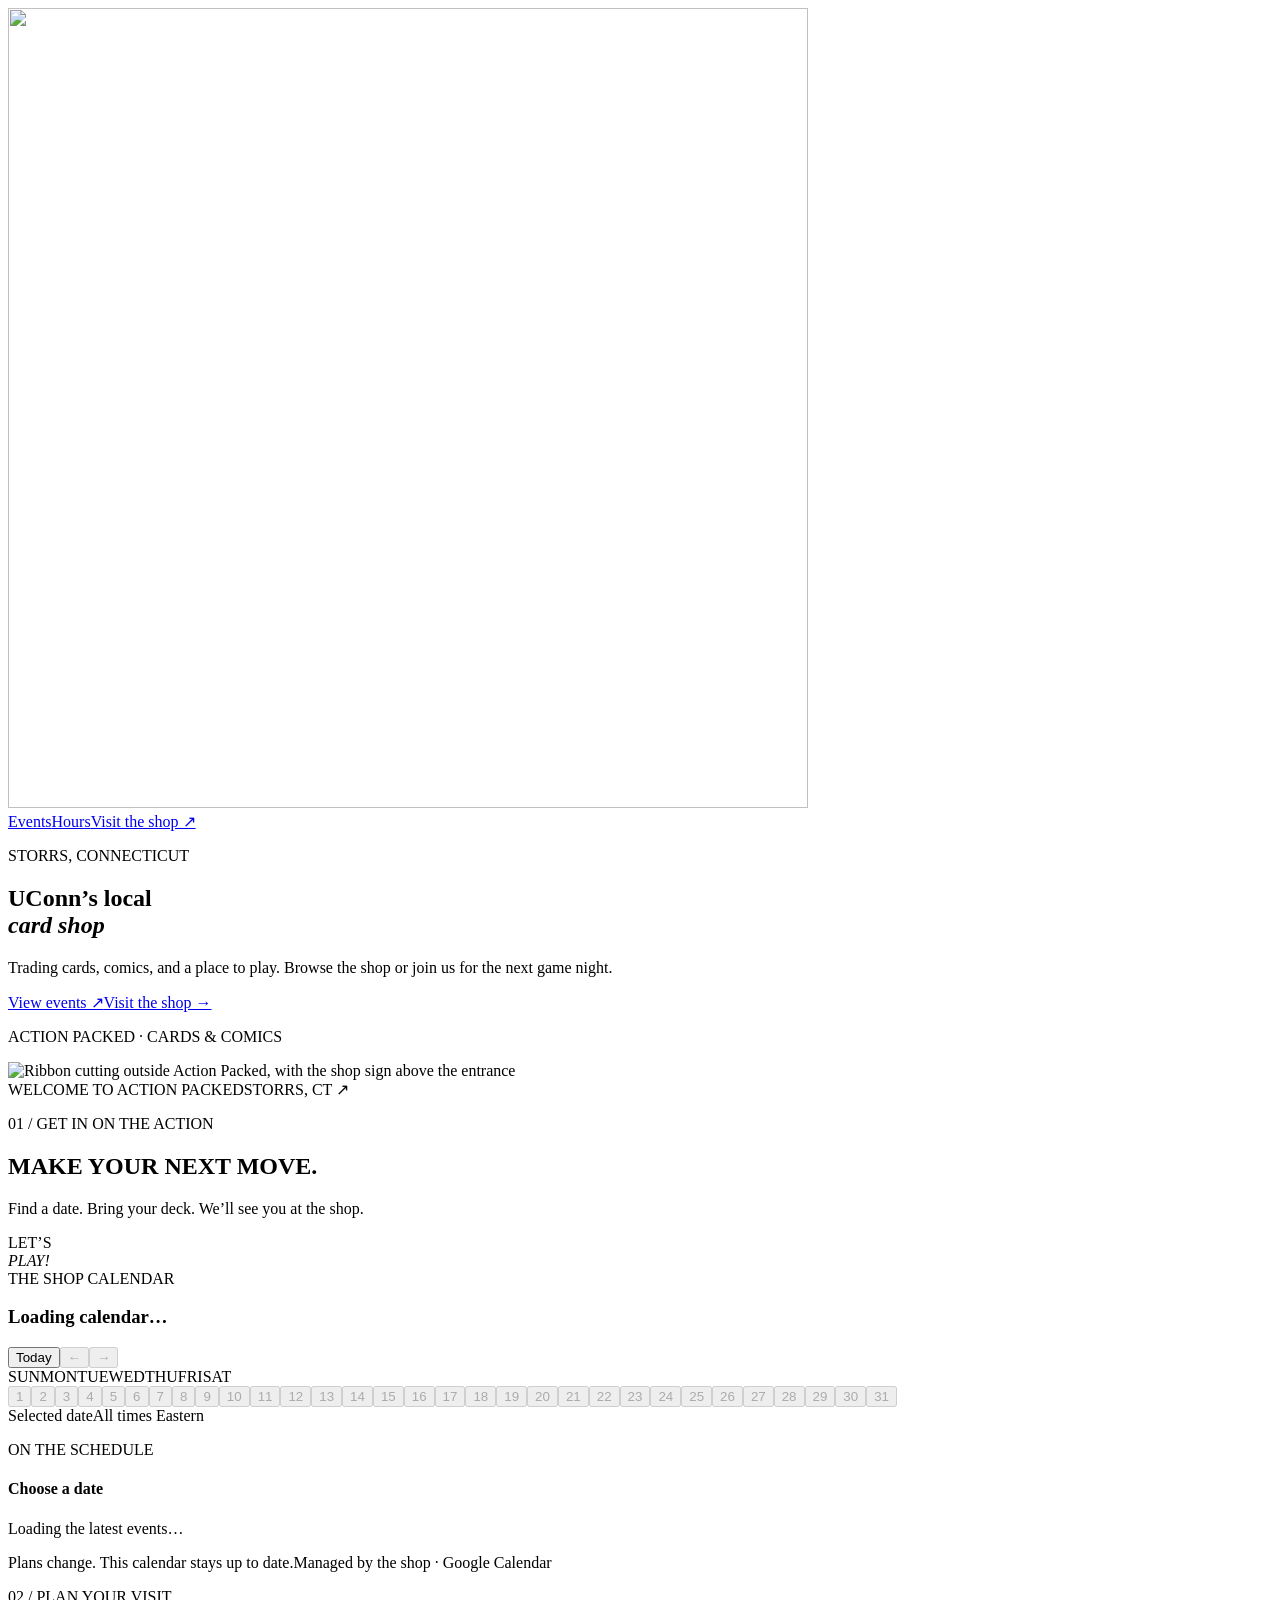
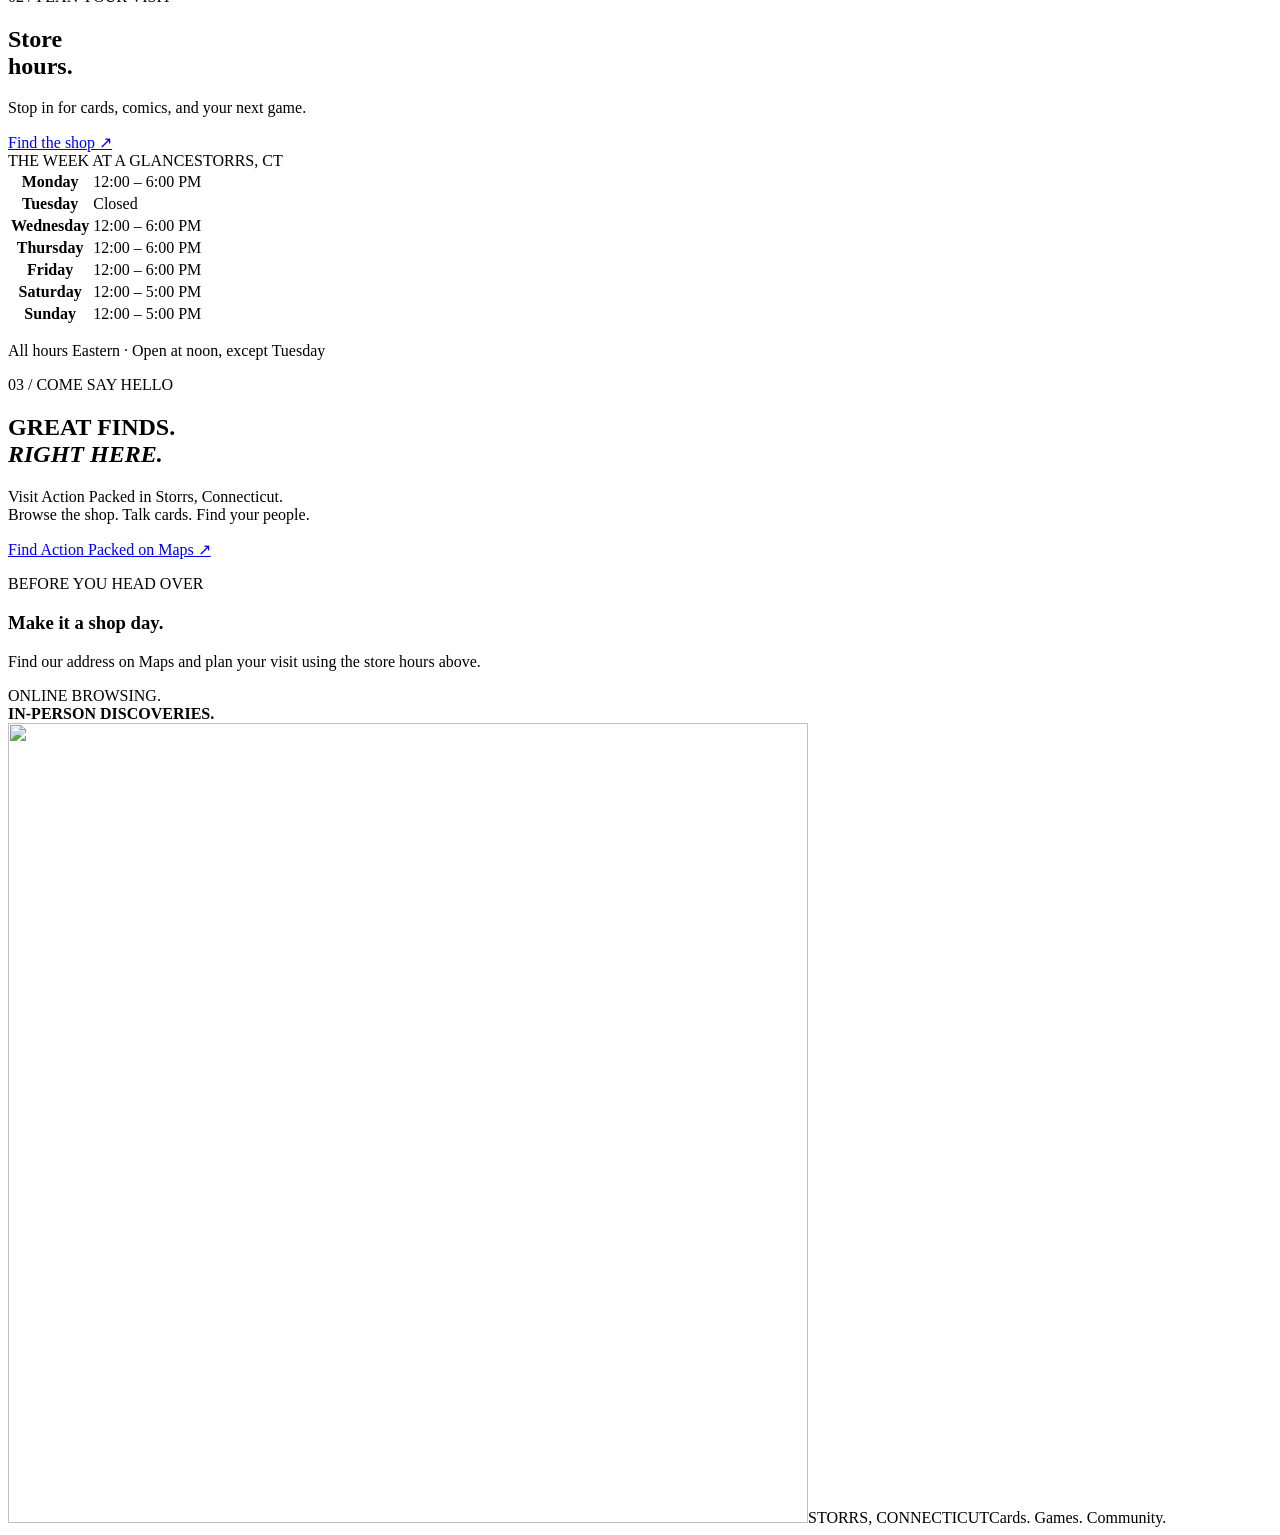
==== commit ca2e2c86: "lettering fix" ====
--- a/public/index.html
+++ b/public/index.html
@@ -49,7 +49,7 @@
       </nav>
     </header>
     <main>
-      <section class="hero"><div class="hero-copy"><p class="eyebrow">STORRS, CONNECTICUT</p><h1>Your local<br><em>card shop.</em></h1><p class="intro">Trading cards, comics, and a place to play. Browse the shop or join us for the next game night.</p><div class="actions"><a class="button" href="#events">View events ↗</a><a class="textlink" href="#visit">Visit the shop →</a></div><p class="eyebrow bottomnote">ACTION PACKED · CARDS &amp; COMICS</p></div><div class="art"><div class="photo"><img src="/ap-opening.png" alt="Ribbon cutting outside Action Packed, with the shop sign above the entrance"><div><span>WELCOME TO ACTION PACKED</span><span>STORRS, CT ↗</span></div></div></div></section>
+      <section class="hero"><div class="hero-copy"><p class="eyebrow">STORRS, CONNECTICUT</p><h1>UConn’s local<br><em>card shop</em></h1><p class="intro">Trading cards, comics, and a place to play. Browse the shop or join us for the next game night.</p><div class="actions"><a class="button" href="#events">View events ↗</a><a class="textlink" href="#visit">Visit the shop →</a></div><p class="eyebrow bottomnote">ACTION PACKED · CARDS &amp; COMICS</p></div><div class="art"><div class="photo"><img src="/ap-opening.png" alt="Ribbon cutting outside Action Packed, with the shop sign above the entrance"><div><span>WELCOME TO ACTION PACKED</span><span>STORRS, CT ↗</span></div></div></div></section>
       <div class="ticker" aria-hidden="true"></div>
       <section id="events" class="section calendar-section">
         <p class="eyebrow">01 / GET IN ON THE ACTION</p>
@@ -492,7 +492,7 @@
         bootstrap: { routeManifest: null },
         functions: {},
       }).bootstrap.rsc ??= { rsc: [] }).rsc.push(
-        "1:[[\"$\",\"div\",null,{\"className\":\"topline\",\"aria-hidden\":\"true\"}],[\"$\",\"header\",null,{\"children\":[[\"$\",\"a\",null,{\"href\":\"#\",\"className\":\"logo\",\"aria-label\":\"Action Packed home\",\"children\":[[\"$\",\"span\",null,{\"className\":\"brand-mark\",\"children\":[\"$\",\"img\",null,{\"src\":\"/action-packed-logo.png\",\"alt\":\"\",\"width\":800,\"height\":800}]}],[\"$\",\"span\",null,{\"className\":\"brand-wordmark\",\"children\":[\"ACTION\",[\"$\",\"br\",null,{}],\"PACKED\",[\"$\",\"span\",null,{\"children\":\"!\"}]]}]]}],[\"$\",\"nav\",null,{\"children\":[[\"$\",\"a\",null,{\"href\":\"#events\",\"children\":\"Events\"}],[\"$\",\"a\",null,{\"href\":\"#hours\",\"children\":\"Hours\"}],[\"$\",\"a\",null,{\"className\":\"navbutton\",\"href\":\"#visit\",\"children\":\"Visit the shop ↗\"}]]}]]}],[\"$\",\"main\",null,{\"children\":[[\"$\",\"section\",null,{\"className\":\"hero\",\"children\":[[\"$\",\"div\",null,{\"className\":\"hero-copy\",\"children\":[[\"$\",\"p\",null,{\"className\":\"eyebrow\",\"children\":\"STORRS, CONNECTICUT\"}],[\"$\",\"h1\",null,{\"children\":[\"Your local\",[\"$\",\"br\",null,{}],[\"$\",\"em\",null,{\"children\":\"card shop.\"}]]}],[\"$\",\"p\",null,{\"className\":\"intro\",\"children\":\"Trading cards, comics, and a place to play. Browse the shop or join us for the next game night.\"}],[\"$\",\"div\",null,{\"className\":\"actions\",\"children\":[[\"$\",\"a\",null,{\"className\":\"button\",\"href\":\"#events\",\"children\":\"View events ↗\"}],[\"$\",\"a\",null,{\"className\":\"textlink\",\"href\":\"#visit\",\"children\":\"Visit the shop →\"}]]}],[\"$\",\"p\",null,{\"className\":\"eyebrow bottomnote\",\"children\":\"ACTION PACKED · CARDS & COMICS\"}]]}],[\"$\",\"div\",null,{\"className\":\"art\",\"children\":[[\"$\",\"div\",null,{\"className\":\"photo\",\"children\":[[\"$\",\"img\",null,{\"src\":\"/ap-opening.png\",\"alt\":\"Ribbon cutting outside Action Packed, with the shop sign above the entrance\"}],[\"$\",\"div\",null,{\"children\":[[\"$\",\"span\",null,{\"children\":\"WELCOME TO ACTION PACKED\"}],[\"$\",\"span\",null,{\"children\":\"STORRS, CT ↗\"}]]}]]}]]}]]}],[\"$\",\"div\",null,{\"className\":\"ticker\",\"aria-hidden\":\"true\"}],[\"$\",\"$Ld\",null,{}],[\"$\",\"section\",null,{\"id\":\"hours\",\"className\":\"section store-hours\",\"aria-labelledby\":\"hours-title\",\"children\":[[\"$\",\"div\",null,{\"className\":\"hours-copy\",\"children\":[[\"$\",\"p\",null,{\"className\":\"eyebrow\",\"children\":\"02 / PLAN YOUR VISIT\"}],[\"$\",\"h2\",null,{\"id\":\"hours-title\",\"children\":[\"Store\",[\"$\",\"br\",null,{}],[\"$\",\"span\",null,{\"children\":\"hours.\"}]]}],[\"$\",\"p\",null,{\"className\":\"hours-intro\",\"children\":\"Stop in for cards, comics, and your next game.\"}],[\"$\",\"a\",null,{\"className\":\"hours-link\",\"href\":\"#visit\",\"children\":\"Find the shop ↗\"}]]}],[\"$\",\"div\",null,{\"className\":\"hours-panel\",\"children\":[[\"$\",\"div\",null,{\"className\":\"hours-panel-heading\",\"children\":[[\"$\",\"span\",null,{\"children\":\"THE WEEK AT A GLANCE\"}],[\"$\",\"span\",null,{\"children\":\"STORRS, CT\"}]]}],[\"$\",\"table\",null,{\"className\":\"hours-table\",\"aria-label\":\"Weekly store hours, Eastern time\",\"children\":[\"$\",\"tbody\",null,{\"children\":[[\"$\",\"tr\",null,{\"className\":\"\",\"children\":[[\"$\",\"th\",null,{\"scope\":\"row\",\"children\":\"Monday\"}],[\"$\",\"td\",null,{\"children\":\"12:00 – 6:00 PM\"}]]}],[\"$\",\"tr\",null,{\"className\":\"hours-closed\",\"children\":[[\"$\",\"th\",null,{\"scope\":\"row\",\"children\":\"Tuesday\"}],[\"$\",\"td\",null,{\"children\":[\"$\",\"span\",null,{\"className\":\"closed-label\",\"children\":\"Closed\"}]}]]}],[\"$\",\"tr\",null,{\"className\":\"\",\"children\":[[\"$\",\"th\",null,{\"scope\":\"row\",\"children\":\"Wednesday\"}],[\"$\",\"td\",null,{\"children\":\"12:00 – 6:00 PM\"}]]}],[\"$\",\"tr\",null,{\"className\":\"\",\"children\":[[\"$\",\"th\",null,{\"scope\":\"row\",\"children\":\"Thursday\"}],[\"$\",\"td\",null,{\"children\":\"12:00 – 6:00 PM\"}]]}],[\"$\",\"tr\",null,{\"className\":\"\",\"children\":[[\"$\",\"th\",null,{\"scope\":\"row\",\"children\":\"Friday\"}],[\"$\",\"td\",null,{\"children\":\"12:00 – 6:00 PM\"}]]}],[\"$\",\"tr\",null,{\"className\":\"\",\"children\":[[\"$\",\"th\",null,{\"scope\":\"row\",\"children\":\"Saturday\"}],[\"$\",\"td\",null,{\"children\":\"12:00 – 5:00 PM\"}]]}],[\"$\",\"tr\",null,{\"className\":\"\",\"children\":[[\"$\",\"th\",null,{\"scope\":\"row\",\"children\":\"Sunday\"}],[\"$\",\"td\",null,{\"children\":\"12:00 – 5:00 PM\"}]]}]]}]}],[\"$\",\"p\",null,{\"className\":\"hours-footnote\",\"children\":\"All hours Eastern · Open at noon, except Tuesday\"}]]}]]}],[\"$\",\"section\",null,{\"id\":\"visit\",\"className\":\"section visit\",\"children\":[[\"$\",\"div\",null,{\"children\":[[\"$\",\"p\",null,{\"className\":\"eyebrow\",\"children\":\"03 / COME SAY HELLO\"}],[\"$\",\"h2\",null,{\"children\":[\"GREAT FINDS.\",[\"$\",\"br\",null,{}],[\"$\",\"em\",null,{\"children\":\"RIGHT HERE.\"}]]}],[\"$\",\"p\",null,{\"children\":[\"Visit Action Packed in Storrs, Connecticut.\",[\"$\",\"br\",null,{}],\"Browse the shop. Talk cards. Find your people.\"]}],[\"$\",\"a\",null,{\"className\":\"button black\",\"href\":\"https://www.google.com/maps/search/?api=1&query=Action+Packed+Storrs+Connecticut\",\"target\":\"_blank\",\"rel\":\"noopener noreferrer\",\"children\":\"Find Action Packed on Maps ↗\"}]]}],[\"$\",\"aside\",null,{\"children\":[[\"$\",\"p\",null,{\"className\":\"eyebrow\",\"children\":\"BEFORE YOU HEAD OVER\"}],\"$Le\",\"$Lf\",\"$L10\"]}]]}]]}],\"$L11\"]\n",
+        "1:[[\"$\",\"div\",null,{\"className\":\"topline\",\"aria-hidden\":\"true\"}],[\"$\",\"header\",null,{\"children\":[[\"$\",\"a\",null,{\"href\":\"#\",\"className\":\"logo\",\"aria-label\":\"Action Packed home\",\"children\":[[\"$\",\"span\",null,{\"className\":\"brand-mark\",\"children\":[\"$\",\"img\",null,{\"src\":\"/action-packed-logo.png\",\"alt\":\"\",\"width\":800,\"height\":800}]}],[\"$\",\"span\",null,{\"className\":\"brand-wordmark\",\"children\":[\"ACTION\",[\"$\",\"br\",null,{}],\"PACKED\",[\"$\",\"span\",null,{\"children\":\"!\"}]]}]]}],[\"$\",\"nav\",null,{\"children\":[[\"$\",\"a\",null,{\"href\":\"#events\",\"children\":\"Events\"}],[\"$\",\"a\",null,{\"href\":\"#hours\",\"children\":\"Hours\"}],[\"$\",\"a\",null,{\"className\":\"navbutton\",\"href\":\"#visit\",\"children\":\"Visit the shop ↗\"}]]}]]}],[\"$\",\"main\",null,{\"children\":[[\"$\",\"section\",null,{\"className\":\"hero\",\"children\":[[\"$\",\"div\",null,{\"className\":\"hero-copy\",\"children\":[[\"$\",\"p\",null,{\"className\":\"eyebrow\",\"children\":\"STORRS, CONNECTICUT\"}],[\"$\",\"h1\",null,{\"children\":[\"UConn’s local\",[\"$\",\"br\",null,{}],[\"$\",\"em\",null,{\"children\":\"card shop\"}]]}],[\"$\",\"p\",null,{\"className\":\"intro\",\"children\":\"Trading cards, comics, and a place to play. Browse the shop or join us for the next game night.\"}],[\"$\",\"div\",null,{\"className\":\"actions\",\"children\":[[\"$\",\"a\",null,{\"className\":\"button\",\"href\":\"#events\",\"children\":\"View events ↗\"}],[\"$\",\"a\",null,{\"className\":\"textlink\",\"href\":\"#visit\",\"children\":\"Visit the shop →\"}]]}],[\"$\",\"p\",null,{\"className\":\"eyebrow bottomnote\",\"children\":\"ACTION PACKED · CARDS & COMICS\"}]]}],[\"$\",\"div\",null,{\"className\":\"art\",\"children\":[[\"$\",\"div\",null,{\"className\":\"photo\",\"children\":[[\"$\",\"img\",null,{\"src\":\"/ap-opening.png\",\"alt\":\"Ribbon cutting outside Action Packed, with the shop sign above the entrance\"}],[\"$\",\"div\",null,{\"children\":[[\"$\",\"span\",null,{\"children\":\"WELCOME TO ACTION PACKED\"}],[\"$\",\"span\",null,{\"children\":\"STORRS, CT ↗\"}]]}]]}]]}]]}],[\"$\",\"div\",null,{\"className\":\"ticker\",\"aria-hidden\":\"true\"}],[\"$\",\"$Ld\",null,{}],[\"$\",\"section\",null,{\"id\":\"hours\",\"className\":\"section store-hours\",\"aria-labelledby\":\"hours-title\",\"children\":[[\"$\",\"div\",null,{\"className\":\"hours-copy\",\"children\":[[\"$\",\"p\",null,{\"className\":\"eyebrow\",\"children\":\"02 / PLAN YOUR VISIT\"}],[\"$\",\"h2\",null,{\"id\":\"hours-title\",\"children\":[\"Store\",[\"$\",\"br\",null,{}],[\"$\",\"span\",null,{\"children\":\"hours.\"}]]}],[\"$\",\"p\",null,{\"className\":\"hours-intro\",\"children\":\"Stop in for cards, comics, and your next game.\"}],[\"$\",\"a\",null,{\"className\":\"hours-link\",\"href\":\"#visit\",\"children\":\"Find the shop ↗\"}]]}],[\"$\",\"div\",null,{\"className\":\"hours-panel\",\"children\":[[\"$\",\"div\",null,{\"className\":\"hours-panel-heading\",\"children\":[[\"$\",\"span\",null,{\"children\":\"THE WEEK AT A GLANCE\"}],[\"$\",\"span\",null,{\"children\":\"STORRS, CT\"}]]}],[\"$\",\"table\",null,{\"className\":\"hours-table\",\"aria-label\":\"Weekly store hours, Eastern time\",\"children\":[\"$\",\"tbody\",null,{\"children\":[[\"$\",\"tr\",null,{\"className\":\"\",\"children\":[[\"$\",\"th\",null,{\"scope\":\"row\",\"children\":\"Monday\"}],[\"$\",\"td\",null,{\"children\":\"12:00 – 6:00 PM\"}]]}],[\"$\",\"tr\",null,{\"className\":\"hours-closed\",\"children\":[[\"$\",\"th\",null,{\"scope\":\"row\",\"children\":\"Tuesday\"}],[\"$\",\"td\",null,{\"children\":[\"$\",\"span\",null,{\"className\":\"closed-label\",\"children\":\"Closed\"}]}]]}],[\"$\",\"tr\",null,{\"className\":\"\",\"children\":[[\"$\",\"th\",null,{\"scope\":\"row\",\"children\":\"Wednesday\"}],[\"$\",\"td\",null,{\"children\":\"12:00 – 6:00 PM\"}]]}],[\"$\",\"tr\",null,{\"className\":\"\",\"children\":[[\"$\",\"th\",null,{\"scope\":\"row\",\"children\":\"Thursday\"}],[\"$\",\"td\",null,{\"children\":\"12:00 – 6:00 PM\"}]]}],[\"$\",\"tr\",null,{\"className\":\"\",\"children\":[[\"$\",\"th\",null,{\"scope\":\"row\",\"children\":\"Friday\"}],[\"$\",\"td\",null,{\"children\":\"12:00 – 6:00 PM\"}]]}],[\"$\",\"tr\",null,{\"className\":\"\",\"children\":[[\"$\",\"th\",null,{\"scope\":\"row\",\"children\":\"Saturday\"}],[\"$\",\"td\",null,{\"children\":\"12:00 – 5:00 PM\"}]]}],[\"$\",\"tr\",null,{\"className\":\"\",\"children\":[[\"$\",\"th\",null,{\"scope\":\"row\",\"children\":\"Sunday\"}],[\"$\",\"td\",null,{\"children\":\"12:00 – 5:00 PM\"}]]}]]}]}],[\"$\",\"p\",null,{\"className\":\"hours-footnote\",\"children\":\"All hours Eastern · Open at noon, except Tuesday\"}]]}]]}],[\"$\",\"section\",null,{\"id\":\"visit\",\"className\":\"section visit\",\"children\":[[\"$\",\"div\",null,{\"children\":[[\"$\",\"p\",null,{\"className\":\"eyebrow\",\"children\":\"03 / COME SAY HELLO\"}],[\"$\",\"h2\",null,{\"children\":[\"GREAT FINDS.\",[\"$\",\"br\",null,{}],[\"$\",\"em\",null,{\"children\":\"RIGHT HERE.\"}]]}],[\"$\",\"p\",null,{\"children\":[\"Visit Action Packed in Storrs, Connecticut.\",[\"$\",\"br\",null,{}],\"Browse the shop. Talk cards. Find your people.\"]}],[\"$\",\"a\",null,{\"className\":\"button black\",\"href\":\"https://www.google.com/maps/search/?api=1&query=Action+Packed+Storrs+Connecticut\",\"target\":\"_blank\",\"rel\":\"noopener noreferrer\",\"children\":\"Find Action Packed on Maps ↗\"}]]}],[\"$\",\"aside\",null,{\"children\":[[\"$\",\"p\",null,{\"className\":\"eyebrow\",\"children\":\"BEFORE YOU HEAD OVER\"}],\"$Le\",\"$Lf\",\"$L10\"]}]]}]]}],\"$L11\"]\n",
       );
     </script>
     <script>
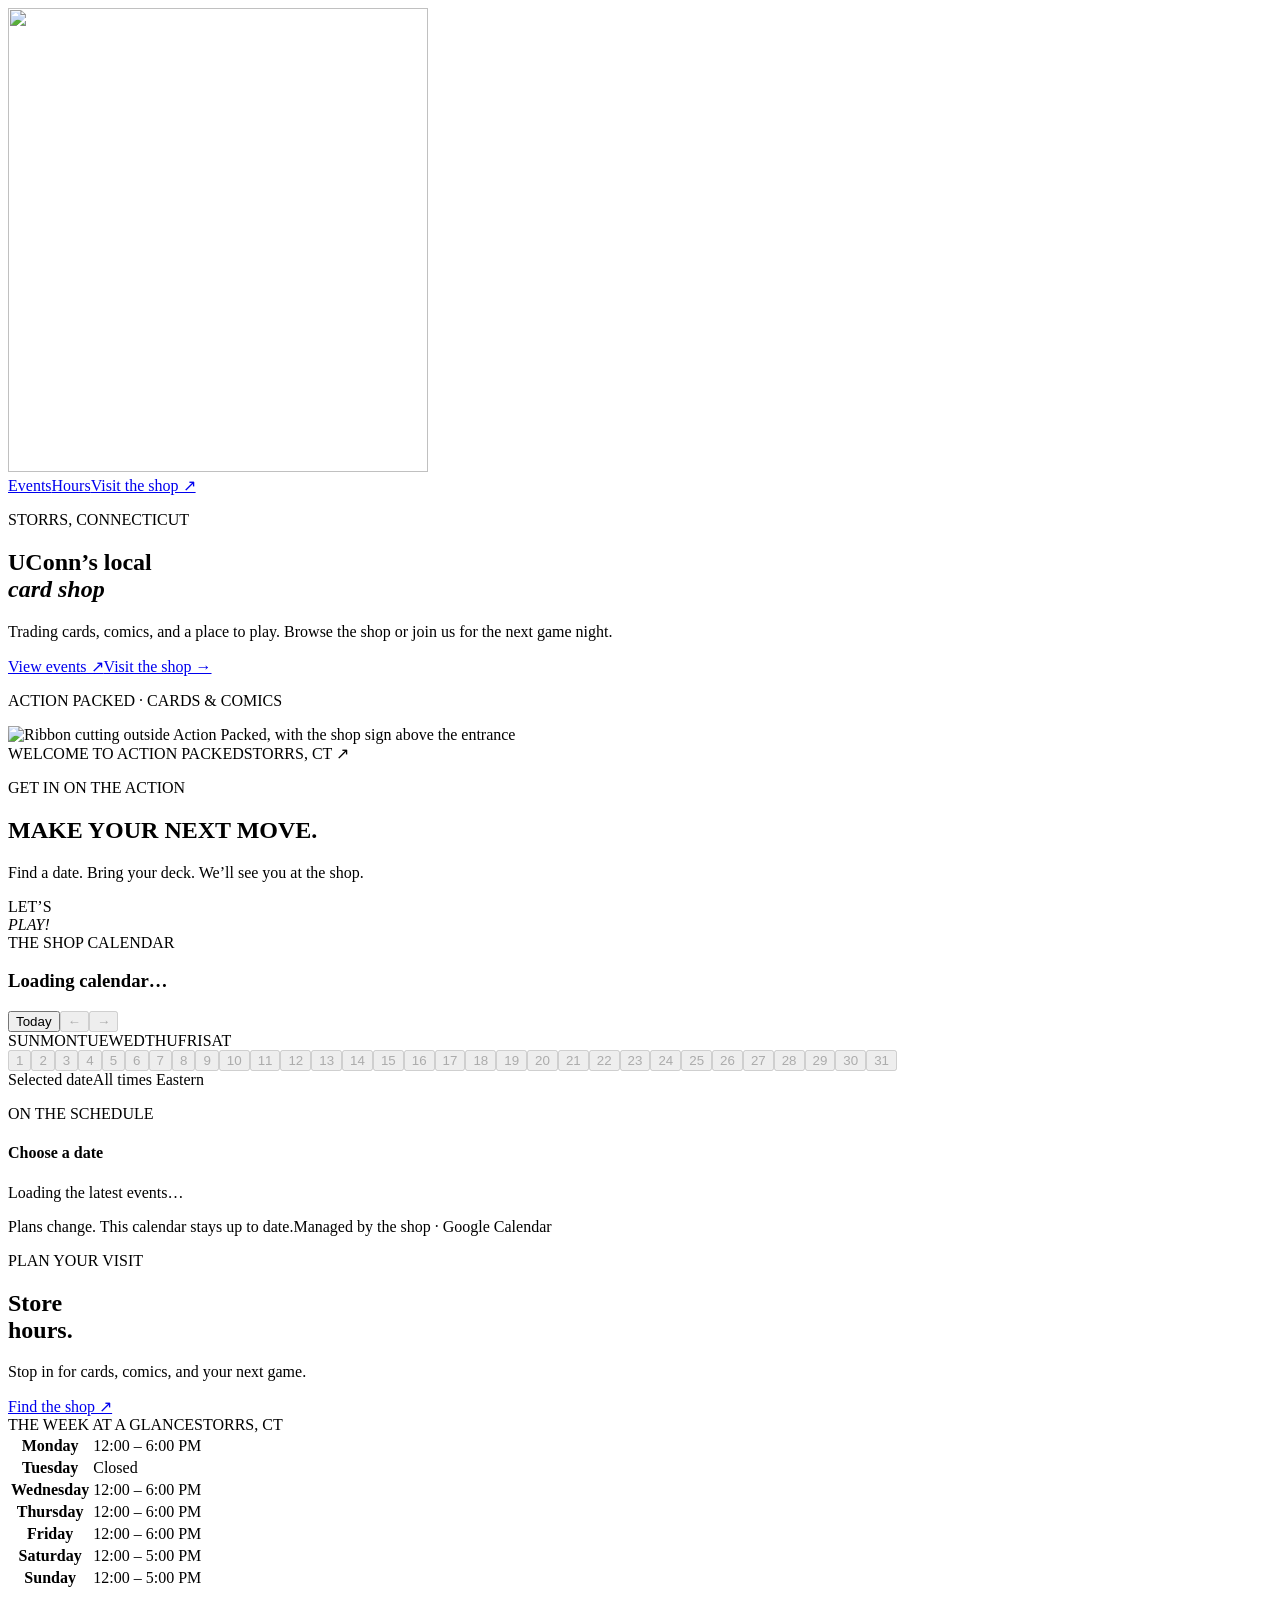
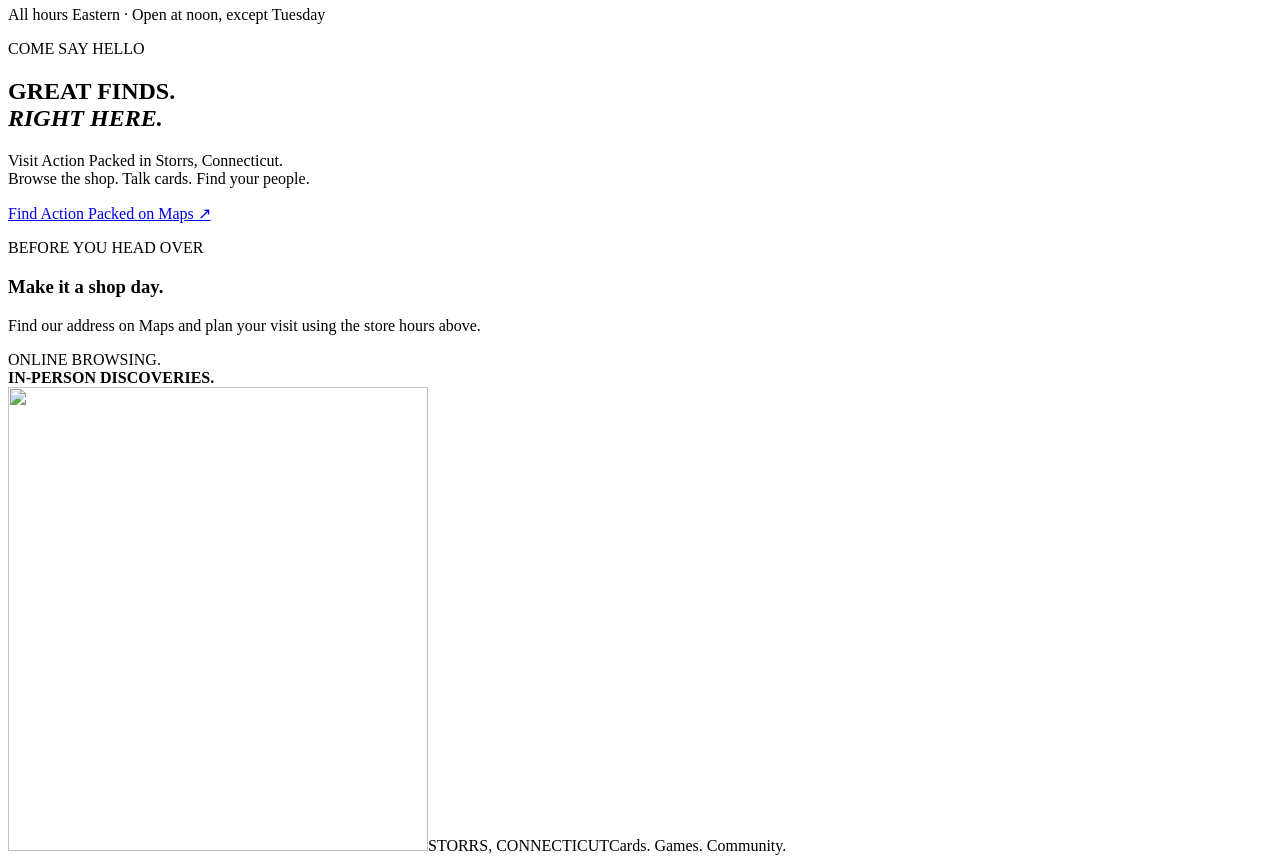
==== commit 6095daaa: "updates to Logo and headers" ====
--- a/public/index.html
+++ b/public/index.html
@@ -2,6 +2,7 @@
 <html lang="en">
   <head>
     <meta charset="utf-8" />
+    <link rel="icon" type="image/png" href="/action-packed-logo.png?v=2" />
     <meta name="viewport" content="width=device-width, initial-scale=1" />
     <link rel="preload" href="/ap-opening.png" as="image" />
     <link
@@ -42,7 +43,7 @@
   <body>
     <div class="topline" aria-hidden="true"></div>
     <header>
-      <a href="#" class="logo" aria-label="Action Packed home"><span class="brand-mark"><img src="/action-packed-logo.png" alt="" width="800" height="800" /></span></a>
+      <a href="#" class="logo" aria-label="Action Packed home"><span class="brand-mark"><img src="/action-packed-logo.png" alt="" width="420" height="464" /></span></a>
       <nav>
         <a href="#events">Events</a><a href="#hours">Hours</a
         ><a class="navbutton" href="#visit">Visit the shop ↗</a>
@@ -52,7 +53,7 @@
       <section class="hero"><div class="hero-copy"><p class="eyebrow">STORRS, CONNECTICUT</p><h1>UConn’s local<br><em>card shop</em></h1><p class="intro">Trading cards, comics, and a place to play. Browse the shop or join us for the next game night.</p><div class="actions"><a class="button" href="#events">View events ↗</a><a class="textlink" href="#visit">Visit the shop →</a></div><p class="eyebrow bottomnote">ACTION PACKED · CARDS &amp; COMICS</p></div><div class="art"><div class="photo"><img src="/ap-opening.png" alt="Ribbon cutting outside Action Packed, with the shop sign above the entrance"><div><span>WELCOME TO ACTION PACKED</span><span>STORRS, CT ↗</span></div></div></div></section>
       <div class="ticker" aria-hidden="true"></div>
       <section id="events" class="section calendar-section">
-        <p class="eyebrow">01 / GET IN ON THE ACTION</p>
+        <p class="eyebrow">GET IN ON THE ACTION</p>
         <div class="calendar-intro">
           <div>
             <h2>MAKE YOUR NEXT MOVE.</h2>
@@ -351,10 +352,10 @@
           </div>
         </div>
       </section>
-      <section id="hours" class="section store-hours" aria-labelledby="hours-title"><div class="hours-copy"><p class="eyebrow">02 / PLAN YOUR VISIT</p><h2 id="hours-title">Store<br><span>hours.</span></h2><p class="hours-intro">Stop in for cards, comics, and your next game.</p><a class="hours-link" href="#visit">Find the shop ↗</a></div><div class="hours-panel"><div class="hours-panel-heading"><span>THE WEEK AT A GLANCE</span><span>STORRS, CT</span></div><table class="hours-table" aria-label="Weekly store hours, Eastern time"><tbody><tr class=""><th scope="row">Monday</th><td>12:00 – 6:00 PM</td></tr><tr class="hours-closed"><th scope="row">Tuesday</th><td><span class="closed-label">Closed</span></td></tr><tr class=""><th scope="row">Wednesday</th><td>12:00 – 6:00 PM</td></tr><tr class=""><th scope="row">Thursday</th><td>12:00 – 6:00 PM</td></tr><tr class=""><th scope="row">Friday</th><td>12:00 – 6:00 PM</td></tr><tr class=""><th scope="row">Saturday</th><td>12:00 – 5:00 PM</td></tr><tr class=""><th scope="row">Sunday</th><td>12:00 – 5:00 PM</td></tr></tbody></table><p class="hours-footnote">All hours Eastern · Open at noon, except Tuesday</p></div></section>
+      <section id="hours" class="section store-hours" aria-labelledby="hours-title"><div class="hours-copy"><p class="eyebrow">PLAN YOUR VISIT</p><h2 id="hours-title">Store<br><span>hours.</span></h2><p class="hours-intro">Stop in for cards, comics, and your next game.</p><a class="hours-link" href="#visit">Find the shop ↗</a></div><div class="hours-panel"><div class="hours-panel-heading"><span>THE WEEK AT A GLANCE</span><span>STORRS, CT</span></div><table class="hours-table" aria-label="Weekly store hours, Eastern time"><tbody><tr class=""><th scope="row">Monday</th><td>12:00 – 6:00 PM</td></tr><tr class="hours-closed"><th scope="row">Tuesday</th><td><span class="closed-label">Closed</span></td></tr><tr class=""><th scope="row">Wednesday</th><td>12:00 – 6:00 PM</td></tr><tr class=""><th scope="row">Thursday</th><td>12:00 – 6:00 PM</td></tr><tr class=""><th scope="row">Friday</th><td>12:00 – 6:00 PM</td></tr><tr class=""><th scope="row">Saturday</th><td>12:00 – 5:00 PM</td></tr><tr class=""><th scope="row">Sunday</th><td>12:00 – 5:00 PM</td></tr></tbody></table><p class="hours-footnote">All hours Eastern · Open at noon, except Tuesday</p></div></section>
       <section id="visit" class="section visit">
         <div>
-          <p class="eyebrow">03 / COME SAY HELLO</p>
+          <p class="eyebrow">COME SAY HELLO</p>
           <h2>GREAT FINDS.<br /><em>RIGHT HERE.</em></h2>
           <p>
             Visit Action Packed in Storrs, Connecticut.<br />Browse the shop. Talk cards. Find your
@@ -379,7 +380,7 @@
       </section>
     </main>
     <footer>
-      <a class="footer-logo" href="#" aria-label="Action Packed home"><span class="brand-mark"><img src="/action-packed-logo.png" alt="" width="800" height="800" /></span></a><span>STORRS, CONNECTICUT</span
+      <a class="footer-logo" href="#" aria-label="Action Packed home"><span class="brand-mark"><img src="/action-packed-logo.png" alt="" width="420" height="464" /></span></a><span>STORRS, CONNECTICUT</span
       ><span>Cards. Games. Community.</span>
     </footer>
     <script type="module" src="/_next/static/chunks/index-DHJjW2wP.js" id="_R_" async=""></script>
@@ -492,7 +493,7 @@
         bootstrap: { routeManifest: null },
         functions: {},
       }).bootstrap.rsc ??= { rsc: [] }).rsc.push(
-        "1:[[\"$\",\"div\",null,{\"className\":\"topline\",\"aria-hidden\":\"true\"}],[\"$\",\"header\",null,{\"children\":[[\"$\",\"a\",null,{\"href\":\"#\",\"className\":\"logo\",\"aria-label\":\"Action Packed home\",\"children\":[[\"$\",\"span\",null,{\"className\":\"brand-mark\",\"children\":[\"$\",\"img\",null,{\"src\":\"/action-packed-logo.png\",\"alt\":\"\",\"width\":800,\"height\":800}]}],[\"$\",\"span\",null,{\"className\":\"brand-wordmark\",\"children\":[\"ACTION\",[\"$\",\"br\",null,{}],\"PACKED\",[\"$\",\"span\",null,{\"children\":\"!\"}]]}]]}],[\"$\",\"nav\",null,{\"children\":[[\"$\",\"a\",null,{\"href\":\"#events\",\"children\":\"Events\"}],[\"$\",\"a\",null,{\"href\":\"#hours\",\"children\":\"Hours\"}],[\"$\",\"a\",null,{\"className\":\"navbutton\",\"href\":\"#visit\",\"children\":\"Visit the shop ↗\"}]]}]]}],[\"$\",\"main\",null,{\"children\":[[\"$\",\"section\",null,{\"className\":\"hero\",\"children\":[[\"$\",\"div\",null,{\"className\":\"hero-copy\",\"children\":[[\"$\",\"p\",null,{\"className\":\"eyebrow\",\"children\":\"STORRS, CONNECTICUT\"}],[\"$\",\"h1\",null,{\"children\":[\"UConn’s local\",[\"$\",\"br\",null,{}],[\"$\",\"em\",null,{\"children\":\"card shop\"}]]}],[\"$\",\"p\",null,{\"className\":\"intro\",\"children\":\"Trading cards, comics, and a place to play. Browse the shop or join us for the next game night.\"}],[\"$\",\"div\",null,{\"className\":\"actions\",\"children\":[[\"$\",\"a\",null,{\"className\":\"button\",\"href\":\"#events\",\"children\":\"View events ↗\"}],[\"$\",\"a\",null,{\"className\":\"textlink\",\"href\":\"#visit\",\"children\":\"Visit the shop →\"}]]}],[\"$\",\"p\",null,{\"className\":\"eyebrow bottomnote\",\"children\":\"ACTION PACKED · CARDS & COMICS\"}]]}],[\"$\",\"div\",null,{\"className\":\"art\",\"children\":[[\"$\",\"div\",null,{\"className\":\"photo\",\"children\":[[\"$\",\"img\",null,{\"src\":\"/ap-opening.png\",\"alt\":\"Ribbon cutting outside Action Packed, with the shop sign above the entrance\"}],[\"$\",\"div\",null,{\"children\":[[\"$\",\"span\",null,{\"children\":\"WELCOME TO ACTION PACKED\"}],[\"$\",\"span\",null,{\"children\":\"STORRS, CT ↗\"}]]}]]}]]}]]}],[\"$\",\"div\",null,{\"className\":\"ticker\",\"aria-hidden\":\"true\"}],[\"$\",\"$Ld\",null,{}],[\"$\",\"section\",null,{\"id\":\"hours\",\"className\":\"section store-hours\",\"aria-labelledby\":\"hours-title\",\"children\":[[\"$\",\"div\",null,{\"className\":\"hours-copy\",\"children\":[[\"$\",\"p\",null,{\"className\":\"eyebrow\",\"children\":\"02 / PLAN YOUR VISIT\"}],[\"$\",\"h2\",null,{\"id\":\"hours-title\",\"children\":[\"Store\",[\"$\",\"br\",null,{}],[\"$\",\"span\",null,{\"children\":\"hours.\"}]]}],[\"$\",\"p\",null,{\"className\":\"hours-intro\",\"children\":\"Stop in for cards, comics, and your next game.\"}],[\"$\",\"a\",null,{\"className\":\"hours-link\",\"href\":\"#visit\",\"children\":\"Find the shop ↗\"}]]}],[\"$\",\"div\",null,{\"className\":\"hours-panel\",\"children\":[[\"$\",\"div\",null,{\"className\":\"hours-panel-heading\",\"children\":[[\"$\",\"span\",null,{\"children\":\"THE WEEK AT A GLANCE\"}],[\"$\",\"span\",null,{\"children\":\"STORRS, CT\"}]]}],[\"$\",\"table\",null,{\"className\":\"hours-table\",\"aria-label\":\"Weekly store hours, Eastern time\",\"children\":[\"$\",\"tbody\",null,{\"children\":[[\"$\",\"tr\",null,{\"className\":\"\",\"children\":[[\"$\",\"th\",null,{\"scope\":\"row\",\"children\":\"Monday\"}],[\"$\",\"td\",null,{\"children\":\"12:00 – 6:00 PM\"}]]}],[\"$\",\"tr\",null,{\"className\":\"hours-closed\",\"children\":[[\"$\",\"th\",null,{\"scope\":\"row\",\"children\":\"Tuesday\"}],[\"$\",\"td\",null,{\"children\":[\"$\",\"span\",null,{\"className\":\"closed-label\",\"children\":\"Closed\"}]}]]}],[\"$\",\"tr\",null,{\"className\":\"\",\"children\":[[\"$\",\"th\",null,{\"scope\":\"row\",\"children\":\"Wednesday\"}],[\"$\",\"td\",null,{\"children\":\"12:00 – 6:00 PM\"}]]}],[\"$\",\"tr\",null,{\"className\":\"\",\"children\":[[\"$\",\"th\",null,{\"scope\":\"row\",\"children\":\"Thursday\"}],[\"$\",\"td\",null,{\"children\":\"12:00 – 6:00 PM\"}]]}],[\"$\",\"tr\",null,{\"className\":\"\",\"children\":[[\"$\",\"th\",null,{\"scope\":\"row\",\"children\":\"Friday\"}],[\"$\",\"td\",null,{\"children\":\"12:00 – 6:00 PM\"}]]}],[\"$\",\"tr\",null,{\"className\":\"\",\"children\":[[\"$\",\"th\",null,{\"scope\":\"row\",\"children\":\"Saturday\"}],[\"$\",\"td\",null,{\"children\":\"12:00 – 5:00 PM\"}]]}],[\"$\",\"tr\",null,{\"className\":\"\",\"children\":[[\"$\",\"th\",null,{\"scope\":\"row\",\"children\":\"Sunday\"}],[\"$\",\"td\",null,{\"children\":\"12:00 – 5:00 PM\"}]]}]]}]}],[\"$\",\"p\",null,{\"className\":\"hours-footnote\",\"children\":\"All hours Eastern · Open at noon, except Tuesday\"}]]}]]}],[\"$\",\"section\",null,{\"id\":\"visit\",\"className\":\"section visit\",\"children\":[[\"$\",\"div\",null,{\"children\":[[\"$\",\"p\",null,{\"className\":\"eyebrow\",\"children\":\"03 / COME SAY HELLO\"}],[\"$\",\"h2\",null,{\"children\":[\"GREAT FINDS.\",[\"$\",\"br\",null,{}],[\"$\",\"em\",null,{\"children\":\"RIGHT HERE.\"}]]}],[\"$\",\"p\",null,{\"children\":[\"Visit Action Packed in Storrs, Connecticut.\",[\"$\",\"br\",null,{}],\"Browse the shop. Talk cards. Find your people.\"]}],[\"$\",\"a\",null,{\"className\":\"button black\",\"href\":\"https://www.google.com/maps/search/?api=1&query=Action+Packed+Storrs+Connecticut\",\"target\":\"_blank\",\"rel\":\"noopener noreferrer\",\"children\":\"Find Action Packed on Maps ↗\"}]]}],[\"$\",\"aside\",null,{\"children\":[[\"$\",\"p\",null,{\"className\":\"eyebrow\",\"children\":\"BEFORE YOU HEAD OVER\"}],\"$Le\",\"$Lf\",\"$L10\"]}]]}]]}],\"$L11\"]\n",
+        "1:[[\"$\",\"div\",null,{\"className\":\"topline\",\"aria-hidden\":\"true\"}],[\"$\",\"header\",null,{\"children\":[[\"$\",\"a\",null,{\"href\":\"#\",\"className\":\"logo\",\"aria-label\":\"Action Packed home\",\"children\":[[\"$\",\"span\",null,{\"className\":\"brand-mark\",\"children\":[\"$\",\"img\",null,{\"src\":\"/action-packed-logo.png\",\"alt\":\"\",\"width\":420,\"height\":464}]}],[\"$\",\"span\",null,{\"className\":\"brand-wordmark\",\"children\":[\"ACTION\",[\"$\",\"br\",null,{}],\"PACKED\",[\"$\",\"span\",null,{\"children\":\"!\"}]]}]]}],[\"$\",\"nav\",null,{\"children\":[[\"$\",\"a\",null,{\"href\":\"#events\",\"children\":\"Events\"}],[\"$\",\"a\",null,{\"href\":\"#hours\",\"children\":\"Hours\"}],[\"$\",\"a\",null,{\"className\":\"navbutton\",\"href\":\"#visit\",\"children\":\"Visit the shop ↗\"}]]}]]}],[\"$\",\"main\",null,{\"children\":[[\"$\",\"section\",null,{\"className\":\"hero\",\"children\":[[\"$\",\"div\",null,{\"className\":\"hero-copy\",\"children\":[[\"$\",\"p\",null,{\"className\":\"eyebrow\",\"children\":\"STORRS, CONNECTICUT\"}],[\"$\",\"h1\",null,{\"children\":[\"UConn’s local\",[\"$\",\"br\",null,{}],[\"$\",\"em\",null,{\"children\":\"card shop\"}]]}],[\"$\",\"p\",null,{\"className\":\"intro\",\"children\":\"Trading cards, comics, and a place to play. Browse the shop or join us for the next game night.\"}],[\"$\",\"div\",null,{\"className\":\"actions\",\"children\":[[\"$\",\"a\",null,{\"className\":\"button\",\"href\":\"#events\",\"children\":\"View events ↗\"}],[\"$\",\"a\",null,{\"className\":\"textlink\",\"href\":\"#visit\",\"children\":\"Visit the shop →\"}]]}],[\"$\",\"p\",null,{\"className\":\"eyebrow bottomnote\",\"children\":\"ACTION PACKED · CARDS & COMICS\"}]]}],[\"$\",\"div\",null,{\"className\":\"art\",\"children\":[[\"$\",\"div\",null,{\"className\":\"photo\",\"children\":[[\"$\",\"img\",null,{\"src\":\"/ap-opening.png\",\"alt\":\"Ribbon cutting outside Action Packed, with the shop sign above the entrance\"}],[\"$\",\"div\",null,{\"children\":[[\"$\",\"span\",null,{\"children\":\"WELCOME TO ACTION PACKED\"}],[\"$\",\"span\",null,{\"children\":\"STORRS, CT ↗\"}]]}]]}]]}]]}],[\"$\",\"div\",null,{\"className\":\"ticker\",\"aria-hidden\":\"true\"}],[\"$\",\"$Ld\",null,{}],[\"$\",\"section\",null,{\"id\":\"hours\",\"className\":\"section store-hours\",\"aria-labelledby\":\"hours-title\",\"children\":[[\"$\",\"div\",null,{\"className\":\"hours-copy\",\"children\":[[\"$\",\"p\",null,{\"className\":\"eyebrow\",\"children\":\"PLAN YOUR VISIT\"}],[\"$\",\"h2\",null,{\"id\":\"hours-title\",\"children\":[\"Store\",[\"$\",\"br\",null,{}],[\"$\",\"span\",null,{\"children\":\"hours.\"}]]}],[\"$\",\"p\",null,{\"className\":\"hours-intro\",\"children\":\"Stop in for cards, comics, and your next game.\"}],[\"$\",\"a\",null,{\"className\":\"hours-link\",\"href\":\"#visit\",\"children\":\"Find the shop ↗\"}]]}],[\"$\",\"div\",null,{\"className\":\"hours-panel\",\"children\":[[\"$\",\"div\",null,{\"className\":\"hours-panel-heading\",\"children\":[[\"$\",\"span\",null,{\"children\":\"THE WEEK AT A GLANCE\"}],[\"$\",\"span\",null,{\"children\":\"STORRS, CT\"}]]}],[\"$\",\"table\",null,{\"className\":\"hours-table\",\"aria-label\":\"Weekly store hours, Eastern time\",\"children\":[\"$\",\"tbody\",null,{\"children\":[[\"$\",\"tr\",null,{\"className\":\"\",\"children\":[[\"$\",\"th\",null,{\"scope\":\"row\",\"children\":\"Monday\"}],[\"$\",\"td\",null,{\"children\":\"12:00 – 6:00 PM\"}]]}],[\"$\",\"tr\",null,{\"className\":\"hours-closed\",\"children\":[[\"$\",\"th\",null,{\"scope\":\"row\",\"children\":\"Tuesday\"}],[\"$\",\"td\",null,{\"children\":[\"$\",\"span\",null,{\"className\":\"closed-label\",\"children\":\"Closed\"}]}]]}],[\"$\",\"tr\",null,{\"className\":\"\",\"children\":[[\"$\",\"th\",null,{\"scope\":\"row\",\"children\":\"Wednesday\"}],[\"$\",\"td\",null,{\"children\":\"12:00 – 6:00 PM\"}]]}],[\"$\",\"tr\",null,{\"className\":\"\",\"children\":[[\"$\",\"th\",null,{\"scope\":\"row\",\"children\":\"Thursday\"}],[\"$\",\"td\",null,{\"children\":\"12:00 – 6:00 PM\"}]]}],[\"$\",\"tr\",null,{\"className\":\"\",\"children\":[[\"$\",\"th\",null,{\"scope\":\"row\",\"children\":\"Friday\"}],[\"$\",\"td\",null,{\"children\":\"12:00 – 6:00 PM\"}]]}],[\"$\",\"tr\",null,{\"className\":\"\",\"children\":[[\"$\",\"th\",null,{\"scope\":\"row\",\"children\":\"Saturday\"}],[\"$\",\"td\",null,{\"children\":\"12:00 – 5:00 PM\"}]]}],[\"$\",\"tr\",null,{\"className\":\"\",\"children\":[[\"$\",\"th\",null,{\"scope\":\"row\",\"children\":\"Sunday\"}],[\"$\",\"td\",null,{\"children\":\"12:00 – 5:00 PM\"}]]}]]}]}],[\"$\",\"p\",null,{\"className\":\"hours-footnote\",\"children\":\"All hours Eastern · Open at noon, except Tuesday\"}]]}]]}],[\"$\",\"section\",null,{\"id\":\"visit\",\"className\":\"section visit\",\"children\":[[\"$\",\"div\",null,{\"children\":[[\"$\",\"p\",null,{\"className\":\"eyebrow\",\"children\":\"COME SAY HELLO\"}],[\"$\",\"h2\",null,{\"children\":[\"GREAT FINDS.\",[\"$\",\"br\",null,{}],[\"$\",\"em\",null,{\"children\":\"RIGHT HERE.\"}]]}],[\"$\",\"p\",null,{\"children\":[\"Visit Action Packed in Storrs, Connecticut.\",[\"$\",\"br\",null,{}],\"Browse the shop. Talk cards. Find your people.\"]}],[\"$\",\"a\",null,{\"className\":\"button black\",\"href\":\"https://www.google.com/maps/search/?api=1&query=Action+Packed+Storrs+Connecticut\",\"target\":\"_blank\",\"rel\":\"noopener noreferrer\",\"children\":\"Find Action Packed on Maps ↗\"}]]}],[\"$\",\"aside\",null,{\"children\":[[\"$\",\"p\",null,{\"className\":\"eyebrow\",\"children\":\"BEFORE YOU HEAD OVER\"}],\"$Le\",\"$Lf\",\"$L10\"]}]]}]]}],\"$L11\"]\n",
       );
     </script>
     <script>
@@ -524,7 +525,7 @@
         bootstrap: { routeManifest: null },
         functions: {},
       }).bootstrap.rsc ??= { rsc: [] }).rsc.push(
-        '11:["$","footer",null,{"children":[["$","a",null,{"className":"footer-logo","href":"#","aria-label":"Action Packed home","children":[["$","span",null,{"className":"brand-mark","children":["$","img",null,{"src":"/action-packed-logo.png","alt":"","width":800,"height":800}]}],["$","span",null,{"className":"brand-wordmark","children":["ACTION",["$","br",null,{}],"PACKED",["$","span",null,{"children":"!"}]]}]]}],["$","span",null,{"children":"STORRS, CONNECTICUT"}],["$","span",null,{"children":"Cards. Games. Community."}]]}]\n',
+        '11:["$","footer",null,{"children":[["$","a",null,{"className":"footer-logo","href":"#","aria-label":"Action Packed home","children":[["$","span",null,{"className":"brand-mark","children":["$","img",null,{"src":"/action-packed-logo.png","alt":"","width":420,"height":464}]}],["$","span",null,{"className":"brand-wordmark","children":["ACTION",["$","br",null,{}],"PACKED",["$","span",null,{"children":"!"}]]}]]}],["$","span",null,{"children":"STORRS, CONNECTICUT"}],["$","span",null,{"children":"Cards. Games. Community."}]]}]\n',
       );
     </script>
     <script>
